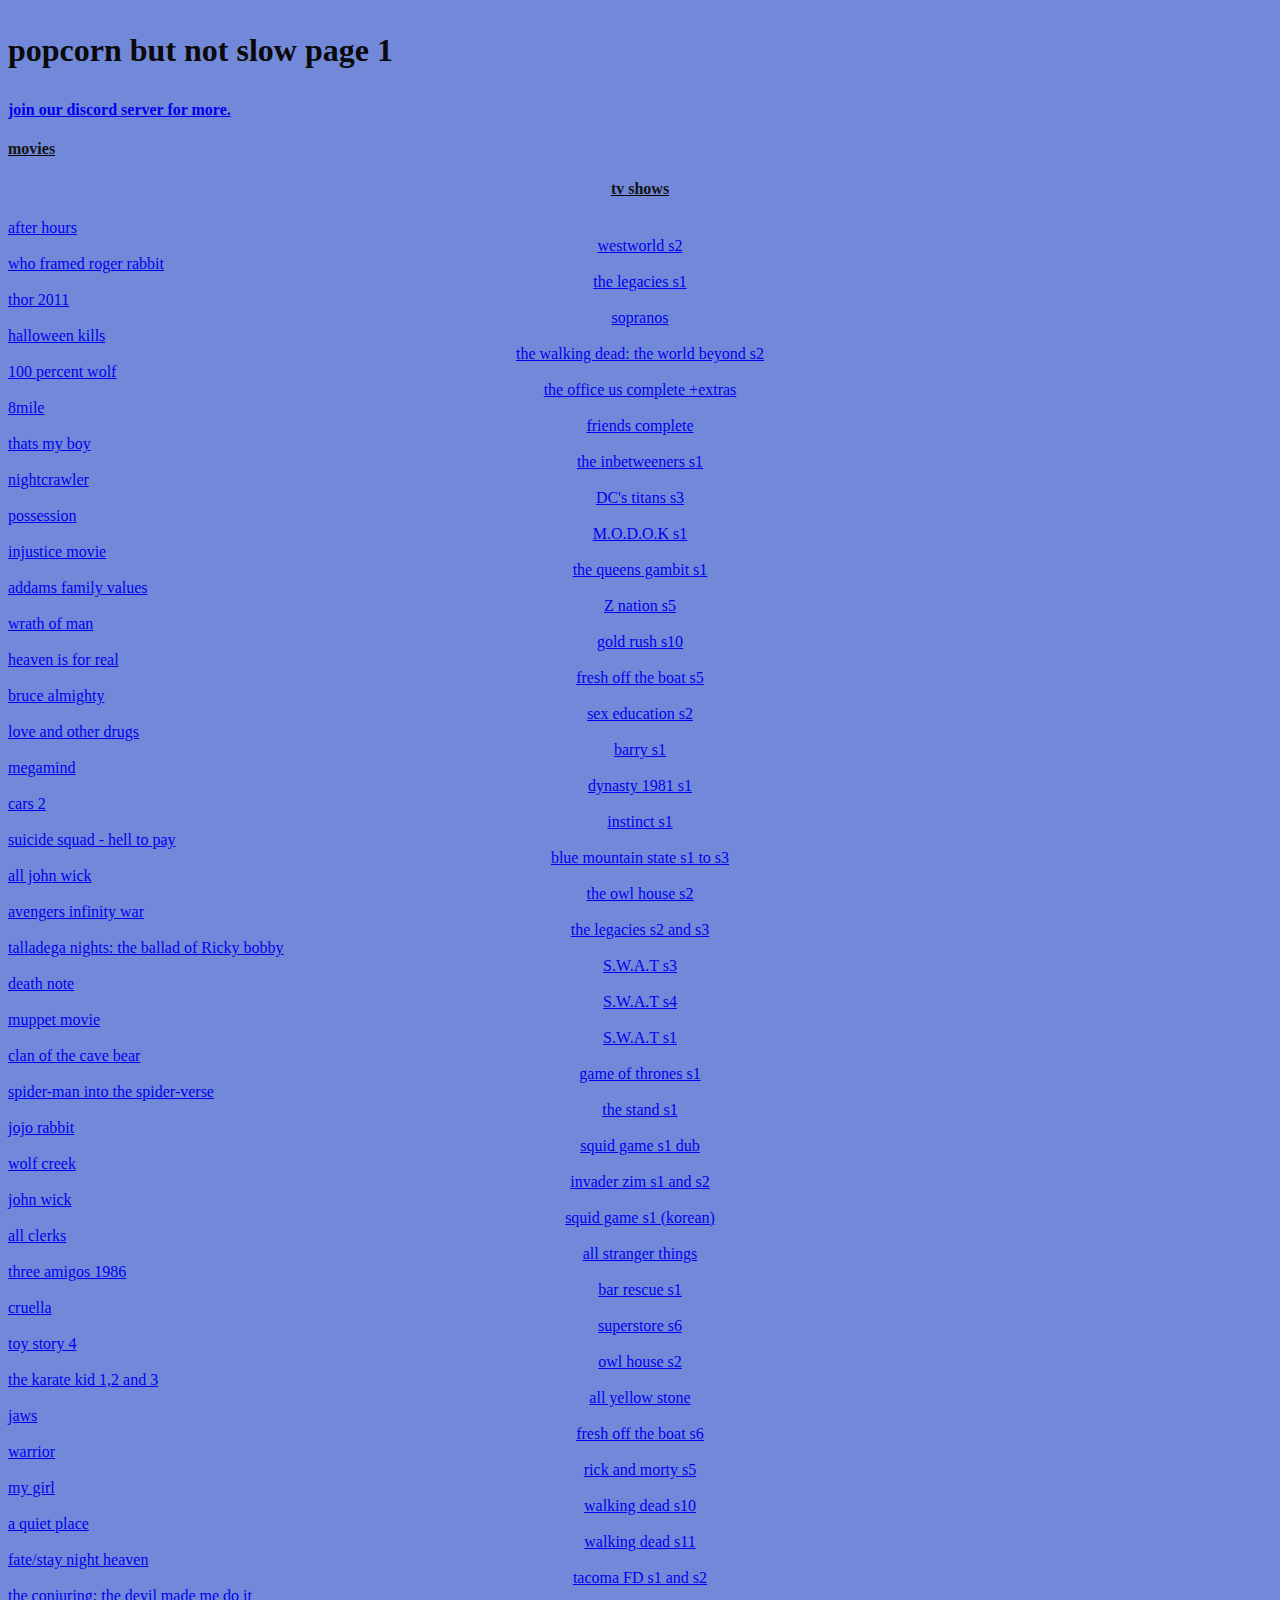
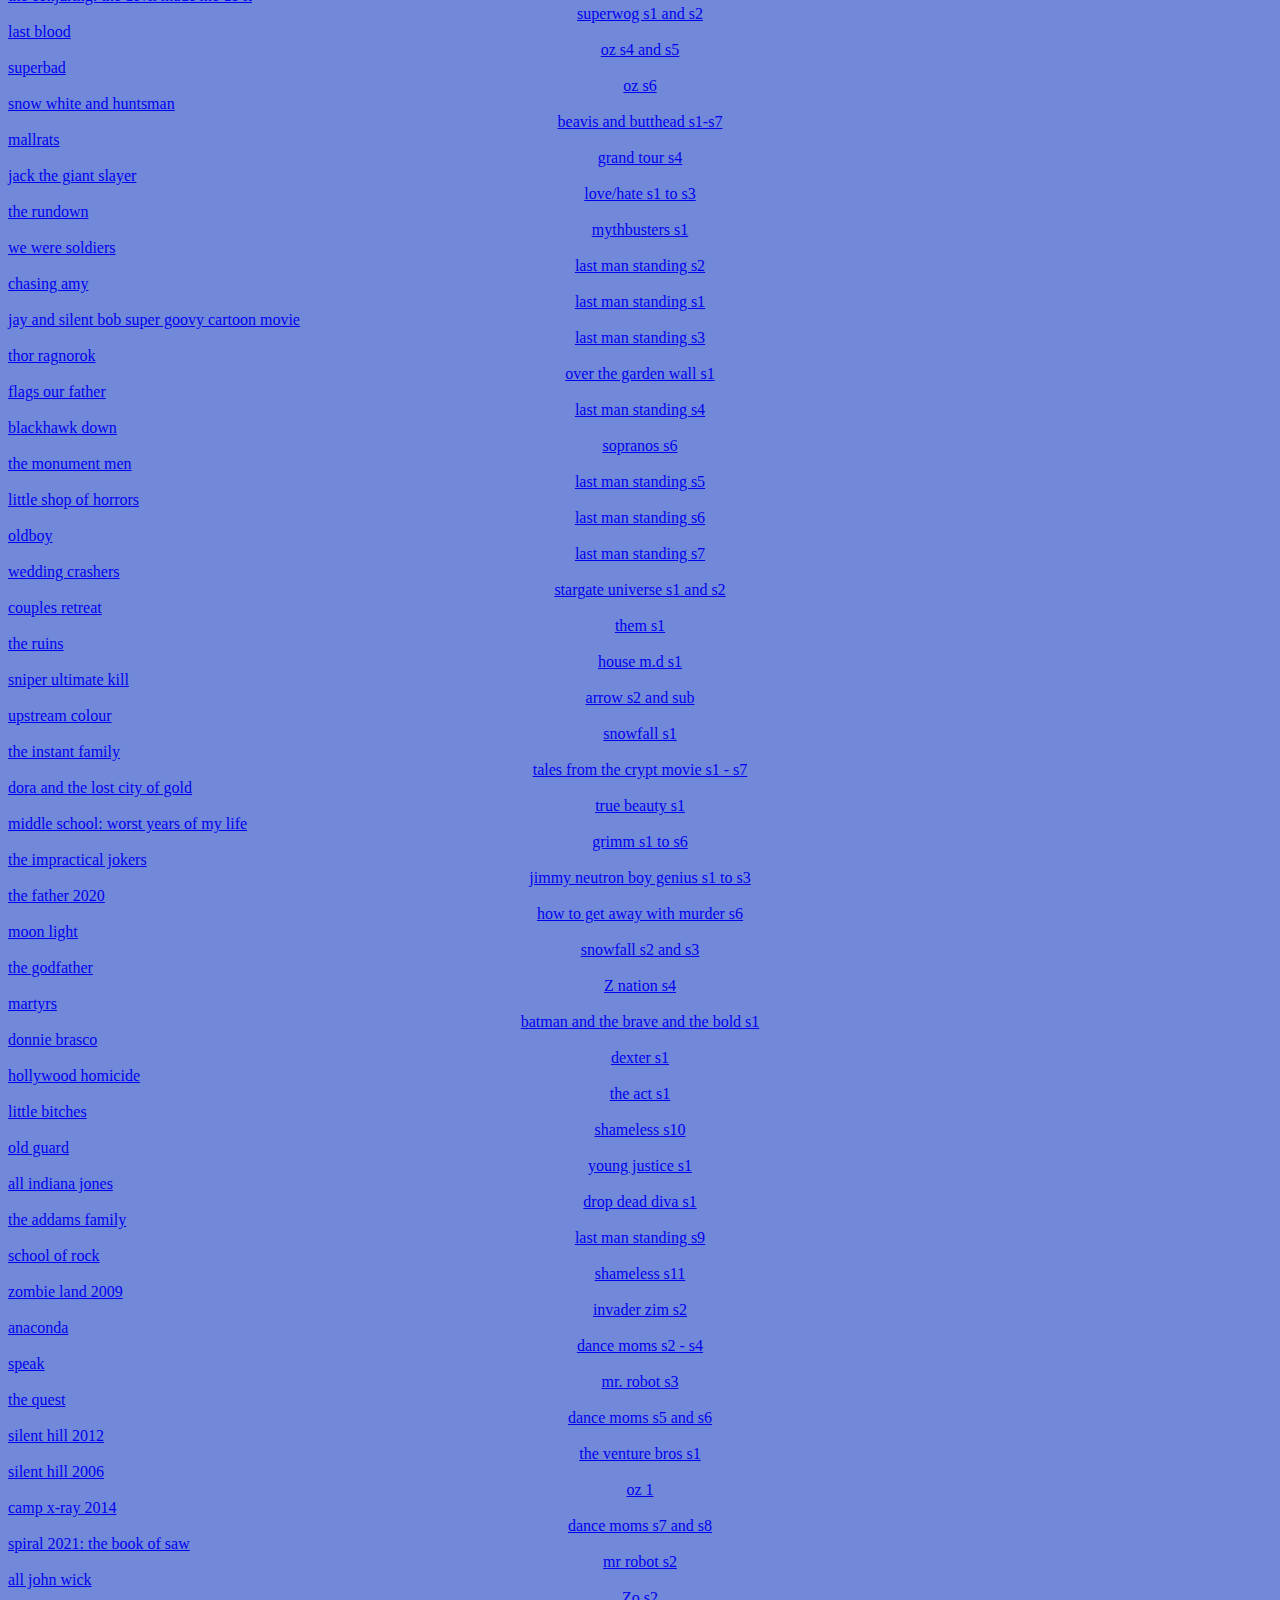
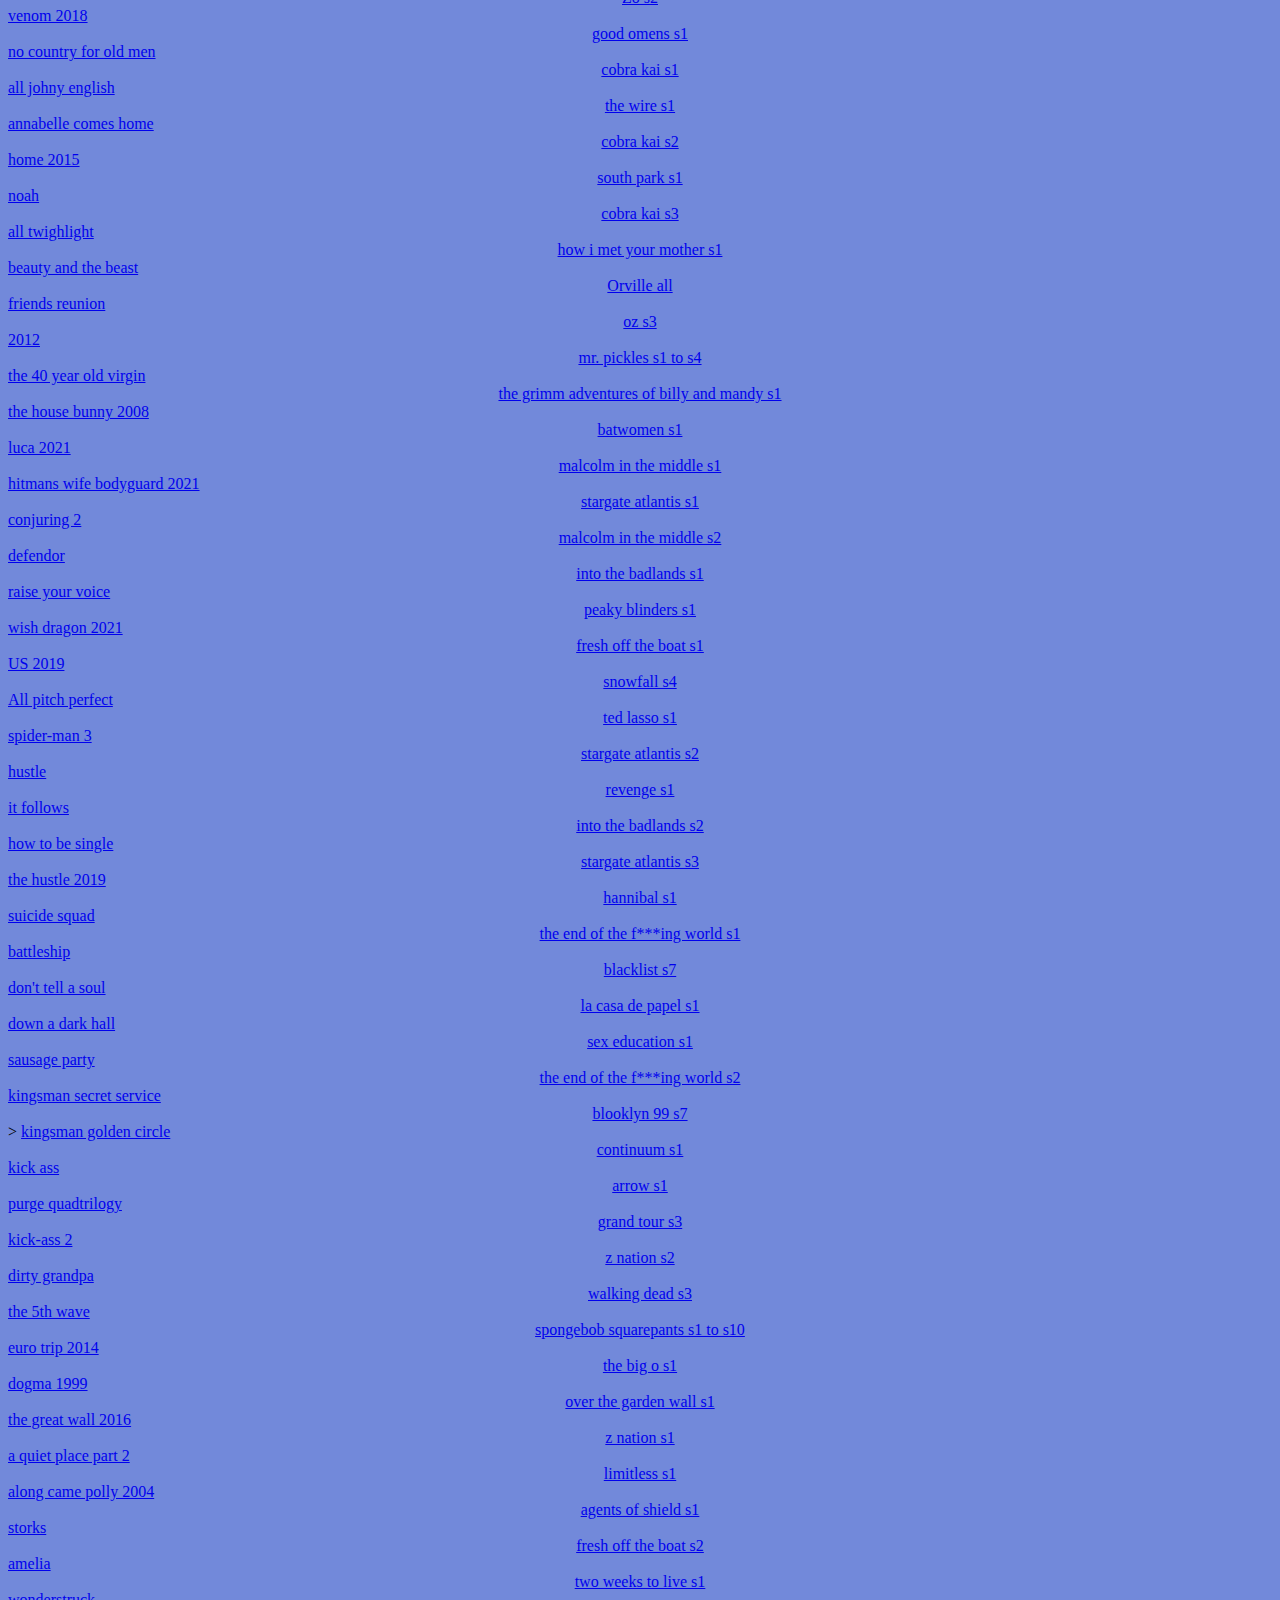
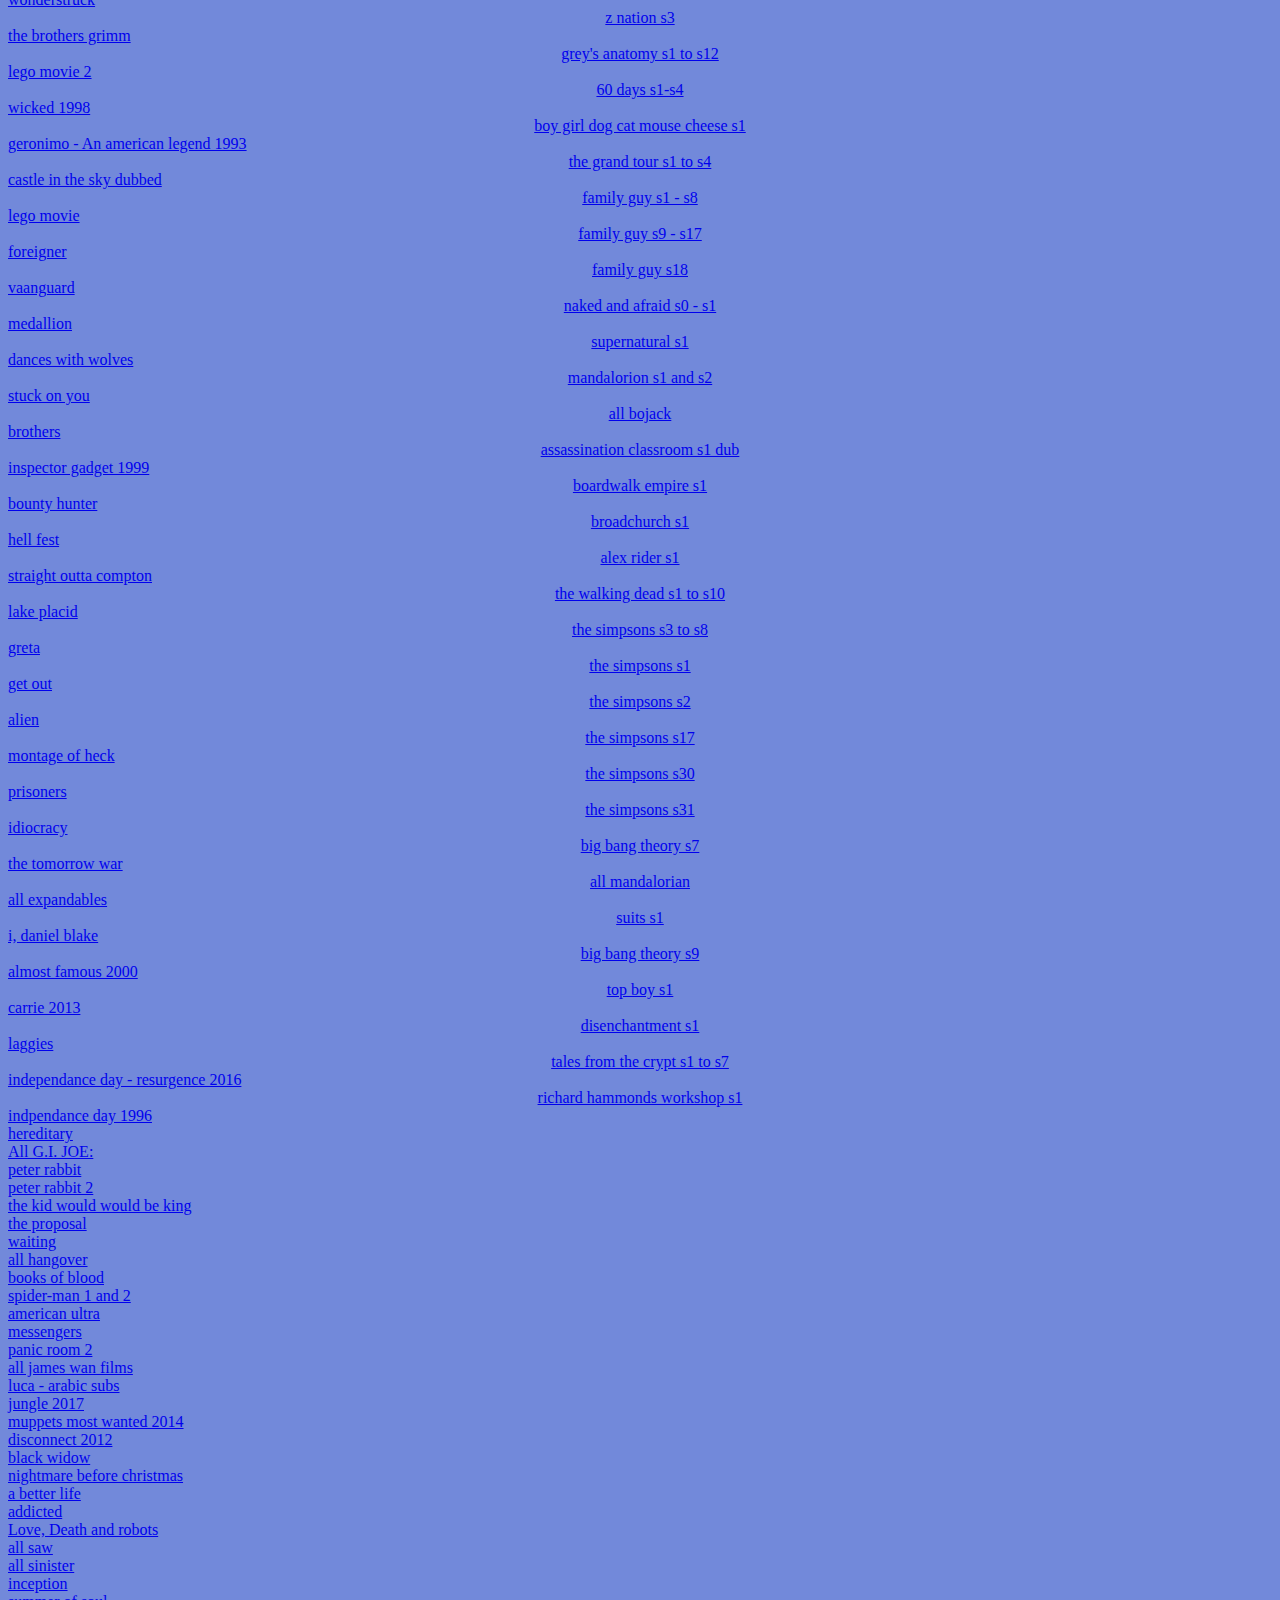
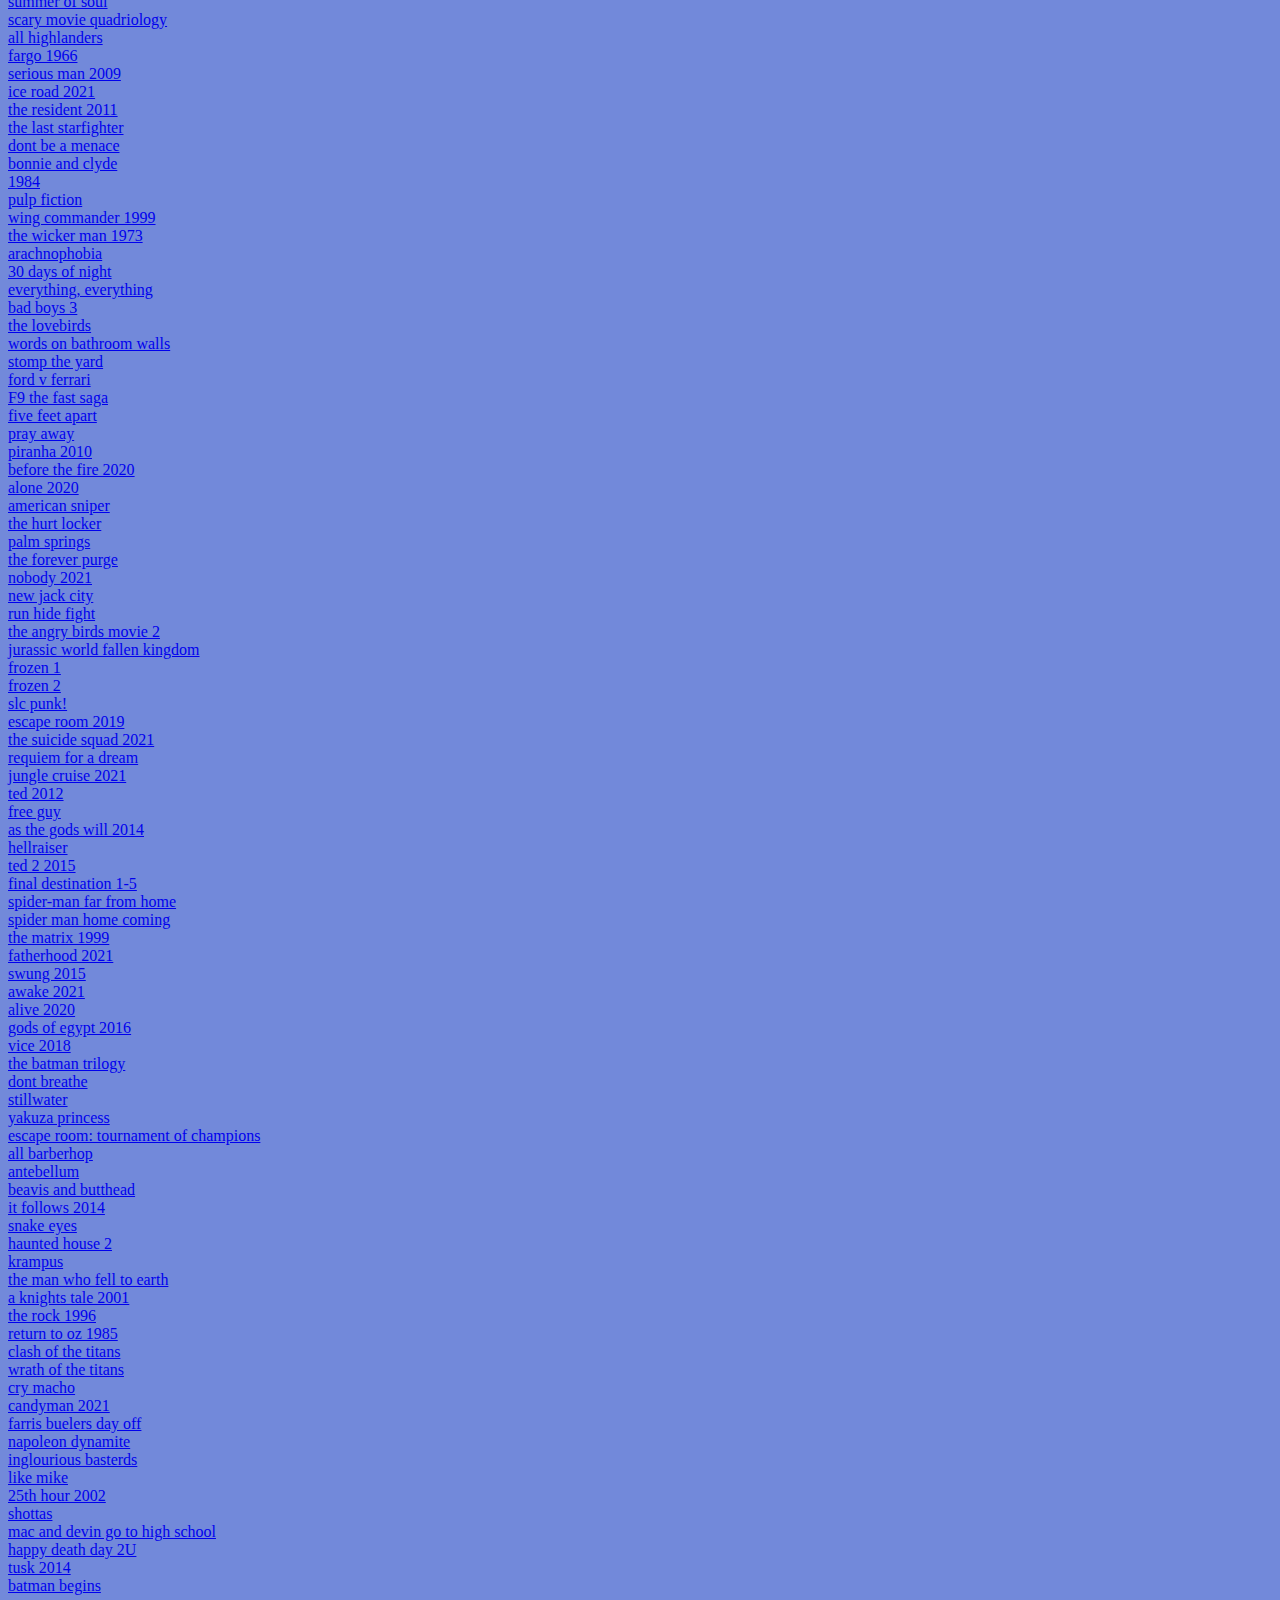
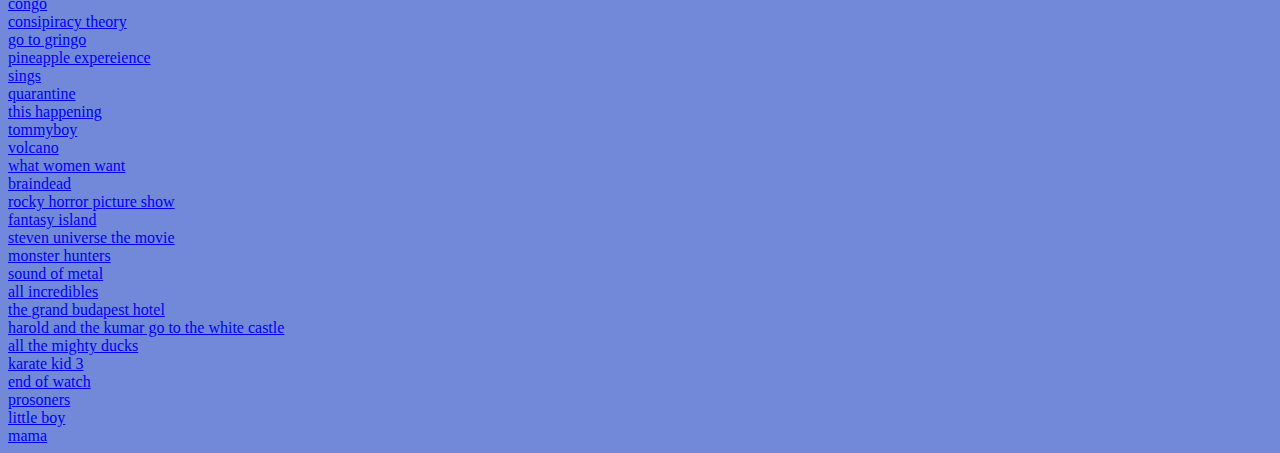
==== page1.html @ d05cae0d "Add files via upload" ====
<!DOCTYPE html>
 <html>
  <head>
    <link rel="shortcut icon" type="x-icon" href="popcorn.ico"
  </head>
  <body><b><strong><h1><p style="color:rgb(10, 10, 10)">popcorn but not slow page 1</p></h1></strong></b></body>
    <body><h4><a href="https://discord.gg/WayU6WSTW7">join our discord server for more.</a></h4></body>
      <header><h4><u><p style="color:rgb(20, 20, 20)">movies</p></u></h4></header>
       <center><header><h4><u><p style="color:rgb(17, 17, 17)">tv shows</p></u></h4></header></center>
        <link rel="stylesheet" href="style.css">
      <a href="https://mega.nz/file/ir40XTqJ#pmVoPb12myDphm5xIUqCPA4Ts8eKF9y2R7aPjlQSvHw">after hours</a> 
      <center><a href="https://mega.nz/folder/7cBgiLRb#yPS4emg0Vff_5Cm9EqpcRw">westworld s2</a></center>  
      <a href="https://mega.nz/file/az5ixR4T#OnwEswoW0GmuReVCBVRK7vQjGJ3Z7t7cr6NMkyspAeM">who framed roger rabbit</a>
      <center><a href="https://mega.nz/folder/H7BQUDjL#8l0Gnz5d1mhS3FpLyNOPIw">the legacies s1</a></center>
      <a href="https://mega.nz/folder/HgMRhASS#9hDaD5tWAKo4C9Z3b7_Upg">thor 2011</a>
      <center><a href="https://mega.nz/folder/cKgjnC7Y#vs9I0rQCOnCWVi1QtaI-WA">sopranos</a></center>
      <a href="https://mega.nz/file/zChUGLQb#GmGbJDlVBgdzUEgH1trO8lSKQVpFMHjktLaGQx4-xl8">halloween kills</a>
      <center><a href="https://mega.nz/folder/z4sGSYSJ#nCO0-sboKw4cnatKDbWF7A">the walking dead: the world beyond s2</a></center>
      <a href="https://mega.nz/file/WW4UjTSD#NVBABKhdUGFeS-_xCvpmtXjnmeFK8tL9vHwOj7jG_NE">100 percent wolf</a>
      <center><a href="https://mega.nz/folder/eVIG0Tbb#I-E15TX5I6jeZZLT68feMw">the office us complete +extras</a></center>
      <a href="https://mega.nz/folder/T0dnmY5D#Pm_bSNYk3hQDuIX9uZDxRQ">8mile</a>
      <center><a href="https://mega.nz/folder/d1oEUADB#-NVsh47XVLBRxnx3bYgzFg">friends complete</a></center>
      <a href="https://mega.nz/folder/TxEVhQxI#FQJGeTSrC8Jiuu255nalqg">thats my boy</a>
      <center><a href="https://mega.nz/folder/7kwWBYST#tutfEnHJ7JR-UeFHtNtrtg">the inbetweeners s1</a></center>
      <a href="https://mega.nz/folder/Gl1xXIgB#-NE7V6fAVAMD9x-7j_FrTw">nightcrawler</a>
      <center><a href="https://mega.nz/folder/39lxSA6Z#7Ua-F9Sknggg6p9bWIx3jw">DC's titans s3</a></center>
      <a href="https://mega.nz/folder/K501mCjC#ogDyXxpWNqWOByevxELqaw">possession</a>
      <center><a href="https://mega.nz/folder/leB2ARLD#JrE56p1a5AG2r4CWylyZaQ">M.O.D.O.K s1</a></center>
      <a href="https://mega.nz/folder/LhdmHBDJ#BMmLBryxAxC65RvjL3lcfQ">injustice movie</a>
      <center><a href="https://mega.nz/folder/SlM3RKQA#PZNbmTNDQjzuTLxVoBVGNQ">the queens gambit s1</a></center>
      <a href="https://mega.nz/folder/PgdkFJqD#4-iAU3NMJf8L1uWi_tF5Gw">addams family values</a>
      <center><a href="https://mega.nz/folder/hbZ1EQbR#rOEKVnd9FhPLOspIyJqMcA">Z nation s5</a></center>
      <a href="https://mega.nz/folder/i0YiBZAI#9JRnepoZEEi4f8D6zqPUtA">wrath of man</a>
      <center><a href="https://mega.nz/folder/weZkQD6B#OkOY0JpK_kjDHXvrmPABMQ">gold rush s10</a></center>
      <a href="https://mega.nz/folder/ywZmiZ5Y#D7WCpYykllU2_DgKA0GSUg">heaven is for real</a>
      <center><a href="https://mega.nz/folder/OHximBbJ#Nop8Sp78nn9v-1G6H4ammg">fresh off the boat s5</a></center>
      <a href="https://mega.nz/file/NXpkxKSZ#X1U5GHDNRrWRT6CNb7Zb-H74iWD3uDNBLjAtQqKEnLM">bruce almighty</a>
      <center><a href="https://mega.nz/folder/Tsl3zKgR#Njnx4i0TsHOcb8KlIyL26Q">sex education s2</a></center>
      <a href="https://mega.nz/folder/G1lSBbTC#Csd8yfx6zPMwS911n9keWQ">love and other drugs</a>
      <center><a href="https://mega.nz/folder/pkYhWQ6Q#IbfA2GdYx8ok5BjY8uBRsw">barry s1</a></center>
      <a href="https://mega.nz/file/sc8hxYKY#Fd8ebMwQ2S-cKZlsbXAjnivGaHVKLA4sekFDphlpIBo">megamind</a>
      <center><a href="https://mega.nz/folder/yKwiyZ5T#vyyjwUj6Ob8bsIv_typTnQ">dynasty 1981 s1</a></center>
      <a href="https://mega.nz/folder/ul4ThCxD#k-nQVzN9uBIJJGV9hY5GWw">cars 2</a>
      <center><a href="https://mega.nz/folder/OgtXBAQK#QjRiDJkA3si6Qz6XaglblA">instinct s1</a></center>
      <a href="https://mega.nz/folder/O4Q0jT4R#w8WgvzpzCz-cd2NK3bbEEA">suicide squad - hell to pay</a>
      <center><a href="https://mega.nz/folder/4J0BBA4B#bPWz1bh7SbHYBwCjO8KGuQ">blue mountain state s1 to s3</a></center>
      <a href="https://mega.nz/folder/Cgt2xJRR#6BNX2hf92U1yrW7kK8bGzw">all john wick</a>
      <center><a href="https://mega.nz/folder/7V5GyICD#3QL9EmU8EhLgBoxK6zbf0w">the owl house s2</a></center>
      <a href="https://mega.nz/folder/CkJCgbIQ#aJG3je14kEoE5j6RRYHSSw">avengers infinity war</a>
      <center><a href="https://mega.nz/folder/r0gS0Qha#Eo-YHpWSuSjev82Oe_EVLQ">the legacies s2 and s3</a></center>
      <a href="https://mega.nz/file/xQl1iAha#WNrVx5G9QrdPiMMdyQ1vnsqD_s4HX6K5JbXlU4905Rk">talladega nights: the ballad of Ricky bobby</a>
      <center><a href="https://mega.nz/folder/aPgxAIoA#H19ZBxSI-8OR9jiXvz3rBA">S.W.A.T s3</a></center>
      <a href="https://mega.nz/folder/LpxDDQoT#llE949RrfwbB0I6yAnlkXA">death note</a>
      <center><a href="https://mega.nz/folder/4exFkCgJ#eGpf-8xYOanQ_Vuogd9EXQ">S.W.A.T s4</a></center>
      <a href="https://mega.nz/file/RTQ0XTQY#LTUUuY3ysj48yaDzaOrfF3IlmU_KcMSfqj0k-bXKJXs">muppet movie</a>
      <center><a href="https://mega.nz/folder/OBollALZ#DA_zdMUfoKnFL9aopusCAw">S.W.A.T s1</a></center>
      <a href="https://mega.nz/folder/3hBkFRLQ#0ppO9ey2J13_bQAd4_kcuA">clan of the cave bear</a>
      <center><a href="https://mega.nz/folder/FKQg2bzb#7fmyRr85BWSbl3BMFDOjSQ">game of thrones s1</a></center>
      <a href="https://mega.nz/file/4bwTgQYD#t6VRcG95CwYKYO7wKhtysFXg1VJmd1iFBvdmeaDHvxs">spider-man into the spider-verse</a>
      <center><a href="https://mega.nz/folder/GLQXBapC#URb1PYwzy1dp5M64J21UPA">the stand s1</a></center>
      <a href="https://mega.nz/file/RXABAKIS#HYH1GDGGklIf58bYpRi0m_sP00IbK7r6jhoPMkbBcUE">jojo rabbit</a>
      <center><a href="https://mega.nz/folder/5BF2WRpa#OEGneCLzu6FZrwp_9eZIHg">squid game s1 dub</a></center>
      <a href="https://mega.nz/file/ZXIzACQD#xSehXL5a90kr8nN_M1uMm_54aNt49BIw9JREzs2xjTU">wolf creek</a>
      <center><a href="https://mega.nz/folder/XSxmBLZT#EjYS-fVbfGNiCmw5VPJARw">invader zim s1 and s2</a></center>
      <a href="https://mega.nz/folder/pWI1TQKb#ZHuv-eSqcba7PskLUAtPlg">john wick</a>
      <center><a href="https://mega.nz/folder/arpyBQDL#K-E22YE-kfRSCFTrHQ971A">squid game s1 (korean)</a></center>
      <a href="https://mega.nz/folder/IOAjRY7a#Vl6HkwMxUmzn9yRWr6zjTg">all clerks</a>
      <center><a href="https://mega.nz/folder/HCAgDZaB#7hWuMlUjTMhtJY4YiSnAxg">all stranger things</a></center>
      <a href="https://mega.nz/folder/yloH3ayS#tAkIo62YFflTvgyhndYUVQ">three amigos 1986</a>
      <center><a href="https://mega.nz/folder/nW50nY4a#9xgJRXDUEj53Ab-kTZKIfw">bar rescue s1</a></center>
      <a href="https://mega.nz/folder/XkRhlQ5a#nGyHYANDgi99_tVT28fHbA">cruella</a>
      <center><a href="https://mega.nz/folder/GigU3SQC#W5iY50soFdRG1WMoWShBhA">superstore s6</a></center>
      <a href="https://mega.nz/folder/it4SAJJb#R2DGjoIHmLSUpj4DY_ZeOg">toy story 4</a>
      <center><a href="https://mega.nz/folder/LOxXAazJ#ngXGNd_M9AqiNIEqPkJhTw">owl house s2</a></center>
      <a href="https://mega.nz/folder/ChwhTYrL#0eXNOcYBhxzgay1cWLKcaw">the karate kid 1,2 and 3</a>
      <center><a href="https://mega.nz/folder/iKokQDLQ#Azwpevm21CKw77bMyFZbxA">all yellow stone</a></center>
      <a href="https://mega.nz/file/FbBAxLIR#MCMbPiBoL2gQH2rDGINGFgWAT2pZ1pbAqMJMzx_HlkI">jaws</a>
      <center><a href="https://mega.nz/folder/XigDwCxB#CXJnVvhwsfk4jjhl5FFczw">fresh off the boat s6</a></center>
      <a href="https://mega.nz/file/9SQEwDjT#k5Jxti9kCz4DNEYvF4ZqkISRMgRowLTZ1Qpmze3dvQY">warrior</a>
      <center><a href="https://mega.nz/folder/CyRHhKSC#WKtphgJN498ez6MO0RqrAg">rick and morty s5</a></center>
      <a href="https://mega.nz/file/sHQyTLjD#cvCyh1LL5cVD31ALhlEVm3cfS1HCu7Pol_tTnvqmj-E">my girl</a>
      <center><a href="https://mega.nz/folder/KywEVL5I#WFRMlttAxKrSO8kbSybe7w">walking dead s10</a></center>
      <a href="https://mega.nz/file/MLByUTZI#Ehy5mDF9toe45xAXgL3hC0XZcXLMPBOIhibjA2KGdEs">a quiet place</a>
      <center><a href="https://mega.nz/folder/p45ywTxC#6w1VBtvifNJYYoKKJwK53Q">walking dead s11</a></center>
      <a href="https://mega.nz/folder/5aokkZpY#2Ckxop4kn3mmvtPAGW32GQ">fate/stay night heaven</a>
      <center><a href="https://mega.nz/folder/Dq5SCTBb#av8Efdln9IEaD0L1PdSBeQ">tacoma FD s1 and s2</a></center>
      <a href="https://mega.nz/file/VsIxEI5R#elkAXzdExPa7a60E3XOqq4RqhkE832QZcoPVC9u14ds">the conjuring: the devil made me do it</a>
      <center><a href="https://mega.nz/folder/u7YE3LTI#DJEFZdP8qKMI7cYvgaDMlQ">superwog s1 and s2</a></center>
      <a href="https://mega.nz/file/1RsnGYxR#Ev-TxGu8bleNiRMzjSBFUQbyWKuYdanR2QscqWiNnVc">last blood</a>
      <center><a href="https://mega.nz/folder/X6Jy3TSK#gFLU9lssYJDOEoq0cTqvoA">oz s4 and s5</a></center>
      <a href="https://mega.nz/folder/G5lTyCbB#f7bUYsATqq4CWaawoOklFg">superbad</a>
      <center><a href="https://mega.nz/folder/KjwEQDrY#tbL1_YVIGEtw8WHQpNJcWQ">oz s6</a></center>
      <a href="https://mega.nz/file/Rs5iwL5R#MqKMkpzJzkdbVzTdbg9YPyugw8iEWn3APTor443Sxxg">snow white and huntsman</a>
      <center><a href="https://mega.nz/folder/6mIynTxR#PoE-5aVBkk7ilWw9EFVEXA">beavis and butthead s1-s7</a></center>
      <a href="https://mega.nz/file/whhkkRgL#wDdfV4P_5x6xUZ0Mf18-N40-aymIiMW-yQ7IljDJzRI">mallrats</a>
      <center><a href="https://mega.nz/folder/qupkDaJK#W1XAy7VXNnZVU6p4-nSgRQ">grand tour s4</a></center>
      <a href="https://mega.nz/file/B9x2xLbQ#TRr7Y4uoVrBpXlN4LrRck4RHh2hxqFAuUKB7r924xCA">jack the giant slayer</a>
      <center><a href="https://mega.nz/folder/TqQnEAwL#SMnPeGWBfU4n7CA_DeTfIw">love/hate s1 to s3</a></center>
      <a href="https://mega.nz/file/FswyFR4K#PdYT_0TsN6DFR_mknnjqEFwqIqfkMkWUPFyzRJOlxX8">the rundown</a>
      <center><a href="https://mega.nz/folder/Qh1ABKpa#rKHmbGSr5cVMkxuTEjjxmg">mythbusters s1</a></center>
      <a href="https://mega.nz/file/JppAHJIS#gmSKBqvEVvOe-RW6ynqGjfJvL2TUxePWiRF8UEYxjTE">we were soldiers</a>
      <center><a href="https://mega.nz/folder/9x1SAayZ#rx90UI3ND1SRoLXfLeNwBw">last man standing s2</a></center>
      <a href="https://mega.nz/file/0sBH1IyA#YmbrUfDsBs86m0-CzjplKkUxUPqITcOBabJrWX5PT94">chasing amy</a>
      <center><a href="https://mega.nz/folder/l9NGhbKI#AdzXKizNoY8958Yz7Ir3lA">last man standing s1</a></center>
      <a href="https://mega.nz/file/JlZDgCxQ#QeZNiyxM1ZGmn2lmkcSmKLZN4IfPQ7Nha0R2-CS6r8U">jay and silent bob super goovy cartoon movie</a>
      <center><a href="https://mega.nz/folder/SAtESDSK#7qLlLkuiVNPoamPqV1GWvw">last man standing s3</a></center>
      <a href="https://mega.nz/file/8wAnlCqY#-x1kwD2jGo6BV0TFHuh1ssClRPxGJXhOoyhEJf5jxbE">thor ragnorok</a>
      <center><a href="https://mega.nz/folder/KVsWFahD#7V80QefaHi5GeEV91_lWWw">over the garden wall s1</a></center>
      <a href="https://mega.nz/file/tgIylJrD#GbILBvWYH8UeQyUC1lhD8-yLqxFDvX5tiRQdWsSOs2k">flags our father</a>
      <center><a href="https://mega.nz/folder/uVU1zYwK#lETEktsUVDB6roSZ7Uu73Q">last man standing s4</a></center>
      <a href="https://mega.nz/file/k5AGGRjR#rVBtswokRL6VWP6w4W0icB_rXZxdDLWw_VvexLMGHvw">blackhawk down</a>
      <center><a href="https://mega.nz/folder/L58gwSDK#2RPEeh5Q8BCHMwII_1qu6g">sopranos s6</a></center>
      <a href="https://mega.nz/file/phQyVLqQ#keKB8ODXkD65lzFJVMtbgSgs_V34MsqzyDykfoqYI5g">the monument men</a>
      <center><a href="https://mega.nz/folder/S19RQCza#ute1myiqKZDjyDs7FL0h3Q">last man standing s5</a></center>
      <a href="https://mega.nz/file/MlIVHaYQ#vCM6QManE1PLa9NBo4LzQxiQ5nhi6Rl7WhufZvLqixk">little shop of horrors</a>
      <center><a href="https://mega.nz/folder/QTQ1GYYb#UwJ2YaNAo_4pd9HmRYF3iw">last man standing s6</a></center>
      <a href="https://mega.nz/folder/x5JVVSxA#y9Hgsr0J1Onl3TQR_EsX7w">oldboy</a>
      <center><a href="https://mega.nz/folder/YPonnSyT#MaFhLB25yVXAbkVBBBY4uQ">last man standing s7</a></center>
      <a href="https://mega.nz/file/glYlzSwb#MB8E7MbJ196vkh31NIwaVpHw-vnVRCncN9TLgklT80M">wedding crashers</a>
      <center><a href="https://mega.nz/folder/hOBkGYBS#iR6S6g2WNuWDnWEHk8inpQ">stargate universe s1 and s2</a></center>
      <a href="https://mega.nz/file/wtJn0IIZ#j7DW9XwRAZVczDR7AiHPq11mmG09aZjSMFpYeaBi2Hg">couples retreat</a>
      <center><a href="https://mega.nz/folder/VRtk3BJD#PIeb4Icm2XrOgNiplBRLFA">them s1</a></center>
      <a href="https://mega.nz/file/Y9xykLzB#joDc92nDqsVbUzanZ76TlxdM4UGPHkMTgGUAk0G6i7I">the ruins</a>
      <center><a href="https://mega.nz/folder/zYQETTbB#ar-UJ4m77yRMt2SblUM2fw">house m.d s1</a></center>
      <a href="https://mega.nz/file/08YjESoR#a5P-E7SqrCCJT98uadj4PhqNhMljjiVMkDI4v3pYn_Q">sniper ultimate kill</a>
      <center><a href="https://mega.co.nz/#F!Gl5XBbgA!TmaDVy71r0Kof9n1v7o-bg">arrow s2 and sub</a></center>
      <a href="https://mega.nz/file/CHo3yAbJ#3sdS76aCDERtxzuK1KUKD3MEEvOOeVKuxk9jXGHPtX0">upstream colour</a>
      <center><a href="https://mega.nz/folder/8BoDxKpL#5mRBtxGCFcNahOBXcbZLuA">snowfall s1</a></center>
      <a href="https://mega.nz/folder/7TAyCZpJ#0MJSxjvaHUU_ZFq75kYNVQ">the instant family</a>
      <center><a href="https://mega.nz/folder/5VQWGBbZ#oL3_dAMa21CBmNkzq-9Nfg">tales from the crypt movie s1 - s7</a></center>
      <a href="https://mega.nz/folder/vax0iYYJ#vw03MQfL7hW7x03G0Sp3Aw">dora and the lost city of gold</a>
      <center><a href="https://mega.nz/folder/UJAW1L6K#TUamqZGVGU7PuGs-3ON4Rw">true beauty s1</a></center>
      <a href="https://mega.nz/folder/uegmAZKS#HU7vIAfLh4Qzl5ENQHUmPw">middle school: worst years of my life</a>
      <center><a href="https://mega.nz/folder/uI5jyQjS#qdqsqAgTZh9UiQn4tFWLtw">grimm s1 to s6</a></center>
      <a href="https://mega.nz/file/uCxXSS5S#pZDj_w3HQ-ZL2EwRMkLY1zO3SEPEwuJFXjVlaQImW0s">the impractical jokers</a>
      <center><a href="https://mega.nz/folder/5Nw0iIhL#AaWJ0GfA3cri-RS2mtixKA">jimmy neutron boy genius s1 to s3</a></center>
      <a href="https://mega.nz/folder/rPpWgTrD#g_kDDvFre3H2G0Dntob2Rg">the father 2020</a>
      <center><a href="https://mega.nz/folder/RQMHgSqD#MBtYLJLT2Ww5561Fvh_msQ">how to get away with murder s6</a></center>
      <a href="https://mega.nz/file/6CpUzIJA#x9jBsSp753w-DSKgfY69nE-sJqjTKys727P0qIxbZnw">moon light</a>
      <center><a href="https://mega.nz/folder/wJBwjLwK#dBNU4dTmpe5_63d0KYpYyw">snowfall s2 and s3</a></center>
      <a href="https://mega.nz/folder/vOpynKBC#hQLHZbVoyWwQjKKyjlvUgA">the godfather</a>
      <center><a href="https://mega.nz/folder/9UsiGQjY#zdGP3Vlo8KKTCGX2PtuH0A">Z nation s4</a></center>
      <a href="https://mega.nz/file/ybowHTIZ#tDjoPzPwjWgT8l5vQ7s8UYMnJRsmZOhbJgmR3oWflm4">martyrs</a>
      <center><a href="https://mega.nz/folder/VAUnTYoC#mZok1BtXaYZ7TM3yslBmPA">batman and the brave and the bold s1</a></center>
      <a href="https://mega.nz/file/iboiwYDD#euHdZ4kyFZOnx3g5tdd6XiZd_Bdpblud1hkVCSCRFd0">donnie brasco</a>
      <center><a href="https://mega.nz/folder/1FV1jI5C#HGy4teROl9s-kmSIQ3qOpw">dexter s1</a></center>
      <a href="https://mega.nz/file/vW4SWbgA#cGICTbxrKU0Z6E8dcZTI5DBSsxTju39M_oN1Y33k6QI">hollywood homicide</a>
      <center><a href="https://mega.nz/folder/Rc5FVYCb#Yc4VO_Iw_COIdWyoi6EjAA">the act s1</a></center>
      <a href="https://mega.nz/file/WC4X1abK#4X8LXQHzQEL_sC2AjUwpkAhLS68cO37ypfyX78k9eiE">little bitches</a>
      <center><a href="https://mega.nz/folder/5hY0nZxS#7C9Is2oyz1e2_IeGXSWcFg">shameless s10</a></center>
      <a href="https://mega.nz/file/bGxxyKpK#jbz4rtYX6OhlgB6OOiyN0dZetGubFvEQSZ0F4tS5pgc">old guard</a>
      <center><a href="https://mega.nz/folder/AxoUVYKb#y7AGFMp6q41Ucbd2H2ljbw">young justice s1</a></center>
      <a href="https://mega.nz/folder/ePBR3AbS#RdiC8yqLofWLbYdo9UODrg">all indiana jones</a>
      <center><a href="https://mega.nz/folder/0xhSEAbS#nDCMm2G7JCxOIa6sl390zg">drop dead diva s1</a></center>
      <a href="https://mega.nz/folder/z1kHGSTB#V2N5sV3KXLVfb2n1Shndng">the addams family</a>
      <center><a href="https://mega.nz/folder/51ghXC5R#xyBACQndU_dJOfJio4zzkg">last man standing s9</a></center>
      <a href="https://mega.nz/file/XepQFLqZ#uY779yeTqM4X0TTOADgQSdqaZLtz0o1NVJIf87XXFfo">school of rock</a>
      <center><a href="https://mega.nz/folder/mttSmTBB#iDFB8g-mrSaoai1Zhd6X7A">shameless s11</a></center>
      <a href="https://mega.nz/folder/j14ihYSQ#AqG6Wqw4SYgRfID2wopUsA">zombie land 2009</a>
      <center><a href="https://mega.nz/folder/7p0CFbRa#4VIzszXyfCFtWNngav6TWw">invader zim s2</a></center>
      <a href="https://mega.nz/file/SDoCmDLY#uw8ccb_UeWbvr65qX92n3dmVG3AytqwAQBO9uBbhfrc">anaconda</a>
      <center><a href="https://t.co/wWXhhCTS8E">dance moms s2 - s4</a></center>
      <a href="https://mega.nz/file/jOxmSZQC#8OjAMT6aOwacUu2Rm4AUUk-b4vVmTo_L3hTeHctme2w">speak</a>
      <center><a href="https://mega.nz/folder/qhcxiSDQ#ZokWqBEWARy0g5uY2NqlLw">mr. robot s3</a></center>
      <a href="https://mega.nz/file/nLpmCBZR#lqZo4rWFAVlyUgQRznScqB4hM_kyrSEgM3Vb1iUz_aE">the quest</a>
      <center><a href="https://mega.nz/folder/HpVhCY5L#35p5BMSuszo8KMFAMw9VOA">dance moms s5 and s6</a></center>
      <a href="https://mega.nz/folder/e5JWlBga#UflP7QTxlC6dycjvooTMdw">silent hill 2012</a>
      <center><a href="https://mega.nz/folder/f9dRxQwR#5Q5Y0BW4ypqTOMCPT4pxuA">the venture bros s1</a></center>
      <a href="https://mega.nz/folder/blATEYqI#mckGbyY-1fD4E4ERMyMLxA">silent hill 2006</a>
      <center><a href="https://mega.nz/folder/twklHArY#hWca60WKIkhiww9pwDSCdA">oz 1</a></center>
      <a href="https://mega.nz/folder/7sBQyLBS#zxTH8gLDZ4QxJbUFwKAniA">camp x-ray 2014</a>
      <center><a href="https://mega.nz/folder/tk1SUByL#F0rK1jHFkgCHdEmrnzfPFw">dance moms s7 and s8</a></center>
      <a href="https://mega.nz/folder/i5ZxGaqR#wGdQ9sG9qNEeKg1fhtW9SQ">spiral 2021: the book of saw</a>
      <center><a href="https://mega.nz/folder/2JkBEKLI#i_O0b4XwhsgA4hyp5a7fnA">mr robot s2</a></center>
      <a href="https://mega.nz/folder/pWI1TQKb#ZHuv-eSqcba7PskLUAtPlg">all john wick</a>
      <center><a href="https://mega.nz/folder/l59yGAyY#qHTaRl3uzNrIC5d0KmKTFA">Zo s2</a></center>
      <a href="https://mega.nz/file/3XpghbBY#zw1Pk7bNTGt5Or-t_f-I8JBsOPnyV7nBN0CRuAPADyY">venom 2018</a>
      <center><a href="https://mega.nz/folder/jE101ZTA#oclgrDf8PeWAKBFdsganSg">good omens s1</a></center>
      <a href="https://mega.nz/file/y9tXhaYK#9kD6PnPAIdOXo2_oizsUTBxMzZL4puC7HjEz8EnHuxs">no country for old men</a>
      <center><a href="https://mega.nz/folder/qBVmxJyb#jNKFKtW5u4yaHSubB5ZJzw">cobra kai s1</a></center>
      <a href="https://mega.nz/folder/mXpUCRAD#3-YeGqs24nQ9oAx8oV1KfQ">all johny english</a>
      <center><a href="https://mega.nz/folder/SQ9SAT6J#vqgdhmyyfl38Y8wpwdwEYA">the wire s1</a></center>
      <a href="https://mega.nz/file/fT42jL6I#rwNAm9w2c-VxQCJtNiMkTSStlA7ac10pD3dq0fDGZ70">annabelle comes home</a>
      <center><a href="https://mega.nz/folder/xfgx2AJb#ZiCIi5O01SIUqDfESBipwA">cobra kai s2</a></center>
      <a href="https://mega.nz/file/zdhBXQQT#3r6EQatcPIWzV1nXDVsJaT6k86Ns_uRRGyr1a2w7V-E">home 2015</a>
      <center><a href="https://mega.nz/folder/pXomlZJS#Xl4aHxU95Z0IJJv0GT2tLg">south park s1</a></center>
      <a href="https://mega.nz/file/eGoRgQrQ#3AtMfmO-lLaZ6wo2c8q997LGINll8rOi9XhLIU7kscI">noah</a>
      <center><a href="https://mega.nz/folder/xXgkybgL#RkloG5aApEnpPpVVzfH9SQ">cobra kai s3</a></center>
      <a href="https://mega.nz/folder/bUpnFCib#lanYgRBc2Tg9psLjpoPm5w">all twighlight</a>
      <center><a href="https://mega.nz/folder/L0w2jYpI#xK5Ih9enEMIYQzt2nqQ36g">how i met your mother s1</a></center>
      <a href="https://mega.nz/file/vd5XVYhL#TFdX19CX32Tp33YXBspT-GZ-ckQyDKXz5PnkPpRIH6U">beauty and the beast</a>
      <center><a href="https://mega.nz/folder/XhYykbSC#J9RI3OUFUtCGIoGI9m4gAQ">Orville all</a></center>
      <a href="https://mega.nz/file/rdgHkYqD#McT6pAx91SiTHh5yfC7zxAYb39-EFV3LSi0s4vx2bcY">friends reunion</a>
      <center><a href="https://mega.nz/folder/u8JBBYaQ#5Cz1Bh5frFTbEKXy5PnndQ">oz s3</a></center>
      <a href="https://mega.nz/file/6BoSRJrC#3wFoPjNKU-CUA7y1NGL8jlC8OtYrE93Aj5VsItzwjKQ">2012</a>
      <center><a href="https://mega.nz/folder/HBJ1BYKD#UNKql0OJOH8os6KhQ2byWQ">mr. pickles s1 to s4</a></center>
      <a href="https://mega.nz/folder/21QEjbCC#-osKRk5nzl8EN6R0e06qXQ">the 40 year old virgin</a>
      <center><a href="https://mega.nz/folder/vZQXCAgY#YYOuzpJGC_CDayDE4mRC1w">the grimm adventures of billy and mandy s1</a></center>
      <a href="https://mega.nz/folder/3ghgRKxb#28Rq7gT06UAQsSkKqgAt5g">the house bunny 2008</a>
      <center><a href="https://mega.nz/folder/7h4ygSQZ#aTAtsFQ3EnGR7fI_6hrU4g">batwomen s1</a></center>
      <a href="https://mega.nz/folder/vpB0UbpI#Ehw11WV22sNZP5Fi1ZZD6w">luca 2021</a>
      <center><a href="https://mega.nz/folder/PxBlyYwY#YN0fWx6rRuiB8WBvVgJVjQ">malcolm in the middle s1</a></center>
      <a href="https://mega.nz/folder/2aI1lAzS#Q_eO8vccd5o5047pOW4TNQ">hitmans wife bodyguard 2021</a>
      <center><a href="https://mega.nz/folder/X94hgKYY#YZRHKX-CbmBBon89opGUOQ">stargate atlantis s1</a></center>
      <a href="https://mega.nz/file/jQw2WaxI#6q_gLHKtJytFwLKGOHLYF5k_S6pBRBk_E99XPqU3S5A">conjuring 2</a>
      <center><a href="https://mega.nz/folder/GhRHQSqQ#qKnTQejGFkV6SNJfaGDHaA">malcolm in the middle s2</a></center>
      <a href="https://mega.nz/file/qZgGCCJK#drHHr1fMN65BL8Cm9jHG0XQn8RmP5XV3sg8K1LjITGM">defendor</a>
      <center><a href="https://mega.nz/folder/7h4ygSQZ#aTAtsFQ3EnGR7fI_6hrU4g">into the badlands s1</a></center>
      <a href="https://mega.nz/file/idoGkQ5a#l_L6U4Dz0NSKb_IL6hk90-XM2oKGTPMuwXI1FCuYu-E">raise your voice</a>
      <center><a href="https://mega.nz/folder/NOZHBa5A#U7dKp3pd2tiRYt2e5_H0TQ">peaky blinders s1</a></center>
      <a href="https://mega.nz/folder/qchETDoD#-TBvYD-dqIt_q3BIJK7gyQ">wish dragon 2021</a>
      <center><a href="https://mega.nz/folder/lxpmgZgK#fdDa1iCFuVXGec3Qy1SEmA">fresh off the boat s1</a></center>
      <a href="https://mega.nz/folder/aUYABBpB#iST5TNn-7J6KPTUanZ9DRA">US 2019</a>
      <center><a href="https://mega.nz/folder/sGISmZDb#5fSQ-9iYUr9QqVLRlYKesA">snowfall s4</a></center>
      <a href="https://mega.nz/folder/vEJXGYzQ#0Vu03npdjwCHPuMMDUlkkg">All pitch perfect</a>
      <center><a href="https://mega.nz/folder/s5A0yDwB#BJbyc6XV5-Oq_MefGBnglQ">ted lasso s1</a></center>
      <a href="https://mega.nz/file/OdRhUKwJ#s94udwUeCCuwAAJ9opqI6imiX3AoUS9oxJqomnPLIN8">spider-man 3</a>
      <center><a href="https://mega.nz/folder/JoIzSaya#y2lEdrTSjlWJj12cfQ8N7A">stargate atlantis s2</a></center>
      <a href="https://mega.nz/file/vtoADL4Z#FgbIdwVP2_7EfGfYc_p6_dPTVZoSaiec-wQDjPbby7o">hustle</a>
      <center><a href="https://mega.nz/folder/7sxyTSwC#FOjQTekRLzqjDasas3RzdA">revenge s1</a></center>
      <a href="https://mega.nz/file/b5pARbRC#DyqoSpZTda4-95zZrfBarzf5VCd0PaIedSwC_2fxJh0">it follows</a>
      <center><a href="https://mega.nz/folder/y9lH0a5Z#dAS6MQyw26BSrnCjdKDf6g">into the badlands s2</a></center>
      <a href="https://mega.nz/file/fshChBSB#JwjilxfyIDz0mCXQZYkzvhB0fh4V-shy06MPPgYxFog">how to be single</a>
      <center><a href="https://mega.nz/folder/z1lkVBrJ#HC_tJRSBCyN7CdhRgCMFSw">stargate atlantis s3</a></center>
      <a href="https://mega.nz/folder/fI4UAQTL#Gte5f7OKYWbumtS8xdRapQ">the hustle 2019</a>
      <center><a href="https://mega.nz/folder/6sdhCI4A#rnB562gJEseNgd-5rKH-Iw">hannibal s1</a></center>
      <a href="https://mega.nz/folder/CRIizRbb#CT0yHJTkP-C_YTG99ytS8w">suicide squad</a>
      <center><a href="https://mega.nz/folder/pNJwVDTT#p5SK2uwJJff-sQ-fQhEGIA">the end of the f***ing world s1</a></center>
      <a href="https://mega.nz/file/S5w0gaRD#YpSHOY8fl66oDwUhDmjIFBiX48Ebomsm0tHrok6CY0c">battleship</a>
      <center><a href="https://mega.nz/folder/IVoGiZha#xiCim8qJ7PRG6-zwvXrvBQ">blacklist s7</a></center>
      <a href="https://mega.nz/file/Cl4WWIRD#MGuXs85VscDO1rnq17lLa-Bq22HGkPWJk2-k31NEhW8">don't tell a soul</a>
      <center><a href="https://mega.nz/folder/mpliVLyT#sIo3MiTMWx-OfempJRp9kw">la casa de papel s1</a></center>
      <a href="https://mega.nz/file/iw4ARIRK#yzCgeDWG62oTq75aSRDb-GSKk0Ongstncx20aqTtCFU">down a dark hall</a>
      <center><a href="https://mega.nz/folder/v50iUBQQ#vvcfkiv2jV1XzogYseSXnw">sex education s1</a></center>
      <a href="https://mega.nz/file/P4wk1SgI#FOcGqUk0qRjGWzHYxoKfvirBquZiL7RszCxEE8ZzrsU">sausage party</a>
      <center><a href="https://mega.nz/folder/HlkkECzR#BkboJK9zEKaU6bo-KsmYQw">the end of the f***ing world s2</a></center>
      <a href="https://mega.nz/folder/3M50QJiA#N18krf9zuY5BaRr6VDBD8A">kingsman secret service</a>
      <center><a href="https://mega.nz/folder/y09Ela5C#W8gmNd3MDAXrkNm1FRgRNw">blooklyn 99 s7</a></center>>
      <a href="https://mega.nz/folder/vMoSGR7R#QBh4B_sLgjPln3EO6MUJ7A">kingsman golden circle</a>
      <center><a href="https://mega.nz/folder/6gsQzS4B#fWHnzVf2JJpgTz97Srhr7Q">continuum s1</a></center>
      <a href="https://mega.nz/file/e9BkhBQT#fUMnOEi-tF__OpiFQ5N-LCXMX2Y9CgHcyq01knt_XXk">kick ass</a>
      <center><a href="https://mega.nz/folder/e5pQzTxR#thQMYd72nDy9_ADymSa9FQ">arrow s1</a></center>
      <a href="https://mega.nz/folder/DhwigDiD#OoP8f5n8ZRwzK0KujJkeRA">purge quadtrilogy</a>
      <center><a href="https://mega.nz/folder/Skoi0RrZ#_OVu6Us0nADtk6qM6PXGSg">grand tour s3</a></center>
      <a href="https://mega.nz/file/i9JgRRJA#wArdSwynk88kBdFXAi4CLRU2br9y7ydCv1y4lw857n0">kick-ass 2</a>
      <center><a href="https://mega.nz/folder/TtBBVQzK#AhdkVozdmNi-S6WOqAF8fA">z nation s2</a></center>
      <a href="https://mega.nz/file/NWYi2BoA#OCXnfTrS4I3YqJRd_zqhFWVhvOr7aiLRkbkvoomn0r4">dirty grandpa</a>
      <center><a href="https://mega.nz/folder/jgxWzBAZ#a0WedbWzsOICWiXawdY1sQ">walking dead s3</a></center>
      <a href="https://mega.nz/file/FWR0mBRR#mL3FObEA14nQ_2xwlDzkMMnNu-zaoCW0yTyVoWY_b7M">the 5th wave</a>
      <center><a href="https://mega.nz/folder/C25HHLaS#dWN8mxM-CkOzwdMLoBlqew">spongebob squarepants s1 to s10</a></center>
      <a href="https://mega.nz/folder/yKx2TbbI#4f72kjE5i_842usdE78x5Q">euro trip 2014</a>
      <center><a href="https://mega.nz/folder/GYZWjJYb#_Kj--Z4G2sW9zrI02jO24g">the big o s1</a></center>
      <a href="https://mega.nz/folder/3PAnQQaK#BFDV5EsEDZC9Zt0opKzQjA">dogma 1999</a>
      <center><a href="https://mega.nz/folder/WAhUSSBJ#Xdvg3xsM2Y6RU9gzUknTIA">over the garden wall s1</a></center>
      <a href="https://mega.nz/folder/3X5zASIL#lYqg6OwirtlhorB0YpJTKg">the great wall 2016</a>
      <center><a href="https://mega.nz/folder/iIJCxLDB#TVAbTKy_MiXkALVjvmlMpA">z nation s1</a></center>
      <a href="https://mega.nz/folder/mDAmHbSS#vZepMx13UCu8-gwO3A4UCA">a quiet place part 2</a>
      <center><a href="https://mega.nz/folder/bcJznISD#wck4m-ZCbvnSER-JLxjIHQ">limitless s1</a></center>
      <a href="https://mega.nz/folder/rbRDSSiS#s5fliPKnMkZ2flB63Nf8sg">along came polly 2004</a>
      <center><a href="https://mega.nz/folder/Ep5mFbrI#119IhENzmtxadFF1Ab4bjw">agents of shield s1</a></center>
      <a href="https://mega.nz/folder/DbJU3ZhT#dyMaeIQXKM6k1fYISMcuJw">storks</a>
      <center><a href="https://mega.nz/folder/WQxU0KgT#E2P-4cgu_yn4NNmYE1az7g">fresh off the boat s2</a></center>
      <a href="https://mega.nz/file/ZfwgVIRL#AT7aKAEB9F83DUngMi7M4a5xU9N4YrUzn0hnctDVP-Y">amelia</a>
      <center><a href="https://mega.nz/folder/ypQRzaZT#vChzBwpnGvkf6ld8TtPgDQ">two weeks to live s1</a></center>
      <a href="https://mega.nz/file/1GJC0RiK#eufq_1bSRMeDpPbLQqbDxXivlJPf1NDhNdQZSwz7f3U">wonderstruck</a>
      <center><a href="https://mega.nz/folder/nt5VCCBD#MVGSKNn7w3i7SnK9Fo3c_g">z nation s3</a></center>
      <a href="https://mega.nz/file/BDIEHBYI#1AkDF07zTMQz88Ju7D0JLyxsUqlGV6XSSvxSsaP3NhI">the brothers grimm</a>
      <center><a href="https://www.mediafire.com/folder/5p4k65kf63uv3/Greys_Anatomy">grey's anatomy s1 to s12</a></center>
      <a href="https://mega.nz/file/sChxSIZC#dzyVJ-P2Kz7XXbZdFheUDckcmu5XSy2yp0AoK97rAmk">lego movie 2</a>
      <center><a href="https://mega.nz/folder/gjASgBDA#sS3FgvtConyT7O_WKaVc6g">60 days s1-s4</a></center>
      <a href="https://mega.nz/folder/meIGATJS#CxqW1rtX4ZhMoIKFlGOc7g">wicked 1998</a>
      <center><a href="https://mega.nz/folder/1s0y2SpD#CVFPiONXa0NLOLlbhVp9Og">boy girl dog cat mouse cheese s1</a></center>
      <a href="https://mega.nz/folder/iKQEGBZR#6V38a75DM8BHNOj1R9SWiA">geronimo - An american legend 1993</a>
      <center><a href="https://mega.nz/folder/JdExVYIK#JaA9Ffw77FNmMcZmU3pgZw">the grand tour s1 to s4</a></center>
      <a href="https://mega.nz/folder/bu5FRaBC#kRz1SwdS_ZBTYErKGWPg3A">castle in the sky dubbed</a>
      <center><a href="https://mega.nz/folder/Uzw21LBQ#14_qfh6aIlvgjEHvFqjHew">family guy s1 - s8</a></center>
      <a href="https://mega.nz/file/7CYkVbDR#j32qt2lYTv_jXi17OAXGF31UG1fzShN8-dbIiGmJ_-Y">lego movie</a>
      <center><a href="https://mega.nz/folder/Ak0CnCib#BztP82qKBAxT8nROSb3aig">family guy s9 - s17</a></center>
      <a href="https://mega.nz/file/WXBC1BbA#k_Rr_Jq8-rYiB7mITuRSMfj1GZhKRGeSrTvBVLAPIdQ">foreigner</a>
      <center><a href="https://mega.nz/folder/tZc0wYbS#1ZYVVH3G1uh8Ri4MxRuSAA">family guy s18</a></center>
      <a href="https://mega.nz/file/iCBAnbLa#6hQPNkmT2MsTxpcxgBobOpqMBfOly6Eid85cEDJePbM">vaanguard</a>
      <center><a href="https://mega.nz/folder/FddjEKTb#zPLkkanm3BfVkgixSgx29w">naked and afraid s0 - s1</a></center>
      <a href="https://mega.nz/file/fCJwWBwB#lwyLrZTXVngQKI-cxPjM-JD7My6rY8wGkb7S_s_BQbk">medallion</a>
      <center><a href="https://mega.nz/folder/QBgDTQhL#jugR-6ui1fXQ2kYL1zo1Pw">supernatural s1</a></center>
      <a href="https://mega.nz/file/maJiFDaL#hTqEbdjFgmDWoTaWnl8R-OsmzNN3yVxX5IMKm-HKALE">dances with wolves</a>
      <center><a href="https://mega.nz/folder/ROQUxbAa#jPEBL-cEtNhKpOfhhm58DA">mandalorion s1 and s2</a></center>
      <a href="https://mega.nz/file/yCIC3bxL#UihHTz8rovRqewIFY3SvaZPEx0lbABCBQ6QlqIIZpiE">stuck on you</a>
      <center><a href="https://mega.nz/folder/CTAmwbaB#sAby3TRAAmXe5zt6YWiDCQ">all bojack</a></center>
      <a href="https://mega.nz/file/zDRQ3DaA#3TZj6KE0RC5FUvQpbV1SzzvaP6jbsV3AFepgxe0_J5Q">brothers</a>
      <center><a href="https://mega.nz/folder/psh0SJIS#xcOuPq2SQ4hh244TkTtPAw">assassination classroom s1 dub</a></center>
      <a href="https://mega.nz/folder/TYxRXISR#eMEnHTjG8lCUymCNh80NgA">inspector gadget 1999</a>
      <center><a href="https://mega.nz/folder/a0lwxZIA#ET6ktKeQ_wQvsPyAXpdv6g">boardwalk empire s1</a></center>
      <a href="https://mega.nz/file/afxCjAIB#HhHffkiTsAT3bx3uvc8vAHmyaA4FodPLgvk_W1SdfVI">bounty hunter</a>
      <center><a href="https://mega.nz/folder/Fkoh2AhJ#IUL8NNAUPdZ8Z1m5AuqcRA">broadchurch s1</a></center>
      <a href="https://mega.nz/file/bYAVla4C#3g8jDUbSnexkbYIeMdC0JaG6I2WrzB8opdjnFWq13Bg">hell fest</a>
      <center><a href="https://mega.nz/folder/I5IVFaSZ#hYQMQdQg0o4pG1aOmkxmeQ">alex rider s1</a></center>
      <a href="https://mega.nz/file/aYpFDYgT#EwhcnngK83WXrIAy1VY10NtJ4HeQIMK7RMLLIWg6pQw">straight outta compton</a>
      <center><a href="https://mega.nz/folder/dSxEiBjB#DP0nwfw-tvNQ_HObuF1g4w">the walking dead s1 to s10</a></center>
      <a href="https://mega.nz/file/OZIDlKBT#WrbxeSLBtAKtKHW9okTkRN5Aw7H0-693RMz0q0iq-Js">lake placid</a>
      <center><a href="https://mega.nz/folder/HoAgSIaa#tQSqQrrXmW_a6vpPYzqZYg">the simpsons s3 to s8</a></center>
      <a href="https://mega.nz/file/vYIhiCzD#c-tDrgotTZqD5NSZWCL-6KTKiKyPY_LPfJIEQ4FgZq0">greta</a>
      <center><a href="https://mega.nz/folder/KlZlmAbI#G6QpE9IPwThtktHy-A4YVw">the simpsons s1</a></center>
      <a href="https://mega.nz/file/bBxFTS7B#Ojz7aOzTsVbEMRxvicM1NkkG6OqFRGppH1r3XuILcm0">get out</a>
      <center><a href="https://mega.nz/folder/W4w3wTrS#Lgg1JFSzpsAuqbRMHXezPQ">the simpsons s2</a></center>
      <a href="https://mega.nz/file/zI5mkBjb#J-nIy6d4BvxRJ1AGYSECWpARbxg1yHE6XTP4oP5WYAU">alien</a>
      <center><a href="https://mega.nz/folder/I0RGDIZC#Xu9mraeLOiFPWXtNnHio9g">the simpsons s17</a></center>
      <a href="https://mega.nz/file/eQxWHJhK#x8FC923NNK1bHmCQ5I5HbJXxmILuf7A9O4meXfqVpgQ">montage of heck</a>
      <center><a href="https://mega.nz/folder/LwwQlapR#Xg4EDyVCQReU4SxDniPHPw">the simpsons s30</a></center>
      <a href="https://mega.nz/file/zQ52VBAB#94hynkCo-T1ZgfbKCauJOZsq-59euz10PWQ71W4HfhA">prisoners</a>
      <center><a href="https://mega.nz/folder/LooFjQTb#NrTzK1sUl1JfQ9Rs6t3RsQ">the simpsons s31</a></center>
      <a href="https://mega.nz/file/1CRE3Zga#C355FrxrmkHllm2VjGQssaZCkzyjGKX-fb_tE5FsHnk">idiocracy</a>
      <center><a href="https://mega.nz/folder/x8pCwLZZ#bYVfkbsjT1XPedcBJ5gsKQ">big bang theory s7</a></center>
      <a href="https://mega.nz/file/tT40HDgT#G1KVnH9bthDF2L8-s1lzMwiWPT2B4Q1lLLfxssBEeu8">the tomorrow war</a>
      <center><a href="https://mega.nz/folder/tDpShDCb#Nn2KvHVLoEDP3C8kztdphg">all mandalorian</a></center>
      <a href="https://mega.nz/folder/vCgQBTqb#6fBnyqOOquUtq5kpiGcbiQ">all expandables</a>
      <center><a href="https://mega.nz/folder/w5xAjJKK#-MPzPmCXbY5ODfVBVczy6A">suits s1</a></center>
      <a href="https://mega.nz/folder/mPIABJAS#8bHYx5g54gXemVe9doFeQw">i, daniel blake</a>
      <center><a href="https://mega.nz/folder/4hgkVC7a#Q6lleoxRt_1WG7VFfYvF_w">big bang theory s9</a></center>
      <a href="https://mega.nz/folder/yHRggb7a#wKcDRzaP6IDX0h622wYaDg">almost famous 2000</a>
      <center><a href="https://mega.nz/folder/lkQkTZhA#rTjDffWiFfJTYSkm7YyACA">top boy s1</a></center>
      <a href="https://mega.nz/folder/mCYVGarS#0H87Pl33zc7dwVAa8ToQ9Q">carrie 2013</a>
      <center><a href="https://mega.nz/folder/VkoQSIZI#aoOfJhTdXTkGni8BkugZjg">disenchantment s1</a></center>
      <a href="https://mega.nz/folder/aXxAUDhJ#5Hm-_O-ZoBPdWGfpq2TE2Q">laggies</a>
      <center><a href="https://mega.nz/folder/5VQWGBbZ#oL3_dAMa21CBmNkzq-9Nfg">tales from the crypt s1 to s7</a></center>
      <a href="https://mega.nz/folder/DOxUGRBY#v10wp3OoULx7wzdIYAXfqA">independance day - resurgence 2016</a>
      <center><a href="https://mega.nz/file/X48zEITJ#rPpxJPmxtHd-LJoO6cf3vA--j68kb2Kr8IpvzvSK85I">richard hammonds workshop s1</a></center>
      <a href="https://mega.nz/folder/Lf5mCBYR#t_VS_2HbEsktU6aYnFxaqA">indpendance day 1996</a>
      <center><a href=""></a></center>
      <a href="https://mega.nz/folder/WXwQiBzL#E85Kzeo3ZvKOyyF4l6aNQw">hereditary</a>
      <center><a href=""></a></center>
      <a href="https://mega.nz/folder/uKhEVRCT#VQoPgRzEDo4baJl9XGMk2g">All G.I. JOE:</a>
      <center><a href=""></a></center>
      <a href="https://mega.nz/folder/eL5WQDCK#7D74mdjb5qkX8WGoOdmJOA">peter rabbit</a>
      <center><a href=""></a></center>
      <a href="https://mega.nz/folder/vCxXHKha#YeQDn-9ofBspXfKuHcmSYQ">peter rabbit 2</a>
      <center><a href=""></a></center>
      <a href="https://mega.nz/folder/i7hGlBiQ#ODLw671_zKn9RVnbkjZkkA">the kid would would be king</a>
      <center><a href=""></a></center>
      <a href="https://mega.nz/folder/eWJA2LiA#mAhr6Q3hYPHuxGu9iImIxA">the proposal</a>
      <center><a href=""></a></center>
      <a href="https://mega.nz/folder/efI0nDqB#Z07rZCSZR5R2JoxvgFz0Uw">waiting</a>
      <center><a href=""></a></center>
      <a href="https://mega.nz/folder/iSI1GSoQ#pK5oEtLZyclsOzTgMHtbOw">all hangover</a>
      <center><a href=""></a></center>
      <a href="https://mega.nz/folder/SKxABJza#dA5jUCNsVKnsS_K7aMvSvA">books of blood</a>
      <center><a href=""></a></center>
      <a href="https://mega.nz/folder/eW4mTTBb#vRPkwq25EXmGdxmJ1dFqpQ">spider-man 1 and 2</a>
      <center><a href=""></a></center>
      <a href="https://mega.nz/folder/uCpkUDzA#sSdOMeQVGcCt1Rgrb7yiEg">american ultra</a>
      <center><a href=""></a></center>
      <a href="https://mega.nz/folder/SGh0BBIS#lsQePzyVeW0d4vAbHpjhQA">messengers</a>
      <center><a href=""></a></center>
      <a href="https://mega.nz/folder/zP5WUBhY#UPo6FTG6nysPvSLh-ID7Xw">panic room 2</a>
      <center><a href=""></a></center>
      <a href="https://mega.nz/folder/STg2gY5a#FCY3qZs3HN6lrf1ISb__1A">all james wan films</a>
      <center><a href=""></a></center>
      <a href="https://mega.nz/folder/HXRXyAzC#2l51bZL0Y7eHVZuCLZY0eg">luca - arabic subs</a>
      <center><a href=""></a></center>
      <a href="https://mega.nz/folder/rWYXnSQY#RTwdg_sTQjm9eMIseTqzUw">jungle 2017</a>
      <center><a href=""></a></center>
      <a href="https://mega.nz/folder/HHwWjLyS#2ZT9FaA7pvXfqi_hdb9sAA">muppets most wanted 2014</a>
      <center><a href=""></a></center>
      <a href="https://mega.nz/folder/zG4yELrA#mIGlqc9cNyaQemm7-dW1gg">disconnect 2012</a>
      <center><a href=""></a></center>
      <a href="https://mega.nz/folder/PLgQFTaJ#3eeWu3Zscb6it4NAB6BVOw">black widow</a>
      <center><a href=""></a></center>
      <a href="https://mega.nz/folder/W7oinSBL#smwlqSCWv0imBGh0VjWiYw">nightmare before christmas</a>
      <center><a href=""></a></center>
      <a href="https://mega.nz/folder/rbJQRbJR#NvO_4xVJQXJSUySBvIJl4w">a better life</a>
      <center><a href=""></a></center>
      <a href="https://mega.nz/folder/na5THQwJ#2N-D13peEgpeReIDPhKklg">addicted</a>
      <center><a href=""></a></center>
      <a href="https://mega.nz/folder/zTBDjAwQ#h0nq4Glj6vJ8KbNdOZ-WaA">Love, Death and robots</a>
      <center><a href=""></a></center>
      <a href="https://mega.nz/folder/PKpyzbzD#wCWeozNyk0SwbxieCnHBiw">all saw</a>
      <center><a href=""></a></center>
      <a href="https://mega.nz/folder/2OQCjbjJ#0OViVoGRY6u5vSbL9dUMlA">all sinister</a>
      <center><a href=""></a></center>
      <a href="https://mega.nz/folder/nSwgyaqT#ZWnARllZNWD6pnDHf90UQA">inception</a>
      <center><a href=""></a></center>
      <a href="https://mega.nz/folder/fTx2EBwS#94hbMfbgXu-8YKt-CaUz_Q">summer of soul</a>
      <center><a href=""></a></center>
      <a href="https://mega.nz/folder/SW4FVarD#5WPUYMfqShsJCSOFIVQNSg">scary movie quadriology</a>
      <center><a href=""></a></center>
      <a href="https://mega.nz/folder/yCggXRoR#HufgJgTBG65rY5e3G7kR0A">all highlanders</a>
      <center><a href=""></a></center>
      <a href="https://mega.nz/folder/3GZVHACL#N5kECz4gPupXNql6PxHu0Q">fargo 1966</a>
      <center><a href=""></a></center>
      <a href="https://mega.nz/folder/2fQTHQZQ#c-jufe9y0bbCLWe6F2_jTg">serious man 2009</a>
      <center><a href=""></a></center>
      <a href="https://mega.nz/folder/zGZA0TAI#SSHfdkSxLO2kblW6GauKbg">ice road 2021</a>
      <center><a href=""></a></center>
      <a href="https://mega.nz/folder/beACRJ6Z#1t1CrXN1oip9mBrNbL-UqQ">the resident 2011</a>
      <center><a href=""></a></center>
      <a href="https://mega.nz/folder/6WBGGRyZ#9Hmv2-3mFqqt233OXVtXEA">the last starfighter</a>
      <center><a href=""></a></center>
      <a href="https://mega.nz/folder/iaRmSbJa#1X3muCRwpjakwM-zQjjthA">dont be a menace</a>
      <center><a href=""></a></center>
      <a href="https://mega.nz/folder/GHAWlbIA#fSMug2x4_knyon07aRGQfg">bonnie and clyde</a>
      <center><a href=""></a></center>
      <a href="https://mega.nz/folder/3bQm2T6C#2alNrZyOVvNt8Gz8SoGhEQ">1984</a>
      <center><a href=""></a></center>
      <a href="https://mega.nz/folder/z35WEYII#XDMadbG8eDFs7tQ23LJdrg">pulp fiction</a>
      <center><a href=""></a></center>
      <a href="https://mega.nz/folder/XaYymDRS#hcxPKNqkyZWe-cDFVvuSyA">wing commander 1999</a>
      <center><a href=""></a></center>
      <a href="https://mega.nz/folder/CK4wGYKI#Wz18ivoyYnzkPVS3kA2R_w">the wicker man 1973</a>
      <center><a href=""></a></center>
      <a href="https://mega.nz/folder/XCpTiAqR#rTIxSFOL6gk-NgHP3urxWA">arachnophobia</a>
      <center><a href=""></a></center>
      <a href="https://mega.nz/folder/WLwXxQba#Igfml7_ExyLZjO_Lzf7RqQ">30 days of night</a>
      <center><a href=""></a></center>
      <a href="https://mega.nz/folder/yahXyIKA#NCRwV3MYTuUDOH57pek_iA">everything, everything</a>
      <center><a href=""></a></center>
      <a href="https://mega.nz/folder/HWwyQBBD#gtbieS064o8Noa5nz1A-QQ">bad boys 3</a>
      <center><a href=""></a></center>
      <a href="https://mega.nz/folder/XTI3mYJT#1C5n7fxcNeIXrW06qENa3w">the lovebirds</a>
      <center><a href=""></a></center>
      <a href="https://mega.nz/folder/aWQjTaha#YuTTNB4bcYwd5WbdkeLpew">words on bathroom walls</a>
      <center><a href=""></a></center>
      <a href="https://mega.nz/folder/SeBhhQhJ#2HwwUM_qGhsmHF0T9oH3JA">stomp the yard</a>
      <center><a href=""></a></center>
      <a href="https://mega.nz/folder/mDYxHYDT#zWfPcub5HzJT8Pdc5QF0Bg">ford v ferrari</a>
      <center><a href=""></a></center>
      <a href="https://mega.nz/file/9kxx0IhT#x3TOHgrdTQQ_N4yu-SwybBFBrcwpsivbHi1qtSYsXC4">F9 the fast saga</a>
      <center><a href=""></a></center>
      <a href="https://mega.nz/file/x5wA3DJJ#wbYOAOzSH8b1EvMshuZzdOs5o6jBaxl5m7QgSoOSvaQ">five feet apart</a>
      <center><a href=""></a></center>
      <a href="https://mega.nz/file/J5oSCD4Z#QKCFFeKduzng1jIevqt85WbaEg-4DiG-Y23GVWXK9sc">pray away</a>
      <center><a href=""></a></center>
      <a href="https://mega.nz/folder/7O4GXAwC#YoJs5ofDltTOJMJ1Jg4Bew">piranha 2010</a>
      <center><a href=""></a></center>
      <a href="https://mega.nz/folder/yO42BKhK#Bkes9COpRO3qaMnz_QJ2aA">before the fire 2020</a>
      <center><a href=""></a></center>
      <a href="https://mega.nz/folder/Tfg0UYjB#-tYQYZZ7cWuVYo3exhIIqQ">alone 2020</a>
      <center><a href=""></a></center>
      <a href="https://mega.nz/folder/7bwQwA6D#8QLJvNx9qmxn6eX9DYBNDg">american sniper</a>
      <center><a href=""></a></center>
      <a href="https://mega.nz/folder/bVI0hbQI#BnuZtEIkMLsoDaU5DUbpzw">the hurt locker</a>
      <center><a href=""></a></center>
      <a href="https://mega.nz/folder/eS4ATA6R#SucHeY8RAt5_6DEUvB_Q4A">palm springs</a>
      <center><a href=""></a></center>
      <a href="https://mega.nz/folder/eIxgyIJJ#D1i3UGrI2Pd_NFcfGglJMw">the forever purge</a>
      <center><a href=""></a></center>
      <a href="https://mega.nz/folder/XWQR0KIR#9vbrELovbZEItjSOuEoxdw">nobody 2021</a>
      <center><a href=""></a></center>
      <a href="https://mega.nz/folder/PH4iQQjb#wv2p10yrpOnPzHVuYUgnbg">new jack city</a>
      <center><a href=""></a></center>
      <a href="https://mega.nz/folder/TAIAwBKR#iWz5Vah3S0BUFDkPFuYrbQ">run hide fight</a>
      <center><a href=""></a></center>
      <a href="https://mega.nz/folder/fd4AxYaC#42faOIb0HTvFBYhmKc1VIw">the angry birds movie 2</a>
      <center><a href=""></a></center>
      <a href="https://mega.nz/folder/3aABSKTS#Ecv-OR9RVYeCrFTsSq_b5w">jurassic world fallen kingdom</a>
      <center><a href=""></a></center>
      <a href="https://mega.nz/folder/3e4ywSRI#MKJ1_OfeNnaH7YbNR1A4bQ">frozen 1</a>
      <center><a href=""></a></center>
      <a href="https://mega.nz/folder/KOR3DCyT#rjNeYIo4swMozfQMubcSVw">frozen 2</a>
      <center><a href=""></a></center>
      <a href="https://mega.nz/folder/vZBnWQLY#7Q0gk7prsElce6dKetf5JQ#">slc punk!</a>
      <center><a href=""></a></center>
      <a href="https://mega.nz/folder/iaoA2KyI#R7xTiXa2ruUXifcCEV-tmw">escape room 2019</a>
      <center><a href=""></a></center>
      <a href="https://mega.nz/folder/fI4UAQTL#Gte5f7OKYWbumtS8xdRapQ">the suicide squad 2021</a>
      <center><a href=""></a></center>
      <a href="https://mega.nz/folder/iPAj1KyQ#chpmbSpsuPLgcQMB4CCk5w">requiem for a dream</a>
      <center><a href=""></a></center>
      <a href="https://mega.nz/folder/qaw21CSQ#tZgKibEaZ4Dg-YkIQqfJLg">jungle cruise 2021</a>
      <center><a href=""></a></center>
      <a href="https://mega.nz/folder/PygkTaJL#qreXPmuMCKFpuBEJNcP_aQ">ted 2012</a>
      <center><a href=""></a></center>
      <a href="https://mega.nz/folder/W6gyCZbR#XwiJw1Ylqe0PseiJm7Oj0A">free guy</a>
      <center><a href=""></a></center>
      <a href="https://mega.nz/folder/bz4AlJzC#nQ0xX3CnDIc3VOB_Qy2Jew">as the gods will 2014</a>
      <center><a href=""></a></center>
      <a href="https://mega.nz/file/DyowEKqI#QyGGsEervqPo4r4PV1-iAjqjmT2KHtuQR7jZfFPFuNw">hellraiser</a>
      <center><a href=""></a></center>
      <a href="https://mega.nz/folder/23gVmKhD#LH4931M3J76pushaXfutGQ">ted 2 2015</a>
      <center><a href=""></a></center>
      <a href="https://mega.nz/folder/fqgGUDaS#K3Tf7AW_LyFGjmZpCjFR9g">final destination 1-5</a>
      <center><a href=""></a></center>
      <a href="https://mega.nz/folder/2zJyyJhA#UEwHOi9xa610Q-pRaRmjJg">spider-man far from home</a>
      <center><a href=""></a></center>
      <a href="https://mega.nz/file/Pvhh3IyK#nzELdqqc-07XC3OiBC7kHk-2x1XZ4qJYsKQ6gPIv-fU">spider man home coming</a>
      <center><a href=""></a></center>
      <a href="https://mega.nz/folder/PzpExIqT#pgdljgeUlKnhvP1aFRtoNw">the matrix 1999</a>
      <center><a href=""></a></center>
      <a href="https://mega.nz/folder/evAhja7Z#BJmluFeU11nm_01i5dofRg">fatherhood 2021</a>
      <center><a href=""></a></center>
      <a href="https://mega.nz/folder/iyRzSaxK#K_ySWJWoM5R2BpSy1F9uyg">swung 2015</a>
      <center><a href=""></a></center>
      <a href="https://mega.nz/folder/6vhH1YDZ#KoVn8csxXkW5sGV7pAYpAw">awake 2021</a>
      <center><a href=""></a></center>
      <a href="https://mega.nz/folder/KuxRDIwY#USB3dtByW6tUhWveMV39jw">alive 2020</a>
      <center><a href=""></a></center>
      <a href="https://mega.nz/folder/j3RXWCxI#Qv3CXndUMYK_oGd45gHDkA">gods of egypt 2016</a>
      <center><a href=""></a></center>
      <a href="https://mega.nz/folder/eq5yQTKb#MnJTuDoGsvhLAs9NKWOMgg">vice 2018</a>
      <center><a href=""></a></center>
      <a href="https://mega.nz/folder/63RjxSTS#njcJCwpcIqzRfkYeGJmg7A">the batman trilogy</a>
      <center><a href=""></a></center>
      <a href="https://mega.nz/folder/GzoVzAzB#OGzmTXL_sXobC3ft9V8G6A">dont breathe</a>
      <center><a href=""></a></center>
      <a href="https://mega.nz/folder/DiwymJjR#pvyQmQiby0fIeHthP87LDw">stillwater</a>
      <center><a href=""></a></center>
      <a href="https://mega.nz/folder/fjQShTDJ#-DbUk545vRUtcRbR-CK18g">yakuza princess</a>
      <center><a href=""></a></center>
      <a href="https://mega.nz/folder/3yxHTSpZ#FjgDrkXd2K6-Fg4IjEhE8Q">escape room: tournament of champions</a>
      <center><a href=""></a></center>
      <a href="https://mega.nz/folder/zyQiiJ5A#m7_Xgf092RLqIrdRHgMkhw">all barberhop</a>
      <center><a href=""></a></center>
      <a href="https://mega.nz/folder/TvJB2Y4a#SAQuHH3-j0Vlv_Twexr25Q">antebellum</a>
      <center><a href=""></a></center>
      <a href="https://mega.nz/folder/qvxHhagB#Fb8axPyb1FSqF1vwjtn8kA">beavis and butthead</a>
      <center><a href=""></a></center>
      <a href="https://mega.nz/folder/C2wT1Qpb#GKVbQm2tXUetlpMXXjP7IA">it follows 2014</a>
      <center><a href=""></a></center>
      <a href="https://mega.nz/folder/r2ZWhDbC#obRlhnCWS18Lw1zeiihh9w">snake eyes</a>
      <center><a href=""></a></center>
      <a href="https://mega.nz/folder/CzRgnTTZ#DPYJ4kvmeCDcU4pXsgC4-w">haunted house 2</a>
      <center><a href=""></a></center>
      <a href="https://mega.nz/folder/Grp2HKrK#ee9WV0aXgCRSd7wh2dHUTg">krampus</a>
      <center><a href=""></a></center>
      <a href="https://mega.nz/folder/yzwSySqb#FinGHOYyrc0JQDAlNQ9I8A">the man who fell to earth</a>
      <center><a href=""></a></center>
      <a href="https://mega.nz/folder/zqZHiYII#XZ17igHlofKCCgaH4SXA8Q">a knights tale 2001</a>
      <center><a href=""></a></center>
      <a href="https://mega.nz/folder/WmRhiSxQ#u8wMk-itGdA2cTPeMbYqGg">the rock 1996</a>
      <center><a href=""></a></center>
      <a href="https://mega.nz/folder/D3YVGI7Y#3nDKvDAem-hOoDQPxfRmWQ">return to oz 1985</a>
      <center><a href=""></a></center>
      <a href="https://mega.nz/folder/uzhQFaCB#N0qZ1Q3HPlp8oqnOBmKifQ">clash of the titans</a>
      <center><a href=""></a></center>
      <a href="https://mega.nz/folder/mrJTHQ7Z#LKhsGCdFAyTGfdRqU-Qjmw">wrath of the titans</a>
      <center><a href=""></a></center>
      <a href="https://mega.nz/folder/6zBlyKpQ#XtCRNdbVDqfFJd-CkW_wBw">cry macho</a>
      <center><a href=""></a></center>
      <a href="https://mega.nz/folder/LzoyxBha#iEwF2_O2TtLpdFLyRinR5A">candyman 2021</a>
      <center><a href=""></a></center>
      <a href="https://mega.nz/folder/GjgDWQiZ#zvel1wySjnitqw58M90-jQ">farris buelers day off</a>
      <center><a href=""></a></center>
      <a href="https://mega.nz/folder/XigWxbKA#NqZ-6UeuHrHsgCB3ywXP6g">napoleon dynamite</a>
      <center><a href=""></a></center>
      <a href="https://mega.nz/folder/CvJiFB6I#DezHwAV5m7WNAZw2XY1PcA">inglourious basterds</a>
      <center><a href=""></a></center>
      <a href="https://mega.nz/folder/WuoyBYZY#I4LhUb7pqLjcVN4BL7qz0g">like mike</a>
      <center><a href=""></a></center>
      <a href="https://mega.nz/folder/ayBW3b4L#ulV30uKfHcbUkHlMNRjXNg">25th hour 2002</a>
      <center><a href=""></a></center>
      <a href="https://mega.nz/folder/jiwAlDyZ#bGOJy8kaEuMmEvC-DAfb5w">shottas</a>
      <center><a href=""></a></center>
      <a href="https://mega.nz/folder/XvRC1RTL#7zSUPs0ooVP7kPyji51z4w">mac and devin go to high school</a>
      <center><a href=""></a></center>
      <a href="https://mega.nz/folder/LupCTBwI#NPS1jo_-SZ7tCy9vIwBzgw">happy death day 2U</a>
      <center><a href=""></a></center>
      <a href="https://mega.nz/folder/fqRnmALQ#q1IFizK42dYXgbOt3CGGIw">tusk 2014</a>
      <center><a href=""></a></center>
      <a href="https://mega.nz/file/7bIwUR5R#7-oFEkbpfEqOd76rRF20gLqPkiJ6uiETq-zuqx2GfBw">batman begins</a>
      <center><a href=""></a></center>
      <a href="https://mega.nz/file/OSw0SZba#4oHTMF0E2i66OUBn4MHSNaFdpoyDeMyNo4HspmAezZA">congo</a>
      <center><a href=""></a></center>
      <a href="https://mega.nz/file/WKomQbLT#yToK_b0Yvw0WlVtohqquBFgqQl0UUIfWMtoYfBGycoE">consipiracy theory</a>
      <center><a href=""></a></center>
      <a href="https://mega.nz/file/7agmkLwZ#kd4Fcv61IZWh6m3mlYkb-yVkDh7kCrc2dc25IZkB5MM">go to gringo</a>
      <center><a href=""></a></center>
      <a href="https://mega.nz/file/zCg00DDS#DETy0drpJV3ZTqV8SJweh02zWtj_tPkBEXWwJ2_oCB4">pineapple expereience</a>
      <center><a href=""></a></center>
      <a href="https://mega.nz/file/zWwmEZDZ#C5TSZyxEnTixguReHW-8dB-vBGShlBnBvQNAjVIOJ3A">sings</a>
      <center><a href=""></a></center>
      <a href="https://mega.nz/file/eDwkxTrB#mRfFQ_a8uDMSKFOcY5Lw0oOwAqWOaUMvQkei4nxhL_Q">quarantine</a>
      <center><a href=""></a></center>
      <a href="https://mega.nz/file/HPoWGRqT#Ck6DMKWofYtjY4Fpslp39RYKuax6Fg5vPG3glVckzxY">this happening</a>
      <center><a href=""></a></center>
      <a href="https://mega.nz/file/LX4WRDCb#Rp-EKexXCuRxSapim0Vrbus4hBRKZ3d9N7V3yCaK_d4">tommyboy</a>
      <center><a href=""></a></center>
      <a href="https://mega.nz/file/vOwCQB7Q#20q1i8OYnniQFaqNmByOFOHH2lPtcL-B6aIOh6DeOK4">volcano</a>
      <center><a href=""></a></center>
      <a href="https://mega.nz/file/ra4g0JSB#RaaT_XovQxR3pdROwp6CAHX_4UQWzE-ZKqD3Nf6upjA">what women want</a>
      <center><a href=""></a></center>
      <a href="https://mega.nz/file/D5N2hR4b#Nr2glxeQBmBrNMsn-fhvFF2ZdX6u7ryP7a_QcZVJ9cI">braindead</a>
      <center><a href=""></a></center>
      <a href="https://mega.nz/file/llVhSS7L#78Lsa4p1-DKZPY63y6DRf86PD9tO_qwY1NJxPmN_nBc">rocky horror picture show</a> 
      <center><a href=""></a></center>
      <a href="https://mega.nz/file/Y9UUTLYC#LsyyDsWfakiqytuMnddZvwDI5ZNN3PIc1vMwcgvUkLM">fantasy island</a>
      <center><a href=""></a></center>
      <a href="https://mega.nz/file/cw8BTSQC#fSEnYlRBom0vq9hTHlHANBWLVSg5zAXv8gg6nJzFXx4">steven universe the movie</a>
      <center><a href=""></a></center>
      <a href="https://mega.nz/file/uRkwjSYQ#DwICxEaddSmCfdxCnZOrHTfImfE3XC4GWvHM9SKStls">monster hunters</a>
      <center><a href=""></a></center>
      <a href="https://mega.nz/file/KQ9m0QxQ#se2wnidJVHEBthsNP0_JOTcKdd8K9xkjhukhhcZmxc4">sound of metal</a>
      <center><a href=""></a></center>
      <a href="https://mega.nz/folder/2JsgUQqb#Udm6Ky0czTouDuvjmrxnHQ">all incredibles</a>
      <center><a href=""></a></center>
      <a href="https://mega.nz/file/fZsgEQgK#bemSaPsJneQXkBA6EsJYGRTjWszp62c6mx1PEP64J14">the grand budapest hotel</a>
      <center><a href=""></a></center>
      <a href="https://mega.nz/file/DZ82TIyD#jYaM7Wf7pgUKj0G-g2bxPb0GgR5zhqyvFZUSF59QVe4">harold and the kumar go to the white castle</a>
      <center><a href=""></a></center>
      <a href="https://mega.nz/folder/OdkGzYQA#BDhbOwLk2cqC1EW0xVBppQ">all the mighty ducks</a>
      <center><a href=""></a></center>
      <a href="https://mega.nz/file/PI8GWaAL#EXw3bQV03pa5-wfQ62iP7Nilw58isYpdFoTrpbLh_Ag">karate kid 3</a>
      <center><a href=""></a></center>
      <a href="https://mega.nz/file/qREwnLxA#AV26naydk0cFfYVpmXa7Hv1UThWWyTyQKwfFxoOvnvU">end of watch</a>
      <center><a href=""></a></center>
      <a href="https://mega.nz/file/SFtmUb5Z#ISLBfLOMBEmdIlbNVlrXjlqLIFdmTh2_6QKc5MpaMXA">prosoners</a>
      <center><a href=""></a></center>
      <a href="https://mega.nz/file/LF0hASoL#NIi7itO8680RFwZN4eik57RBKTULjLKWPMWI-HFJd6Y">little boy</a>
      <center><a href=""></a></center>
      <a href="https://mega.nz/file/nMsVFCBb#S9UOs0DmQkh6VUGnY99utwz15dA4Ek_eu4JeUMO9GvY">mama</a>
      </html>
---- style.css ----
body {
    background-color: #7289DA;
   }
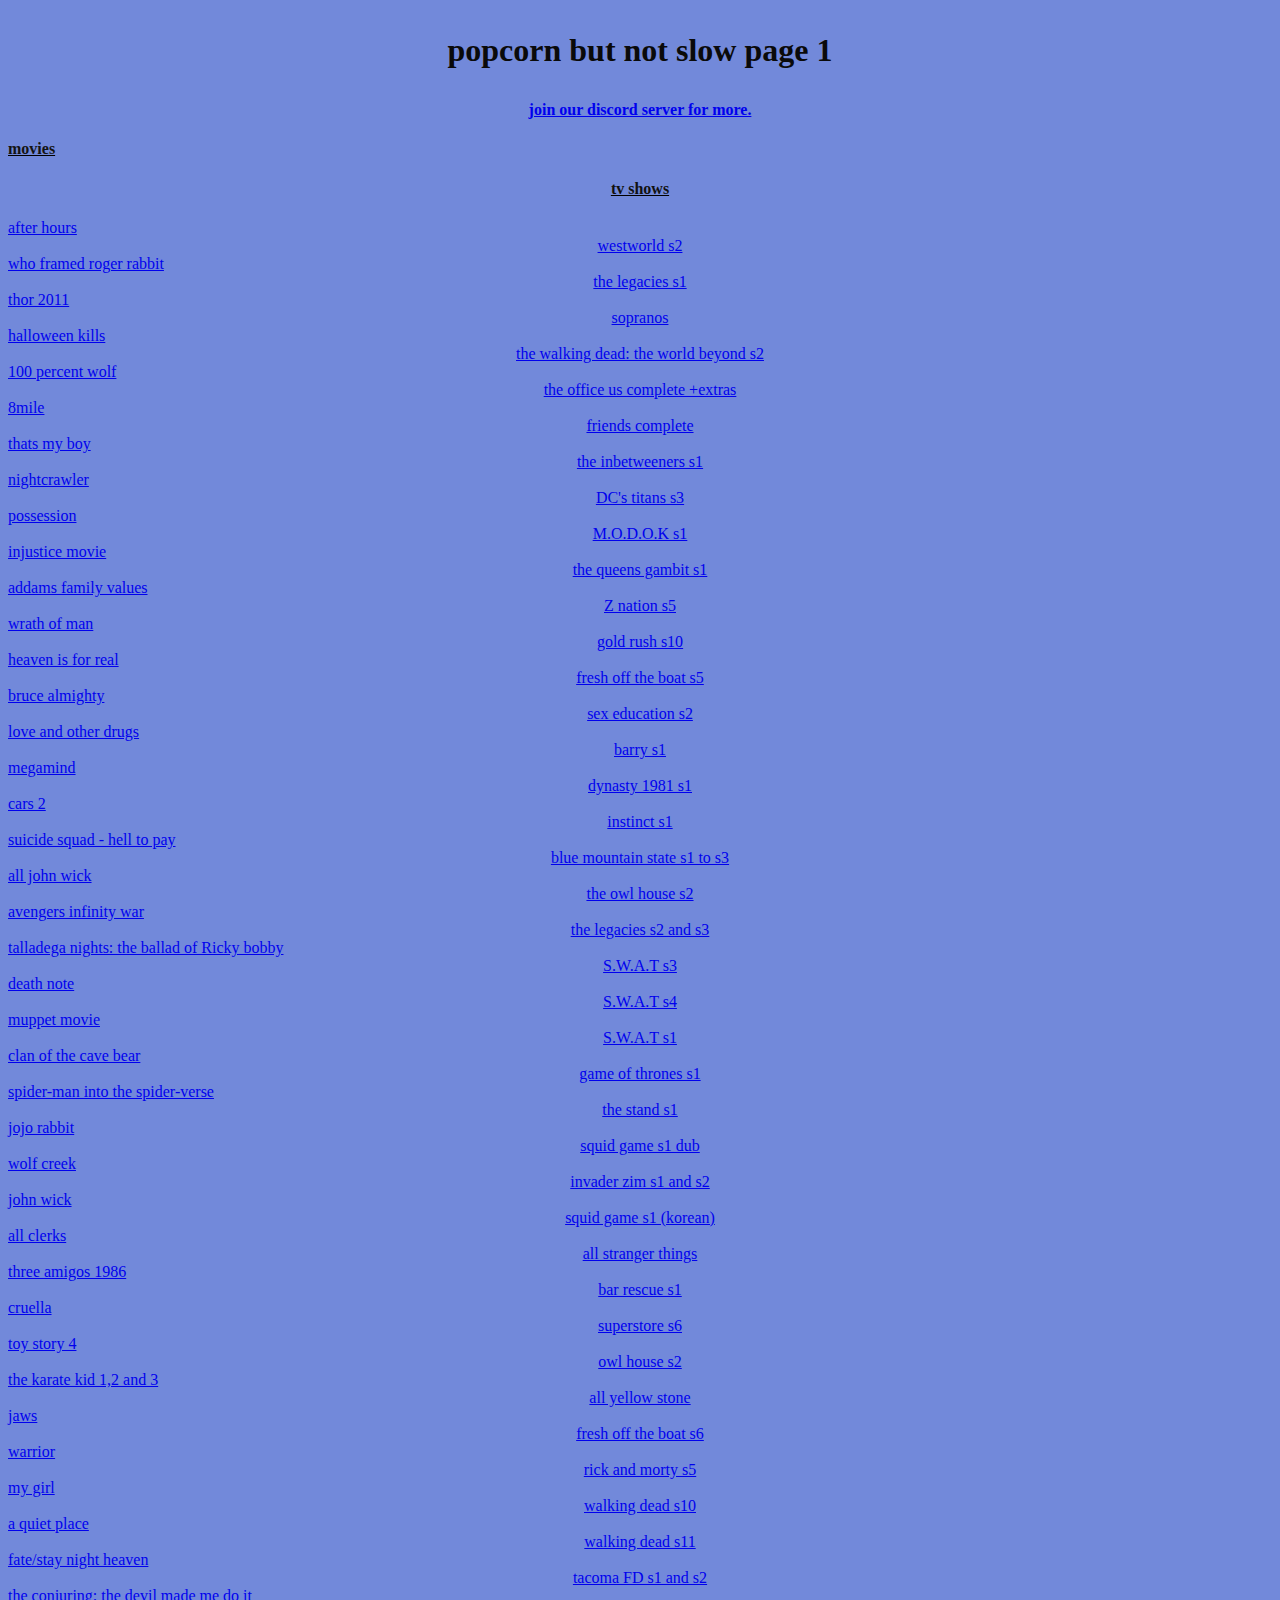
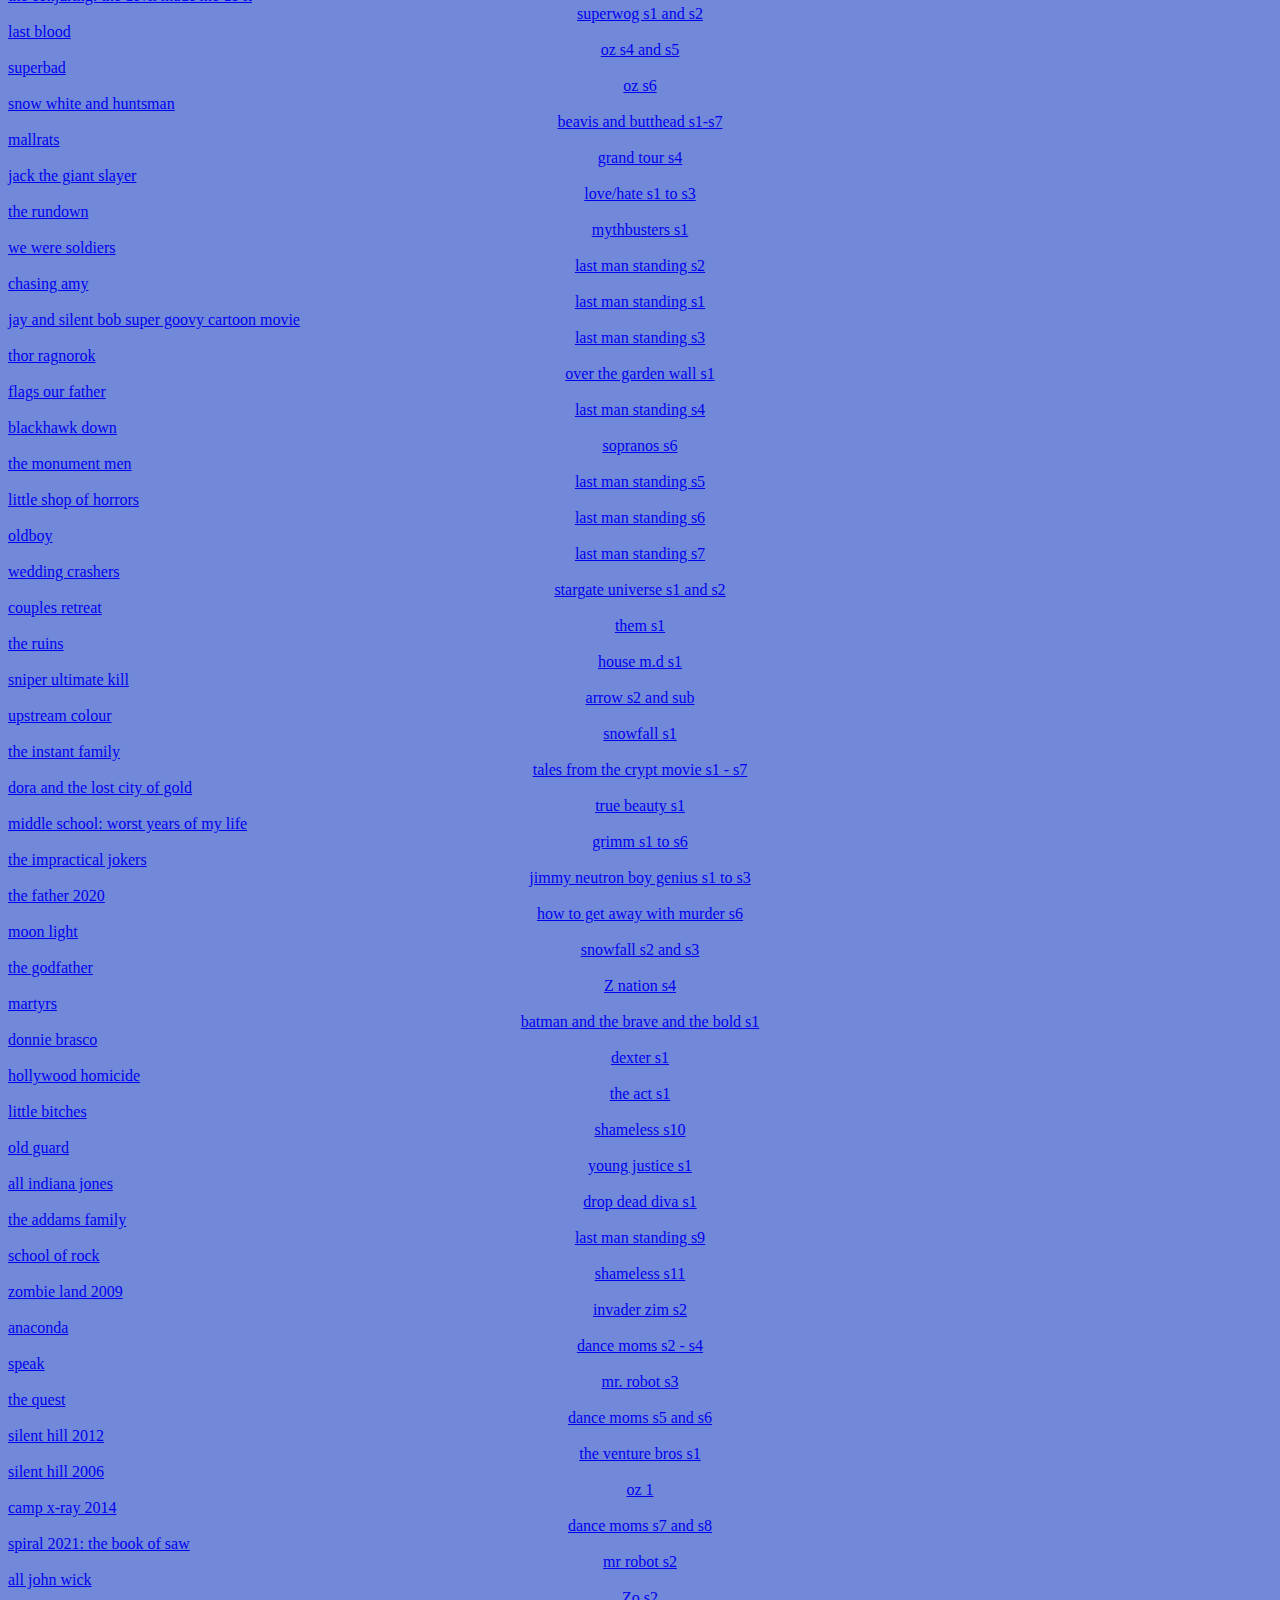
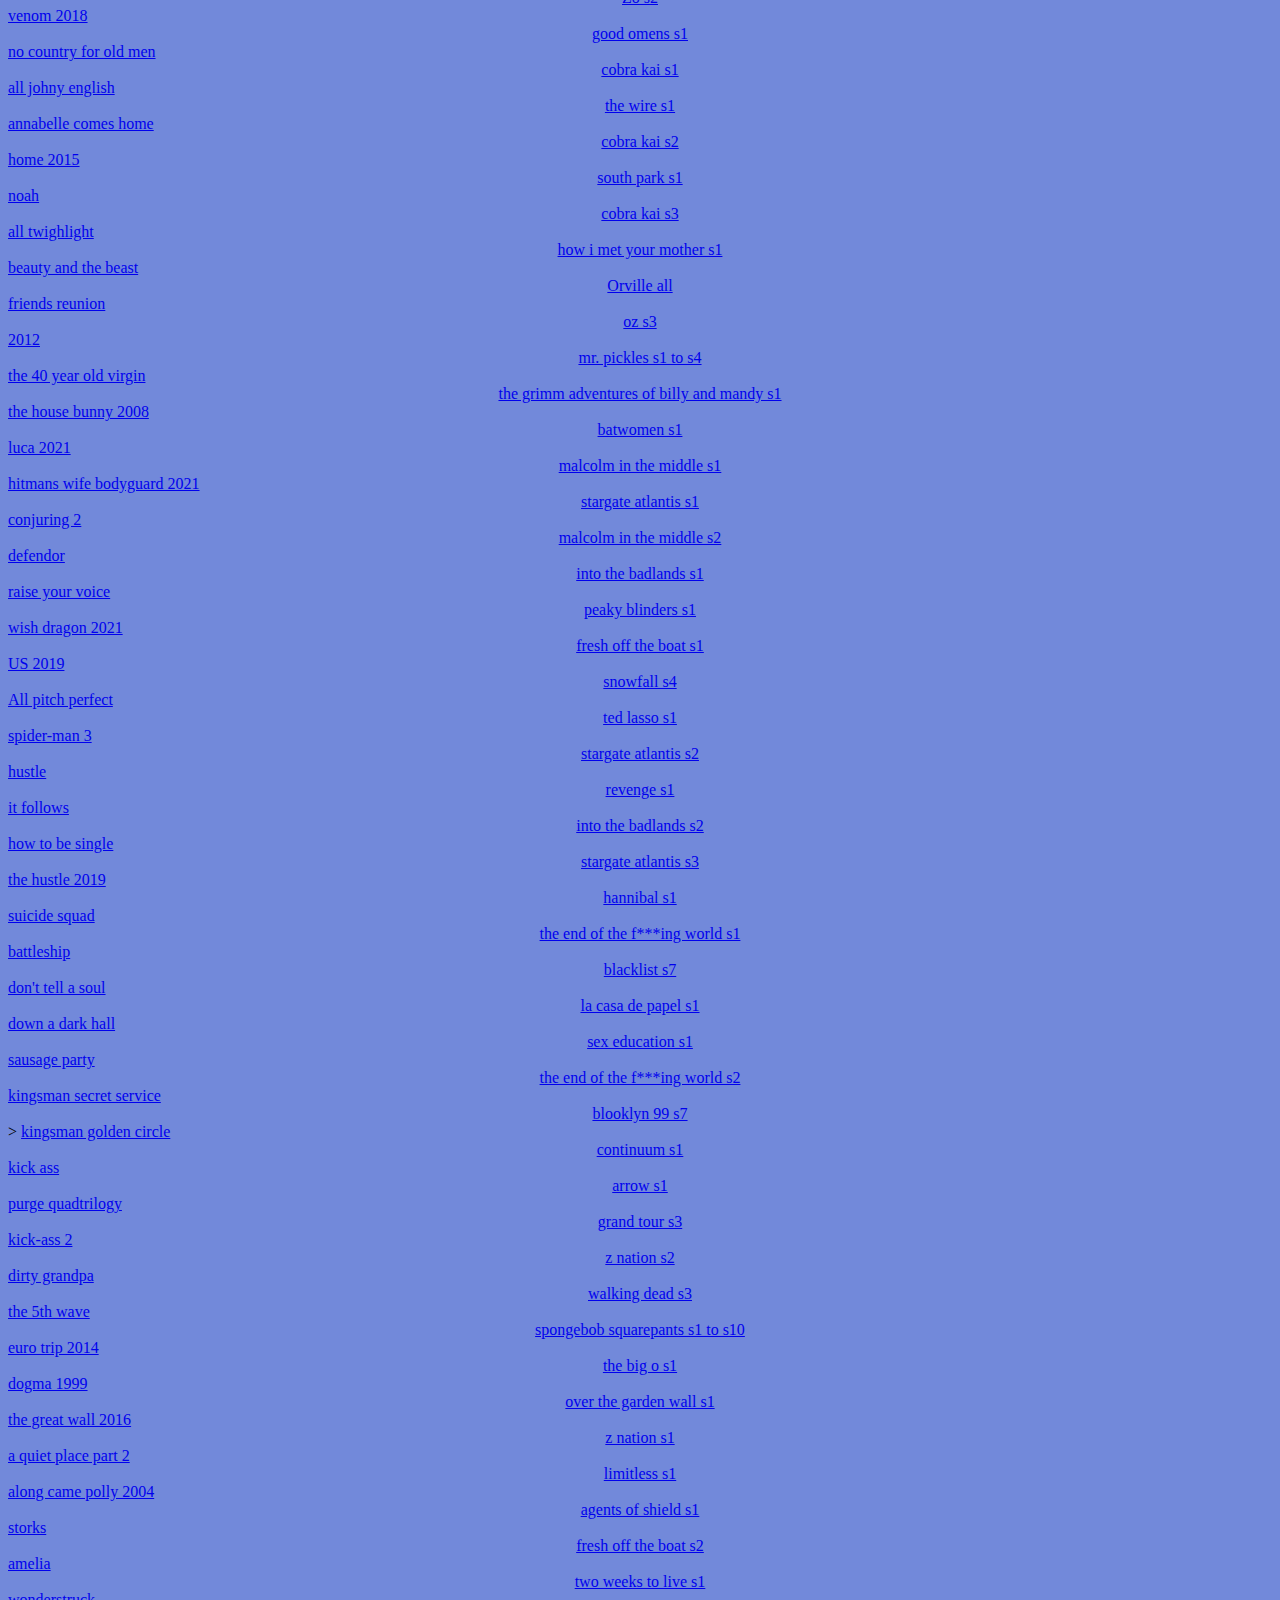
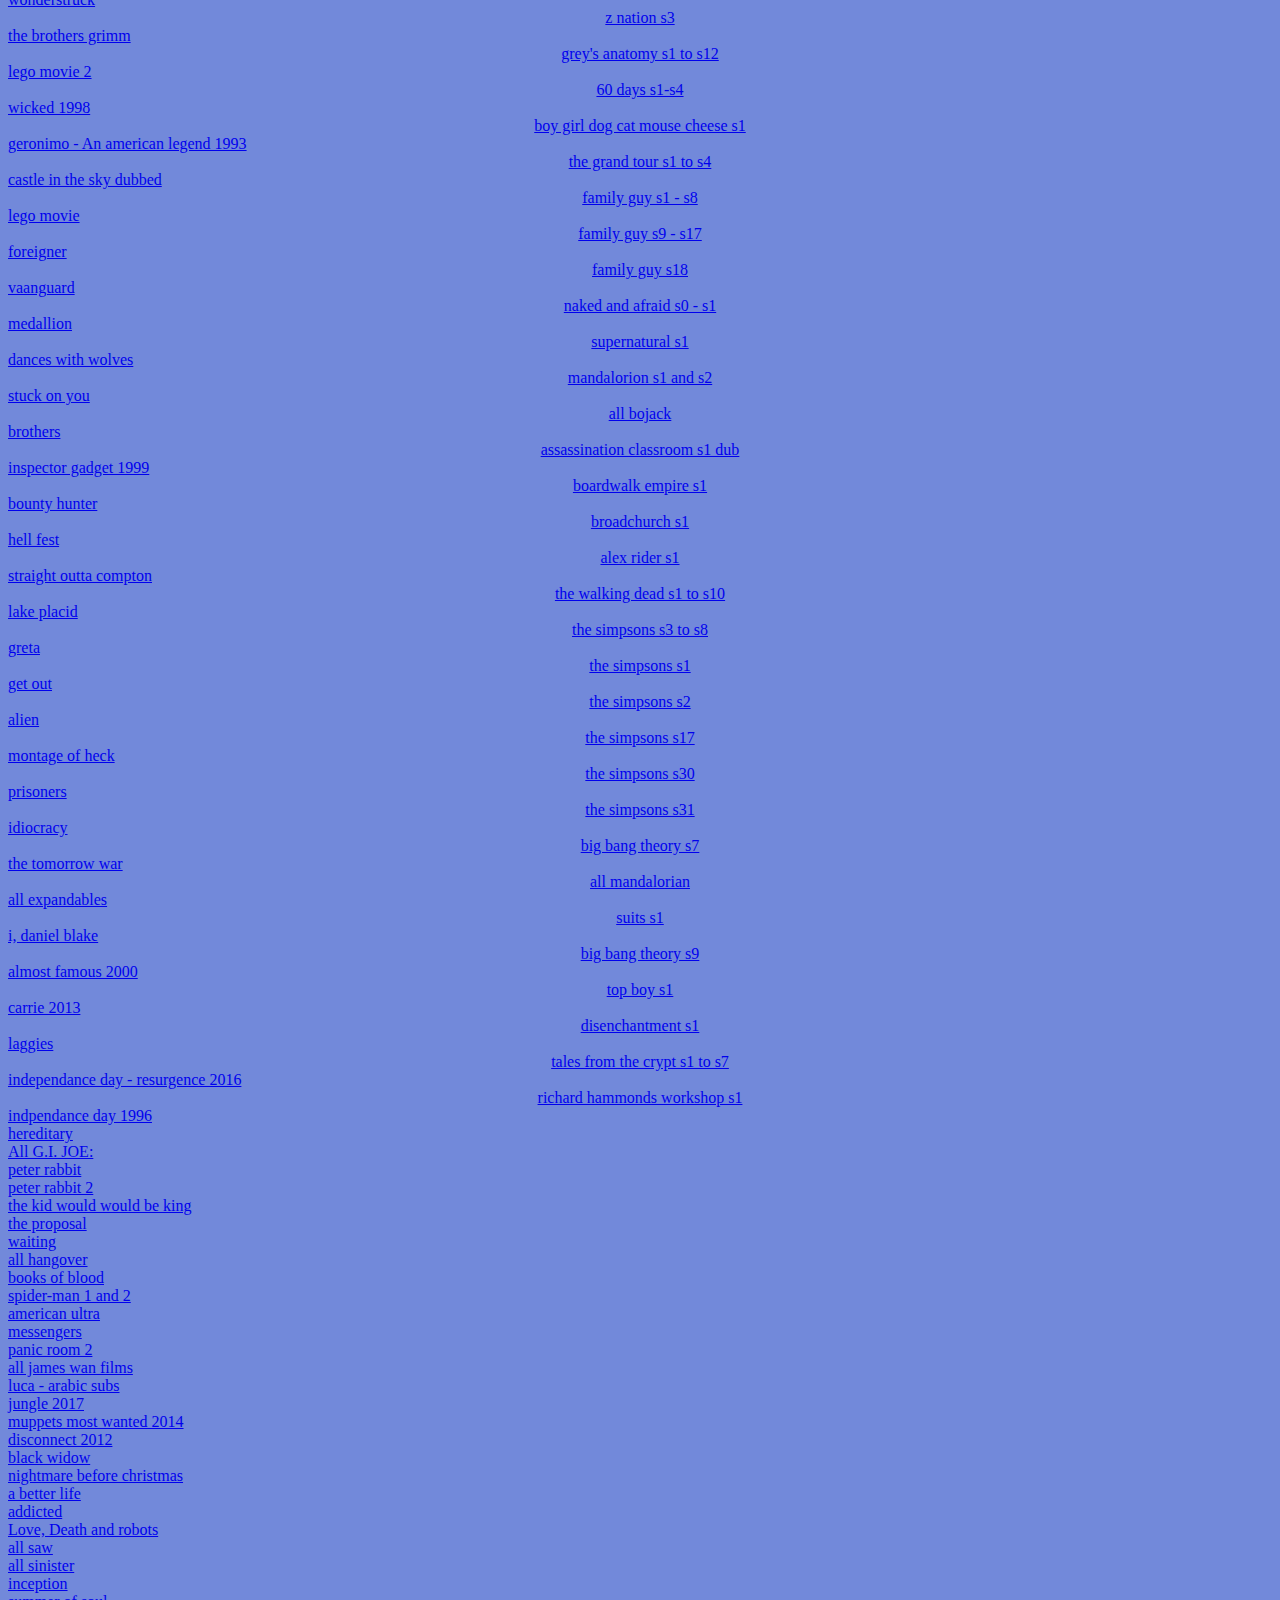
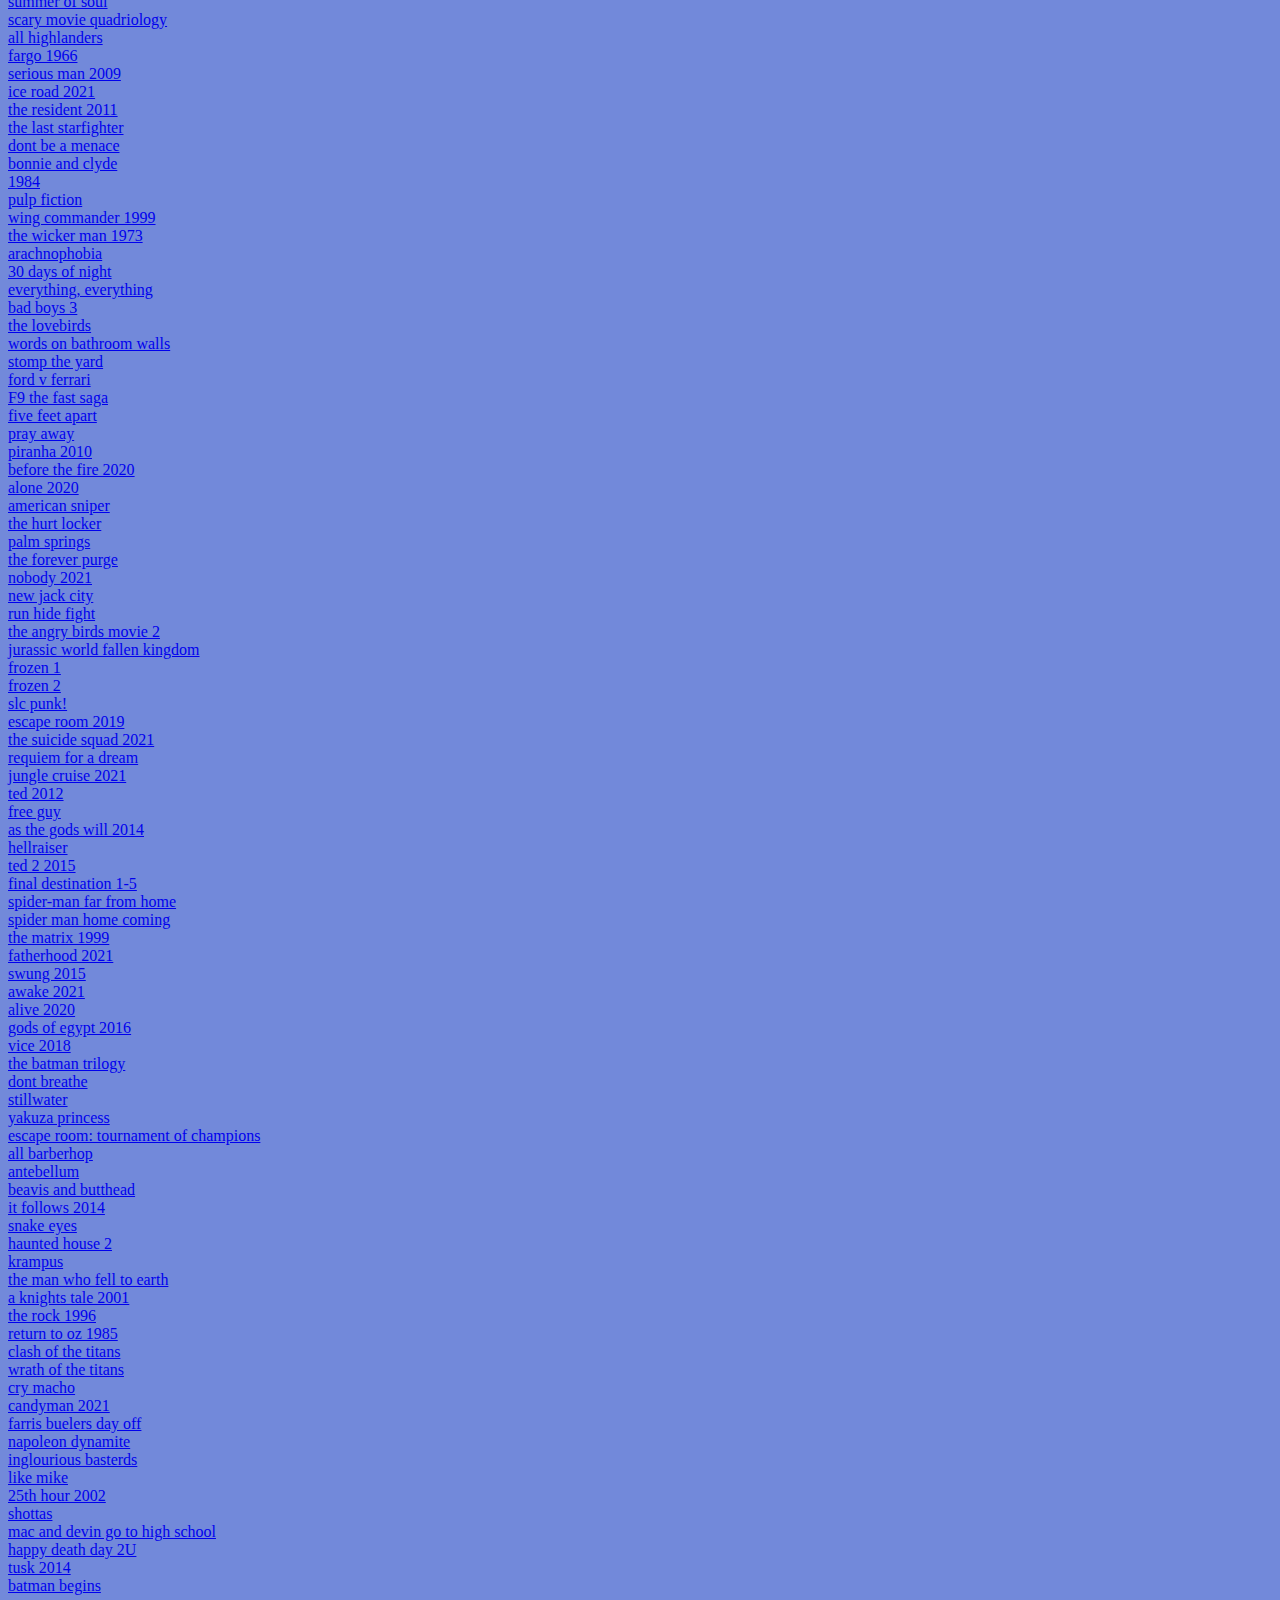
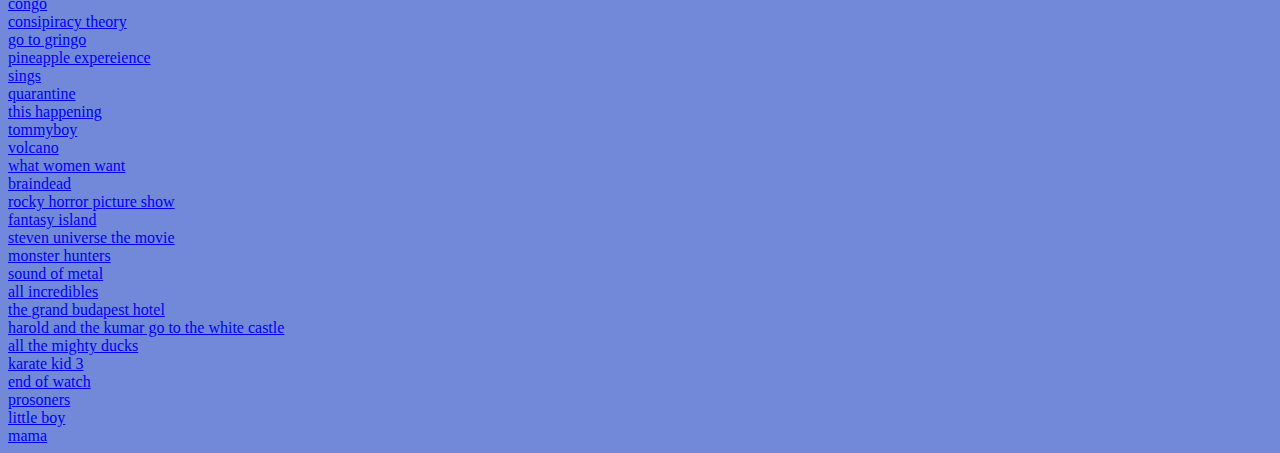
==== commit f8a50409: "Update page1.html" ====
--- a/page1.html
+++ b/page1.html
@@ -3,8 +3,8 @@
   <head>
     <link rel="shortcut icon" type="x-icon" href="popcorn.ico"
   </head>
-  <body><b><strong><h1><p style="color:rgb(10, 10, 10)">popcorn but not slow page 1</p></h1></strong></b></body>
-    <body><h4><a href="https://discord.gg/WayU6WSTW7">join our discord server for more.</a></h4></body>
+   <center><body><b><strong><h1><p style="color:rgb(10, 10, 10)">popcorn but not slow page 1</p></h1></strong></b></body></center>
+  <center><body><h4><a href="https://discord.gg/WayU6WSTW7">join our discord server for more.</a></h4></body></center>
       <header><h4><u><p style="color:rgb(20, 20, 20)">movies</p></u></h4></header>
        <center><header><h4><u><p style="color:rgb(17, 17, 17)">tv shows</p></u></h4></header></center>
         <link rel="stylesheet" href="style.css">
@@ -605,4 +605,4 @@
       <a href="https://mega.nz/file/LF0hASoL#NIi7itO8680RFwZN4eik57RBKTULjLKWPMWI-HFJd6Y">little boy</a>
       <center><a href=""></a></center>
       <a href="https://mega.nz/file/nMsVFCBb#S9UOs0DmQkh6VUGnY99utwz15dA4Ek_eu4JeUMO9GvY">mama</a>
-      </html>+      </html>
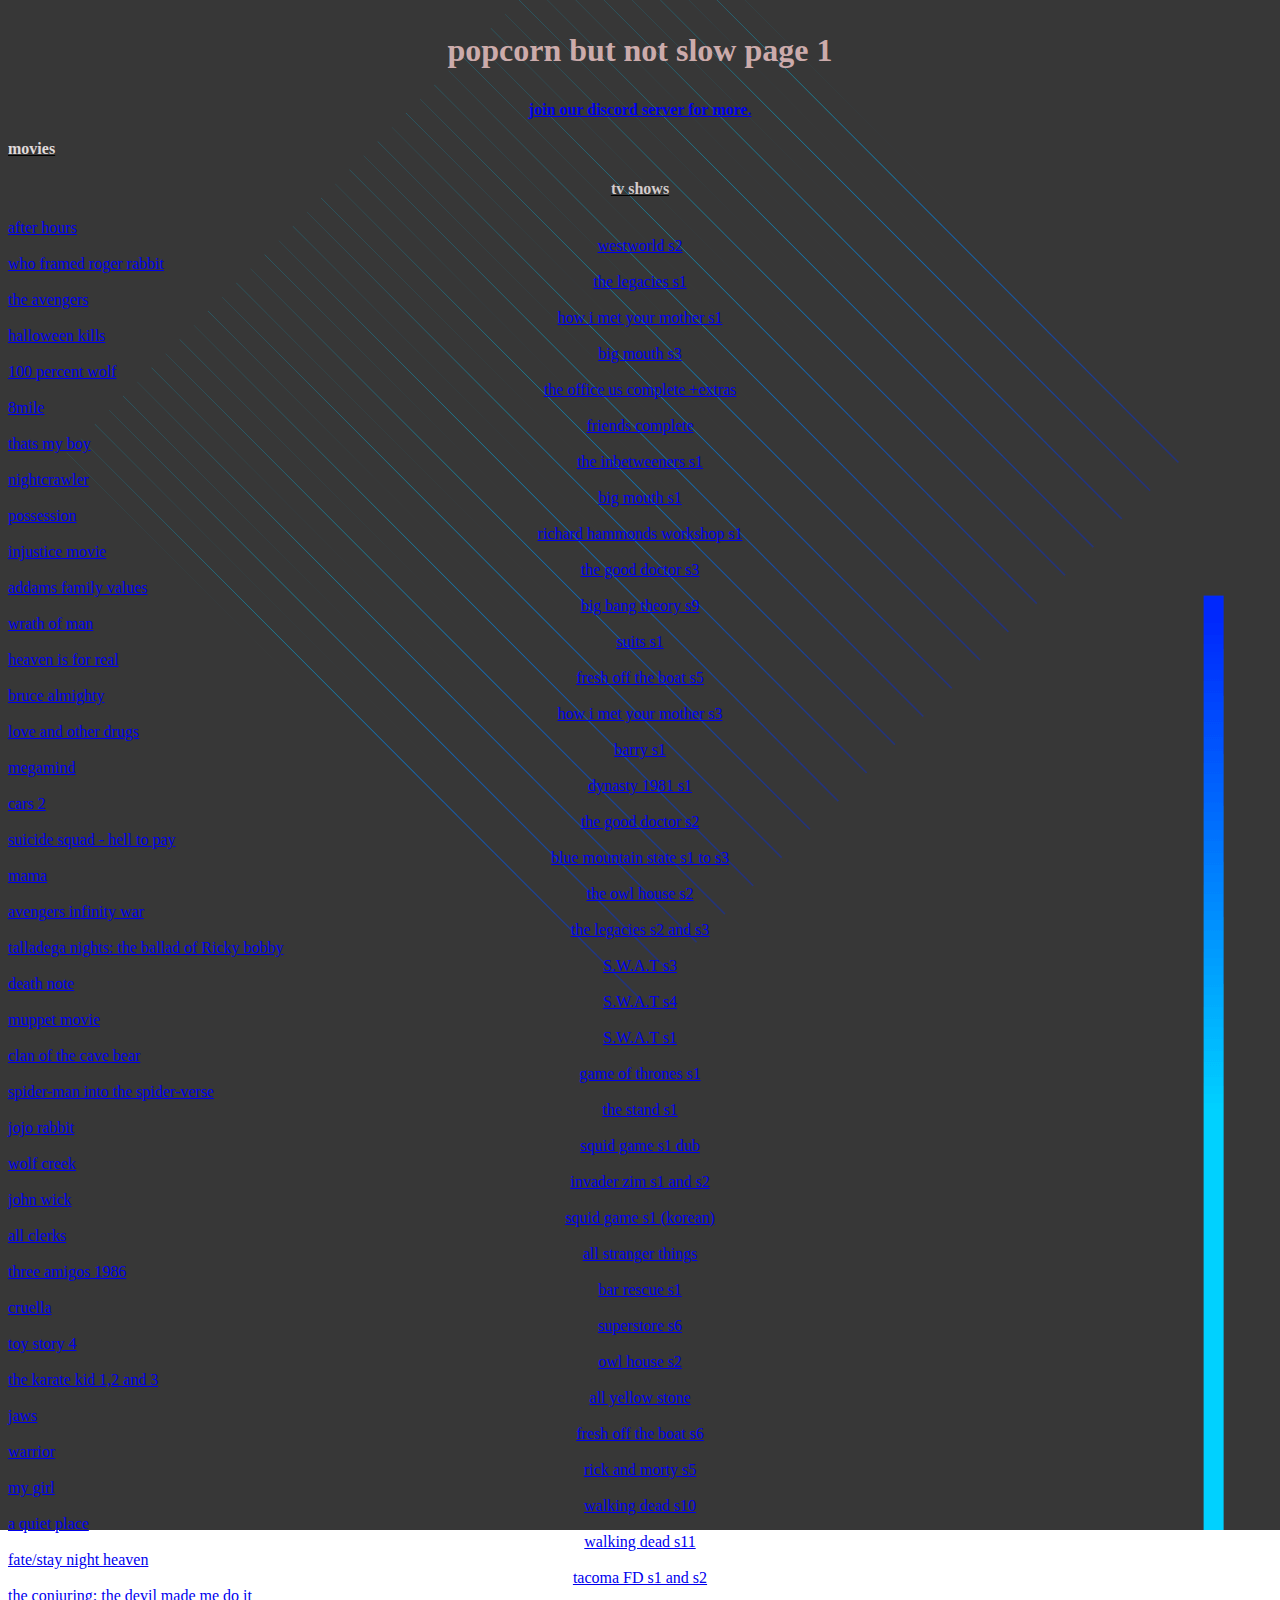
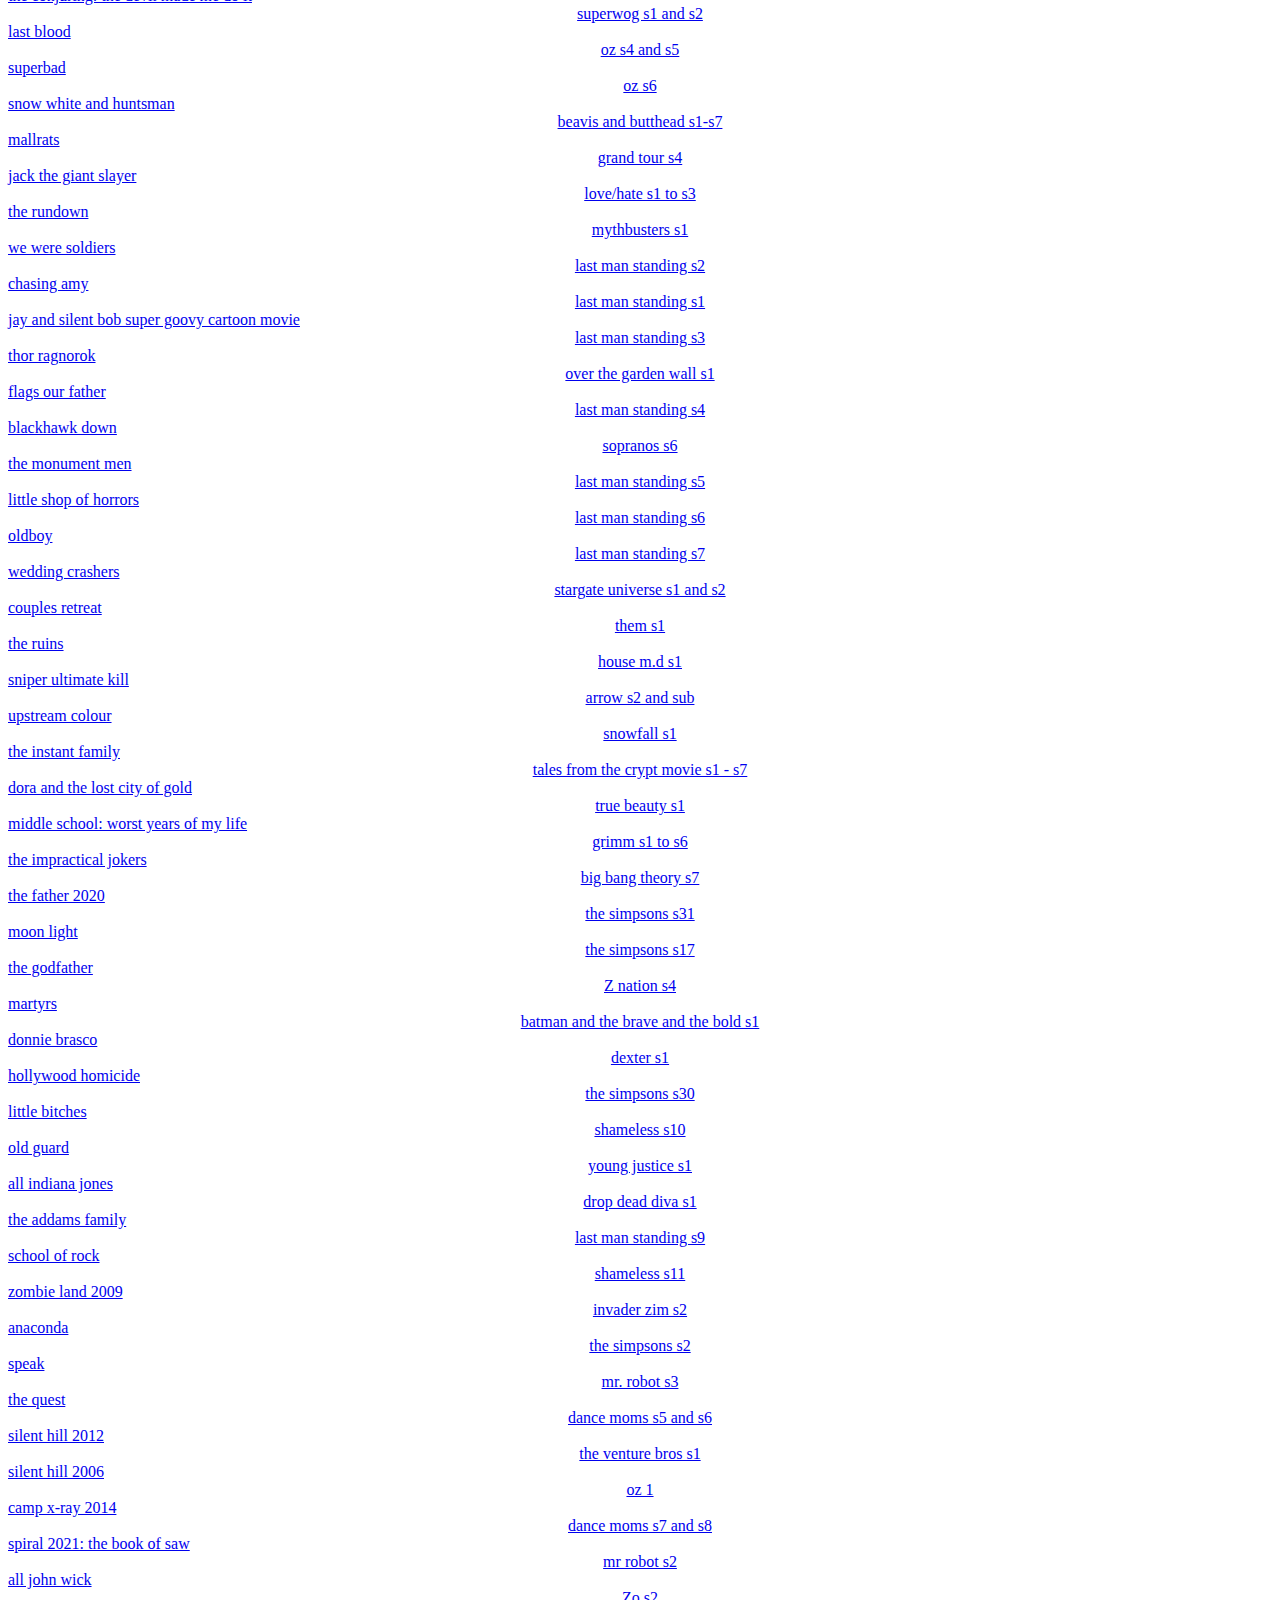
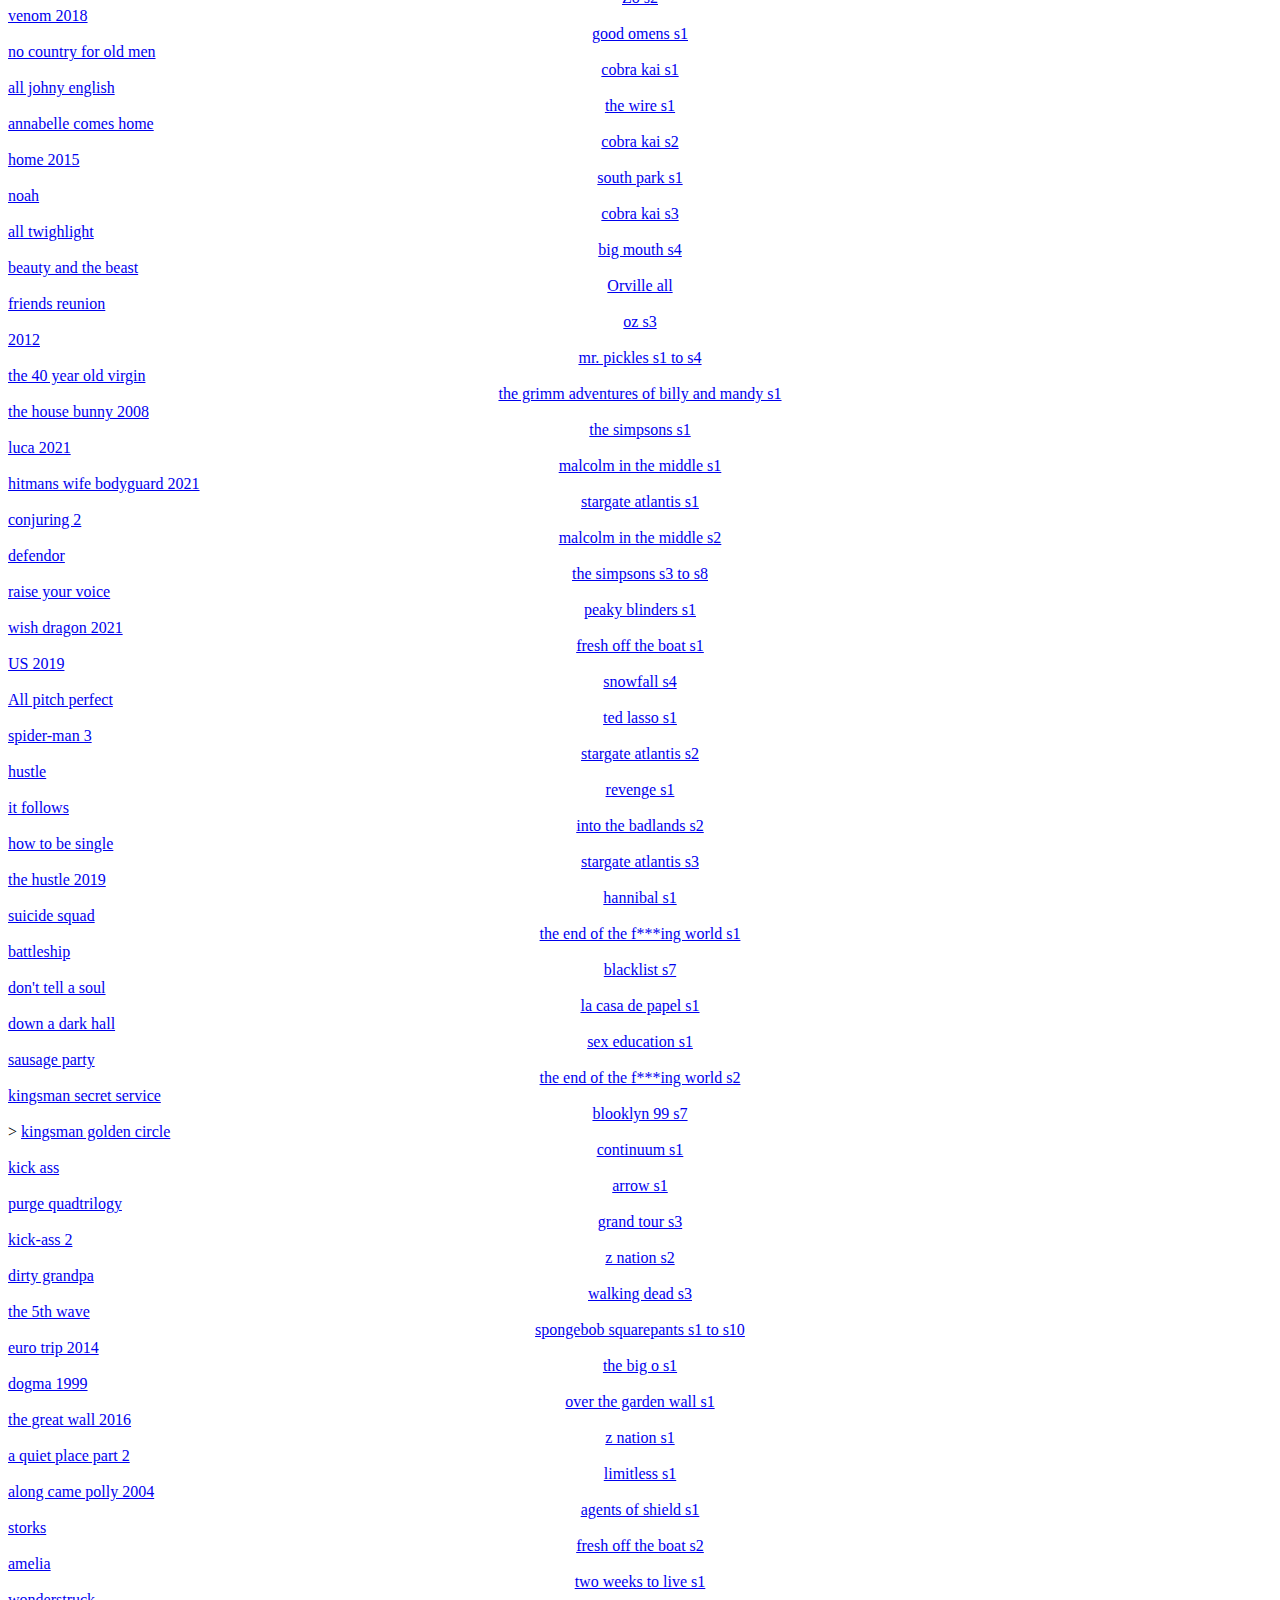
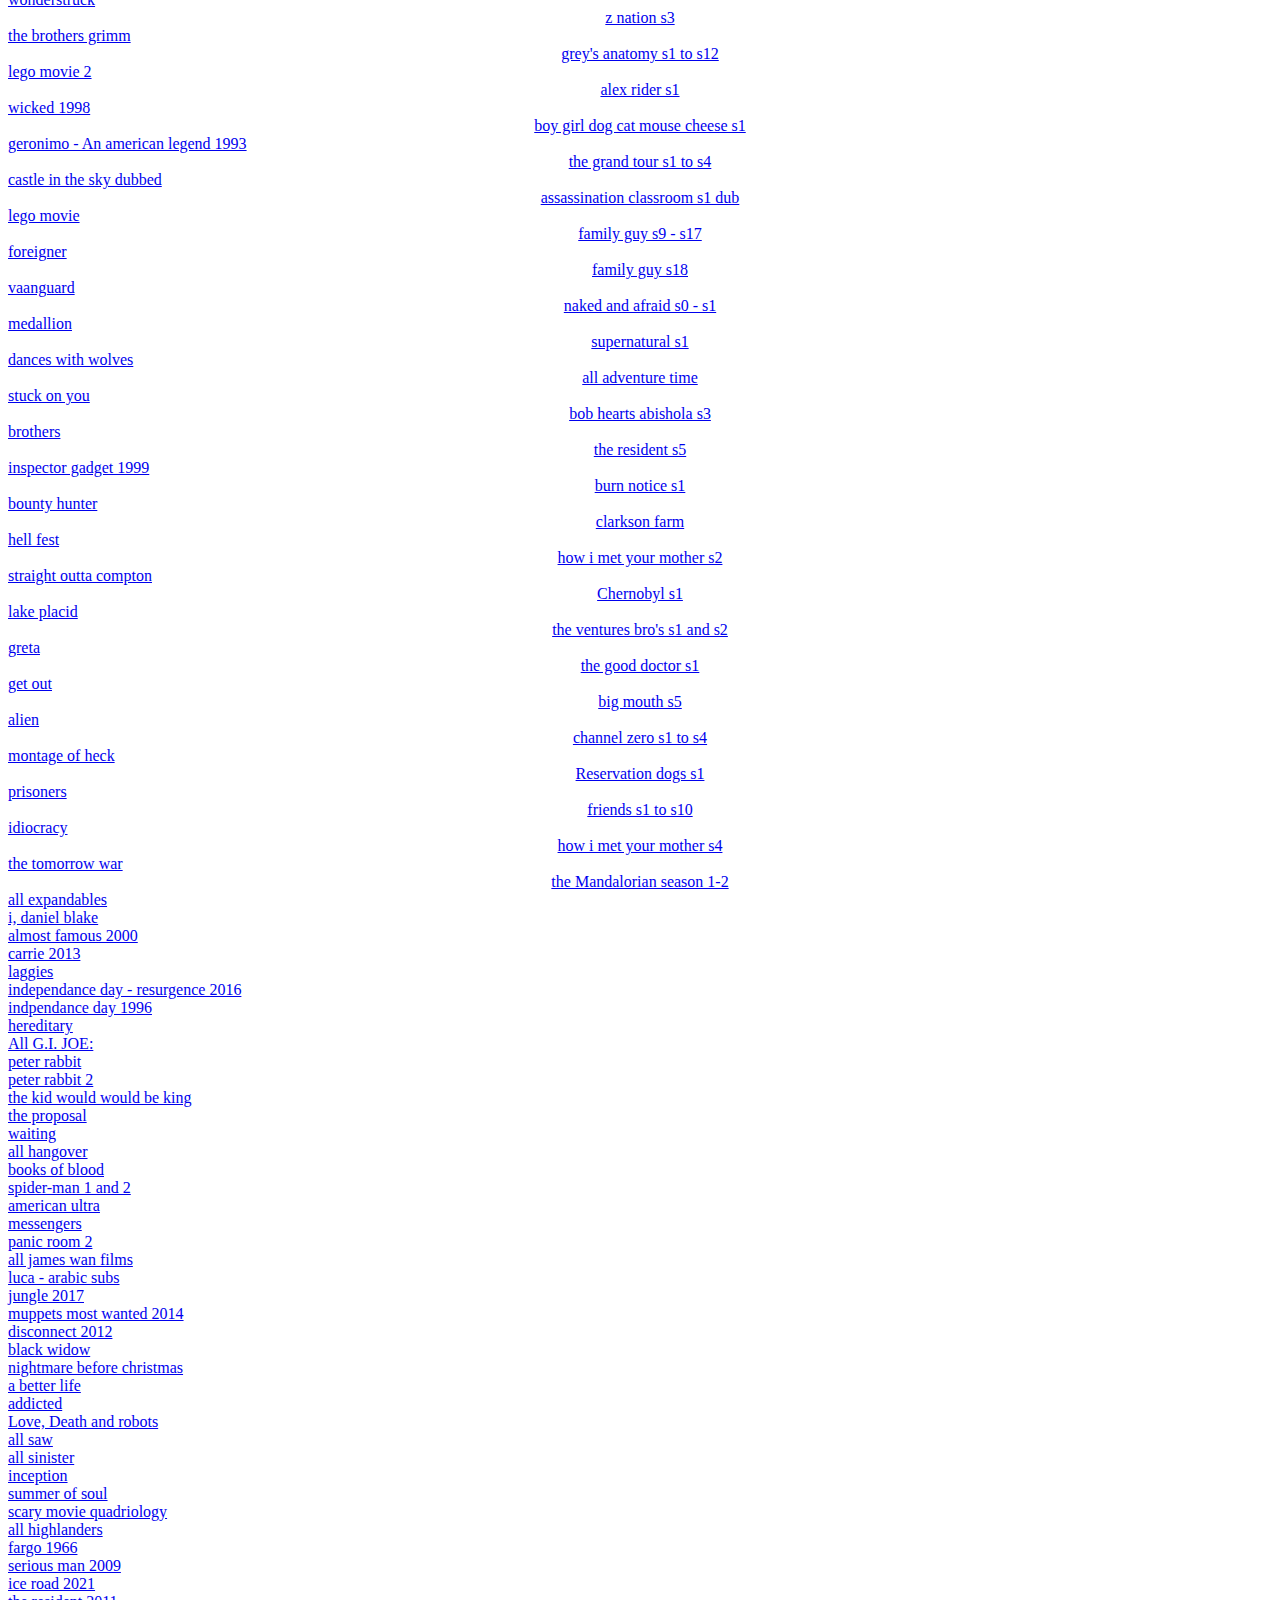
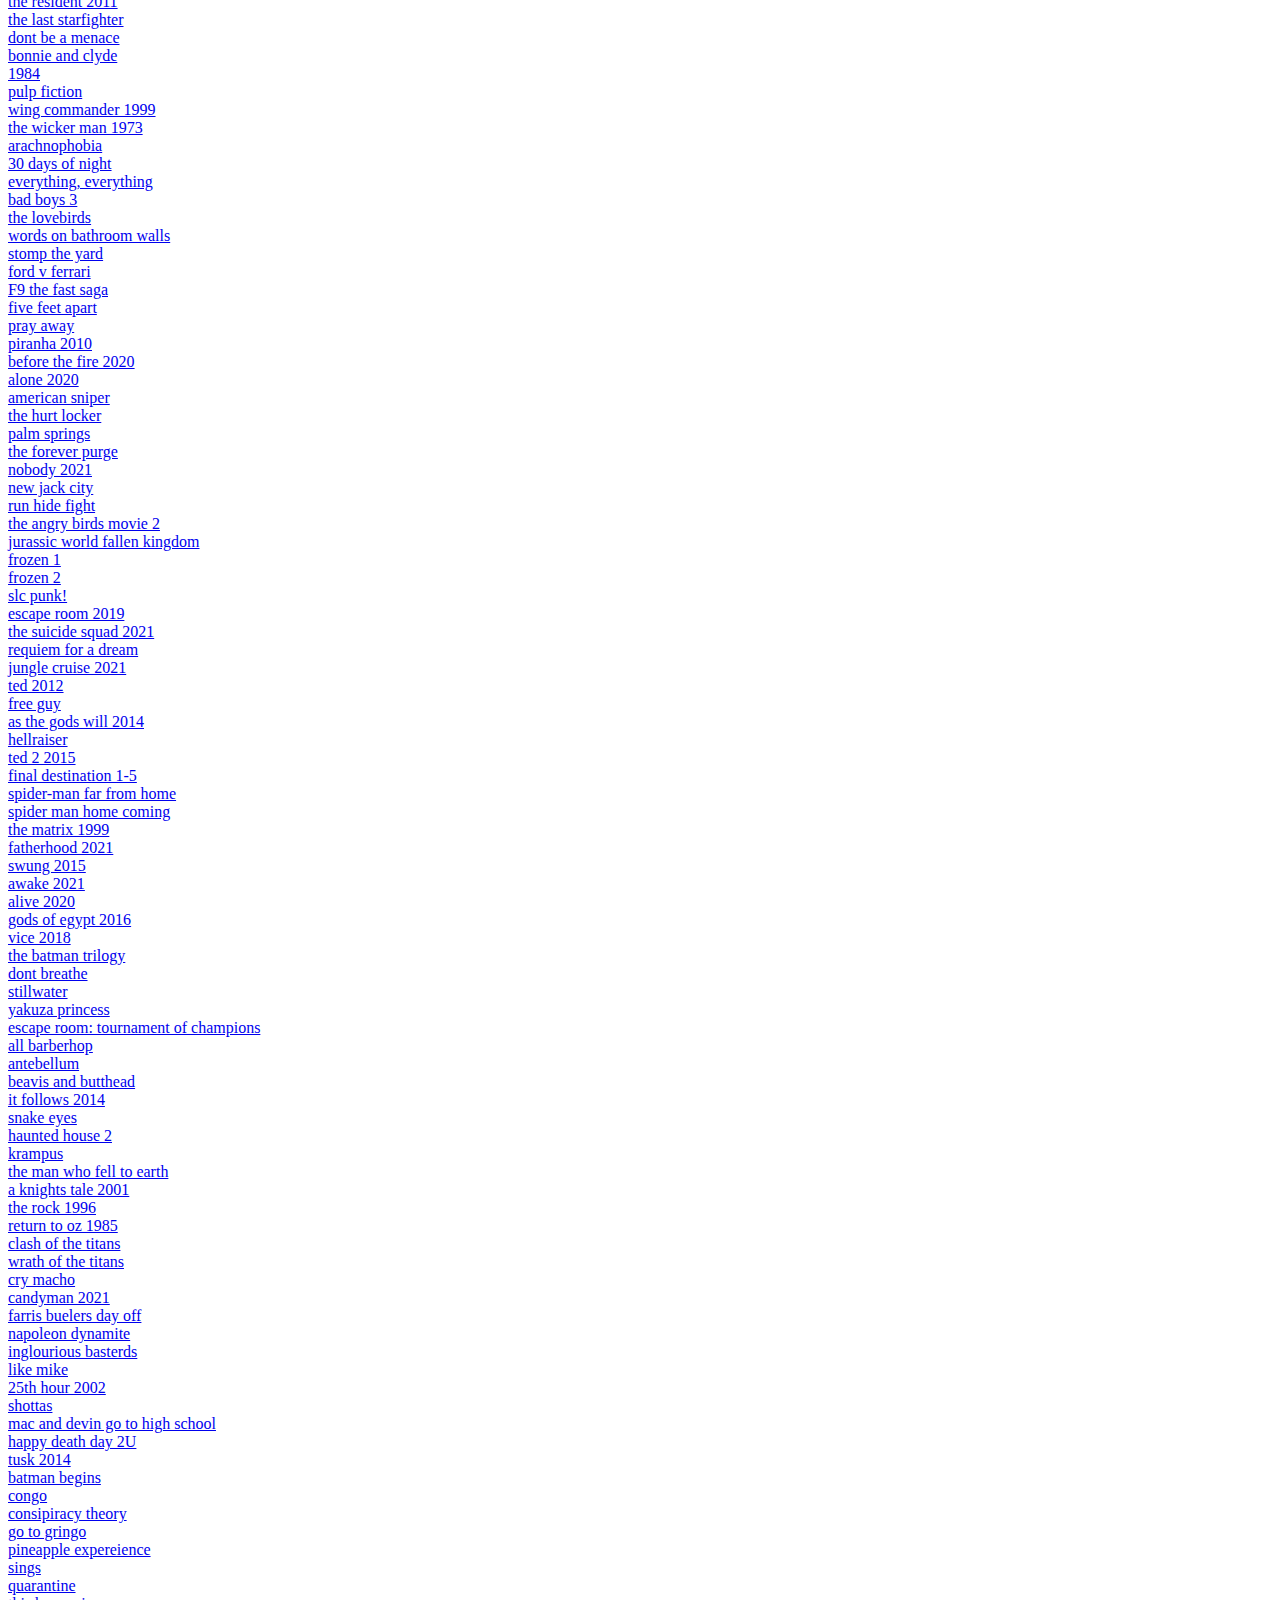
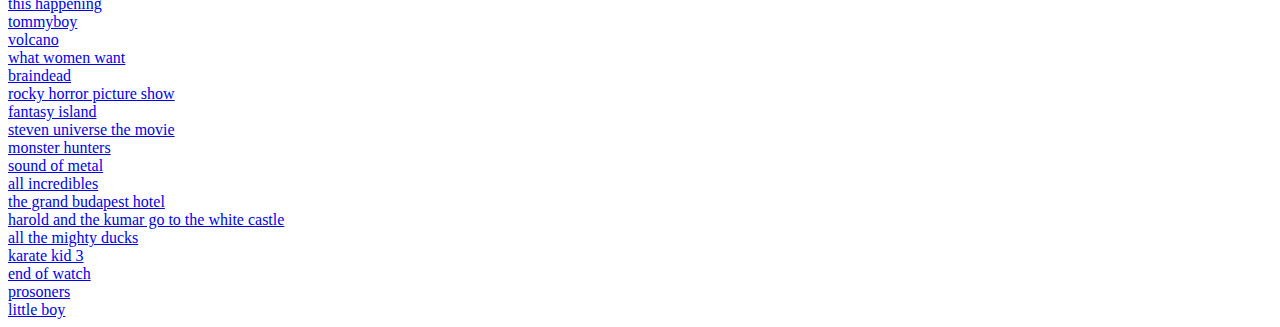
==== commit de01fba4: "Add files via upload" ====
--- a/page1.html
+++ b/page1.html
@@ -1,608 +1,610 @@
-<!DOCTYPE html>
- <html>
-  <head>
-    <link rel="shortcut icon" type="x-icon" href="popcorn.ico"
-  </head>
-   <center><body><b><strong><h1><p style="color:rgb(10, 10, 10)">popcorn but not slow page 1</p></h1></strong></b></body></center>
-  <center><body><h4><a href="https://discord.gg/WayU6WSTW7">join our discord server for more.</a></h4></body></center>
-      <header><h4><u><p style="color:rgb(20, 20, 20)">movies</p></u></h4></header>
-       <center><header><h4><u><p style="color:rgb(17, 17, 17)">tv shows</p></u></h4></header></center>
-        <link rel="stylesheet" href="style.css">
-      <a href="https://mega.nz/file/ir40XTqJ#pmVoPb12myDphm5xIUqCPA4Ts8eKF9y2R7aPjlQSvHw">after hours</a> 
-      <center><a href="https://mega.nz/folder/7cBgiLRb#yPS4emg0Vff_5Cm9EqpcRw">westworld s2</a></center>  
-      <a href="https://mega.nz/file/az5ixR4T#OnwEswoW0GmuReVCBVRK7vQjGJ3Z7t7cr6NMkyspAeM">who framed roger rabbit</a>
-      <center><a href="https://mega.nz/folder/H7BQUDjL#8l0Gnz5d1mhS3FpLyNOPIw">the legacies s1</a></center>
-      <a href="https://mega.nz/folder/HgMRhASS#9hDaD5tWAKo4C9Z3b7_Upg">thor 2011</a>
-      <center><a href="https://mega.nz/folder/cKgjnC7Y#vs9I0rQCOnCWVi1QtaI-WA">sopranos</a></center>
-      <a href="https://mega.nz/file/zChUGLQb#GmGbJDlVBgdzUEgH1trO8lSKQVpFMHjktLaGQx4-xl8">halloween kills</a>
-      <center><a href="https://mega.nz/folder/z4sGSYSJ#nCO0-sboKw4cnatKDbWF7A">the walking dead: the world beyond s2</a></center>
-      <a href="https://mega.nz/file/WW4UjTSD#NVBABKhdUGFeS-_xCvpmtXjnmeFK8tL9vHwOj7jG_NE">100 percent wolf</a>
-      <center><a href="https://mega.nz/folder/eVIG0Tbb#I-E15TX5I6jeZZLT68feMw">the office us complete +extras</a></center>
-      <a href="https://mega.nz/folder/T0dnmY5D#Pm_bSNYk3hQDuIX9uZDxRQ">8mile</a>
-      <center><a href="https://mega.nz/folder/d1oEUADB#-NVsh47XVLBRxnx3bYgzFg">friends complete</a></center>
-      <a href="https://mega.nz/folder/TxEVhQxI#FQJGeTSrC8Jiuu255nalqg">thats my boy</a>
-      <center><a href="https://mega.nz/folder/7kwWBYST#tutfEnHJ7JR-UeFHtNtrtg">the inbetweeners s1</a></center>
-      <a href="https://mega.nz/folder/Gl1xXIgB#-NE7V6fAVAMD9x-7j_FrTw">nightcrawler</a>
-      <center><a href="https://mega.nz/folder/39lxSA6Z#7Ua-F9Sknggg6p9bWIx3jw">DC's titans s3</a></center>
-      <a href="https://mega.nz/folder/K501mCjC#ogDyXxpWNqWOByevxELqaw">possession</a>
-      <center><a href="https://mega.nz/folder/leB2ARLD#JrE56p1a5AG2r4CWylyZaQ">M.O.D.O.K s1</a></center>
-      <a href="https://mega.nz/folder/LhdmHBDJ#BMmLBryxAxC65RvjL3lcfQ">injustice movie</a>
-      <center><a href="https://mega.nz/folder/SlM3RKQA#PZNbmTNDQjzuTLxVoBVGNQ">the queens gambit s1</a></center>
-      <a href="https://mega.nz/folder/PgdkFJqD#4-iAU3NMJf8L1uWi_tF5Gw">addams family values</a>
-      <center><a href="https://mega.nz/folder/hbZ1EQbR#rOEKVnd9FhPLOspIyJqMcA">Z nation s5</a></center>
-      <a href="https://mega.nz/folder/i0YiBZAI#9JRnepoZEEi4f8D6zqPUtA">wrath of man</a>
-      <center><a href="https://mega.nz/folder/weZkQD6B#OkOY0JpK_kjDHXvrmPABMQ">gold rush s10</a></center>
-      <a href="https://mega.nz/folder/ywZmiZ5Y#D7WCpYykllU2_DgKA0GSUg">heaven is for real</a>
-      <center><a href="https://mega.nz/folder/OHximBbJ#Nop8Sp78nn9v-1G6H4ammg">fresh off the boat s5</a></center>
-      <a href="https://mega.nz/file/NXpkxKSZ#X1U5GHDNRrWRT6CNb7Zb-H74iWD3uDNBLjAtQqKEnLM">bruce almighty</a>
-      <center><a href="https://mega.nz/folder/Tsl3zKgR#Njnx4i0TsHOcb8KlIyL26Q">sex education s2</a></center>
-      <a href="https://mega.nz/folder/G1lSBbTC#Csd8yfx6zPMwS911n9keWQ">love and other drugs</a>
-      <center><a href="https://mega.nz/folder/pkYhWQ6Q#IbfA2GdYx8ok5BjY8uBRsw">barry s1</a></center>
-      <a href="https://mega.nz/file/sc8hxYKY#Fd8ebMwQ2S-cKZlsbXAjnivGaHVKLA4sekFDphlpIBo">megamind</a>
-      <center><a href="https://mega.nz/folder/yKwiyZ5T#vyyjwUj6Ob8bsIv_typTnQ">dynasty 1981 s1</a></center>
-      <a href="https://mega.nz/folder/ul4ThCxD#k-nQVzN9uBIJJGV9hY5GWw">cars 2</a>
-      <center><a href="https://mega.nz/folder/OgtXBAQK#QjRiDJkA3si6Qz6XaglblA">instinct s1</a></center>
-      <a href="https://mega.nz/folder/O4Q0jT4R#w8WgvzpzCz-cd2NK3bbEEA">suicide squad - hell to pay</a>
-      <center><a href="https://mega.nz/folder/4J0BBA4B#bPWz1bh7SbHYBwCjO8KGuQ">blue mountain state s1 to s3</a></center>
-      <a href="https://mega.nz/folder/Cgt2xJRR#6BNX2hf92U1yrW7kK8bGzw">all john wick</a>
-      <center><a href="https://mega.nz/folder/7V5GyICD#3QL9EmU8EhLgBoxK6zbf0w">the owl house s2</a></center>
-      <a href="https://mega.nz/folder/CkJCgbIQ#aJG3je14kEoE5j6RRYHSSw">avengers infinity war</a>
-      <center><a href="https://mega.nz/folder/r0gS0Qha#Eo-YHpWSuSjev82Oe_EVLQ">the legacies s2 and s3</a></center>
-      <a href="https://mega.nz/file/xQl1iAha#WNrVx5G9QrdPiMMdyQ1vnsqD_s4HX6K5JbXlU4905Rk">talladega nights: the ballad of Ricky bobby</a>
-      <center><a href="https://mega.nz/folder/aPgxAIoA#H19ZBxSI-8OR9jiXvz3rBA">S.W.A.T s3</a></center>
-      <a href="https://mega.nz/folder/LpxDDQoT#llE949RrfwbB0I6yAnlkXA">death note</a>
-      <center><a href="https://mega.nz/folder/4exFkCgJ#eGpf-8xYOanQ_Vuogd9EXQ">S.W.A.T s4</a></center>
-      <a href="https://mega.nz/file/RTQ0XTQY#LTUUuY3ysj48yaDzaOrfF3IlmU_KcMSfqj0k-bXKJXs">muppet movie</a>
-      <center><a href="https://mega.nz/folder/OBollALZ#DA_zdMUfoKnFL9aopusCAw">S.W.A.T s1</a></center>
-      <a href="https://mega.nz/folder/3hBkFRLQ#0ppO9ey2J13_bQAd4_kcuA">clan of the cave bear</a>
-      <center><a href="https://mega.nz/folder/FKQg2bzb#7fmyRr85BWSbl3BMFDOjSQ">game of thrones s1</a></center>
-      <a href="https://mega.nz/file/4bwTgQYD#t6VRcG95CwYKYO7wKhtysFXg1VJmd1iFBvdmeaDHvxs">spider-man into the spider-verse</a>
-      <center><a href="https://mega.nz/folder/GLQXBapC#URb1PYwzy1dp5M64J21UPA">the stand s1</a></center>
-      <a href="https://mega.nz/file/RXABAKIS#HYH1GDGGklIf58bYpRi0m_sP00IbK7r6jhoPMkbBcUE">jojo rabbit</a>
-      <center><a href="https://mega.nz/folder/5BF2WRpa#OEGneCLzu6FZrwp_9eZIHg">squid game s1 dub</a></center>
-      <a href="https://mega.nz/file/ZXIzACQD#xSehXL5a90kr8nN_M1uMm_54aNt49BIw9JREzs2xjTU">wolf creek</a>
-      <center><a href="https://mega.nz/folder/XSxmBLZT#EjYS-fVbfGNiCmw5VPJARw">invader zim s1 and s2</a></center>
-      <a href="https://mega.nz/folder/pWI1TQKb#ZHuv-eSqcba7PskLUAtPlg">john wick</a>
-      <center><a href="https://mega.nz/folder/arpyBQDL#K-E22YE-kfRSCFTrHQ971A">squid game s1 (korean)</a></center>
-      <a href="https://mega.nz/folder/IOAjRY7a#Vl6HkwMxUmzn9yRWr6zjTg">all clerks</a>
-      <center><a href="https://mega.nz/folder/HCAgDZaB#7hWuMlUjTMhtJY4YiSnAxg">all stranger things</a></center>
-      <a href="https://mega.nz/folder/yloH3ayS#tAkIo62YFflTvgyhndYUVQ">three amigos 1986</a>
-      <center><a href="https://mega.nz/folder/nW50nY4a#9xgJRXDUEj53Ab-kTZKIfw">bar rescue s1</a></center>
-      <a href="https://mega.nz/folder/XkRhlQ5a#nGyHYANDgi99_tVT28fHbA">cruella</a>
-      <center><a href="https://mega.nz/folder/GigU3SQC#W5iY50soFdRG1WMoWShBhA">superstore s6</a></center>
-      <a href="https://mega.nz/folder/it4SAJJb#R2DGjoIHmLSUpj4DY_ZeOg">toy story 4</a>
-      <center><a href="https://mega.nz/folder/LOxXAazJ#ngXGNd_M9AqiNIEqPkJhTw">owl house s2</a></center>
-      <a href="https://mega.nz/folder/ChwhTYrL#0eXNOcYBhxzgay1cWLKcaw">the karate kid 1,2 and 3</a>
-      <center><a href="https://mega.nz/folder/iKokQDLQ#Azwpevm21CKw77bMyFZbxA">all yellow stone</a></center>
-      <a href="https://mega.nz/file/FbBAxLIR#MCMbPiBoL2gQH2rDGINGFgWAT2pZ1pbAqMJMzx_HlkI">jaws</a>
-      <center><a href="https://mega.nz/folder/XigDwCxB#CXJnVvhwsfk4jjhl5FFczw">fresh off the boat s6</a></center>
-      <a href="https://mega.nz/file/9SQEwDjT#k5Jxti9kCz4DNEYvF4ZqkISRMgRowLTZ1Qpmze3dvQY">warrior</a>
-      <center><a href="https://mega.nz/folder/CyRHhKSC#WKtphgJN498ez6MO0RqrAg">rick and morty s5</a></center>
-      <a href="https://mega.nz/file/sHQyTLjD#cvCyh1LL5cVD31ALhlEVm3cfS1HCu7Pol_tTnvqmj-E">my girl</a>
-      <center><a href="https://mega.nz/folder/KywEVL5I#WFRMlttAxKrSO8kbSybe7w">walking dead s10</a></center>
-      <a href="https://mega.nz/file/MLByUTZI#Ehy5mDF9toe45xAXgL3hC0XZcXLMPBOIhibjA2KGdEs">a quiet place</a>
-      <center><a href="https://mega.nz/folder/p45ywTxC#6w1VBtvifNJYYoKKJwK53Q">walking dead s11</a></center>
-      <a href="https://mega.nz/folder/5aokkZpY#2Ckxop4kn3mmvtPAGW32GQ">fate/stay night heaven</a>
-      <center><a href="https://mega.nz/folder/Dq5SCTBb#av8Efdln9IEaD0L1PdSBeQ">tacoma FD s1 and s2</a></center>
-      <a href="https://mega.nz/file/VsIxEI5R#elkAXzdExPa7a60E3XOqq4RqhkE832QZcoPVC9u14ds">the conjuring: the devil made me do it</a>
-      <center><a href="https://mega.nz/folder/u7YE3LTI#DJEFZdP8qKMI7cYvgaDMlQ">superwog s1 and s2</a></center>
-      <a href="https://mega.nz/file/1RsnGYxR#Ev-TxGu8bleNiRMzjSBFUQbyWKuYdanR2QscqWiNnVc">last blood</a>
-      <center><a href="https://mega.nz/folder/X6Jy3TSK#gFLU9lssYJDOEoq0cTqvoA">oz s4 and s5</a></center>
-      <a href="https://mega.nz/folder/G5lTyCbB#f7bUYsATqq4CWaawoOklFg">superbad</a>
-      <center><a href="https://mega.nz/folder/KjwEQDrY#tbL1_YVIGEtw8WHQpNJcWQ">oz s6</a></center>
-      <a href="https://mega.nz/file/Rs5iwL5R#MqKMkpzJzkdbVzTdbg9YPyugw8iEWn3APTor443Sxxg">snow white and huntsman</a>
-      <center><a href="https://mega.nz/folder/6mIynTxR#PoE-5aVBkk7ilWw9EFVEXA">beavis and butthead s1-s7</a></center>
-      <a href="https://mega.nz/file/whhkkRgL#wDdfV4P_5x6xUZ0Mf18-N40-aymIiMW-yQ7IljDJzRI">mallrats</a>
-      <center><a href="https://mega.nz/folder/qupkDaJK#W1XAy7VXNnZVU6p4-nSgRQ">grand tour s4</a></center>
-      <a href="https://mega.nz/file/B9x2xLbQ#TRr7Y4uoVrBpXlN4LrRck4RHh2hxqFAuUKB7r924xCA">jack the giant slayer</a>
-      <center><a href="https://mega.nz/folder/TqQnEAwL#SMnPeGWBfU4n7CA_DeTfIw">love/hate s1 to s3</a></center>
-      <a href="https://mega.nz/file/FswyFR4K#PdYT_0TsN6DFR_mknnjqEFwqIqfkMkWUPFyzRJOlxX8">the rundown</a>
-      <center><a href="https://mega.nz/folder/Qh1ABKpa#rKHmbGSr5cVMkxuTEjjxmg">mythbusters s1</a></center>
-      <a href="https://mega.nz/file/JppAHJIS#gmSKBqvEVvOe-RW6ynqGjfJvL2TUxePWiRF8UEYxjTE">we were soldiers</a>
-      <center><a href="https://mega.nz/folder/9x1SAayZ#rx90UI3ND1SRoLXfLeNwBw">last man standing s2</a></center>
-      <a href="https://mega.nz/file/0sBH1IyA#YmbrUfDsBs86m0-CzjplKkUxUPqITcOBabJrWX5PT94">chasing amy</a>
-      <center><a href="https://mega.nz/folder/l9NGhbKI#AdzXKizNoY8958Yz7Ir3lA">last man standing s1</a></center>
-      <a href="https://mega.nz/file/JlZDgCxQ#QeZNiyxM1ZGmn2lmkcSmKLZN4IfPQ7Nha0R2-CS6r8U">jay and silent bob super goovy cartoon movie</a>
-      <center><a href="https://mega.nz/folder/SAtESDSK#7qLlLkuiVNPoamPqV1GWvw">last man standing s3</a></center>
-      <a href="https://mega.nz/file/8wAnlCqY#-x1kwD2jGo6BV0TFHuh1ssClRPxGJXhOoyhEJf5jxbE">thor ragnorok</a>
-      <center><a href="https://mega.nz/folder/KVsWFahD#7V80QefaHi5GeEV91_lWWw">over the garden wall s1</a></center>
-      <a href="https://mega.nz/file/tgIylJrD#GbILBvWYH8UeQyUC1lhD8-yLqxFDvX5tiRQdWsSOs2k">flags our father</a>
-      <center><a href="https://mega.nz/folder/uVU1zYwK#lETEktsUVDB6roSZ7Uu73Q">last man standing s4</a></center>
-      <a href="https://mega.nz/file/k5AGGRjR#rVBtswokRL6VWP6w4W0icB_rXZxdDLWw_VvexLMGHvw">blackhawk down</a>
-      <center><a href="https://mega.nz/folder/L58gwSDK#2RPEeh5Q8BCHMwII_1qu6g">sopranos s6</a></center>
-      <a href="https://mega.nz/file/phQyVLqQ#keKB8ODXkD65lzFJVMtbgSgs_V34MsqzyDykfoqYI5g">the monument men</a>
-      <center><a href="https://mega.nz/folder/S19RQCza#ute1myiqKZDjyDs7FL0h3Q">last man standing s5</a></center>
-      <a href="https://mega.nz/file/MlIVHaYQ#vCM6QManE1PLa9NBo4LzQxiQ5nhi6Rl7WhufZvLqixk">little shop of horrors</a>
-      <center><a href="https://mega.nz/folder/QTQ1GYYb#UwJ2YaNAo_4pd9HmRYF3iw">last man standing s6</a></center>
-      <a href="https://mega.nz/folder/x5JVVSxA#y9Hgsr0J1Onl3TQR_EsX7w">oldboy</a>
-      <center><a href="https://mega.nz/folder/YPonnSyT#MaFhLB25yVXAbkVBBBY4uQ">last man standing s7</a></center>
-      <a href="https://mega.nz/file/glYlzSwb#MB8E7MbJ196vkh31NIwaVpHw-vnVRCncN9TLgklT80M">wedding crashers</a>
-      <center><a href="https://mega.nz/folder/hOBkGYBS#iR6S6g2WNuWDnWEHk8inpQ">stargate universe s1 and s2</a></center>
-      <a href="https://mega.nz/file/wtJn0IIZ#j7DW9XwRAZVczDR7AiHPq11mmG09aZjSMFpYeaBi2Hg">couples retreat</a>
-      <center><a href="https://mega.nz/folder/VRtk3BJD#PIeb4Icm2XrOgNiplBRLFA">them s1</a></center>
-      <a href="https://mega.nz/file/Y9xykLzB#joDc92nDqsVbUzanZ76TlxdM4UGPHkMTgGUAk0G6i7I">the ruins</a>
-      <center><a href="https://mega.nz/folder/zYQETTbB#ar-UJ4m77yRMt2SblUM2fw">house m.d s1</a></center>
-      <a href="https://mega.nz/file/08YjESoR#a5P-E7SqrCCJT98uadj4PhqNhMljjiVMkDI4v3pYn_Q">sniper ultimate kill</a>
-      <center><a href="https://mega.co.nz/#F!Gl5XBbgA!TmaDVy71r0Kof9n1v7o-bg">arrow s2 and sub</a></center>
-      <a href="https://mega.nz/file/CHo3yAbJ#3sdS76aCDERtxzuK1KUKD3MEEvOOeVKuxk9jXGHPtX0">upstream colour</a>
-      <center><a href="https://mega.nz/folder/8BoDxKpL#5mRBtxGCFcNahOBXcbZLuA">snowfall s1</a></center>
-      <a href="https://mega.nz/folder/7TAyCZpJ#0MJSxjvaHUU_ZFq75kYNVQ">the instant family</a>
-      <center><a href="https://mega.nz/folder/5VQWGBbZ#oL3_dAMa21CBmNkzq-9Nfg">tales from the crypt movie s1 - s7</a></center>
-      <a href="https://mega.nz/folder/vax0iYYJ#vw03MQfL7hW7x03G0Sp3Aw">dora and the lost city of gold</a>
-      <center><a href="https://mega.nz/folder/UJAW1L6K#TUamqZGVGU7PuGs-3ON4Rw">true beauty s1</a></center>
-      <a href="https://mega.nz/folder/uegmAZKS#HU7vIAfLh4Qzl5ENQHUmPw">middle school: worst years of my life</a>
-      <center><a href="https://mega.nz/folder/uI5jyQjS#qdqsqAgTZh9UiQn4tFWLtw">grimm s1 to s6</a></center>
-      <a href="https://mega.nz/file/uCxXSS5S#pZDj_w3HQ-ZL2EwRMkLY1zO3SEPEwuJFXjVlaQImW0s">the impractical jokers</a>
-      <center><a href="https://mega.nz/folder/5Nw0iIhL#AaWJ0GfA3cri-RS2mtixKA">jimmy neutron boy genius s1 to s3</a></center>
-      <a href="https://mega.nz/folder/rPpWgTrD#g_kDDvFre3H2G0Dntob2Rg">the father 2020</a>
-      <center><a href="https://mega.nz/folder/RQMHgSqD#MBtYLJLT2Ww5561Fvh_msQ">how to get away with murder s6</a></center>
-      <a href="https://mega.nz/file/6CpUzIJA#x9jBsSp753w-DSKgfY69nE-sJqjTKys727P0qIxbZnw">moon light</a>
-      <center><a href="https://mega.nz/folder/wJBwjLwK#dBNU4dTmpe5_63d0KYpYyw">snowfall s2 and s3</a></center>
-      <a href="https://mega.nz/folder/vOpynKBC#hQLHZbVoyWwQjKKyjlvUgA">the godfather</a>
-      <center><a href="https://mega.nz/folder/9UsiGQjY#zdGP3Vlo8KKTCGX2PtuH0A">Z nation s4</a></center>
-      <a href="https://mega.nz/file/ybowHTIZ#tDjoPzPwjWgT8l5vQ7s8UYMnJRsmZOhbJgmR3oWflm4">martyrs</a>
-      <center><a href="https://mega.nz/folder/VAUnTYoC#mZok1BtXaYZ7TM3yslBmPA">batman and the brave and the bold s1</a></center>
-      <a href="https://mega.nz/file/iboiwYDD#euHdZ4kyFZOnx3g5tdd6XiZd_Bdpblud1hkVCSCRFd0">donnie brasco</a>
-      <center><a href="https://mega.nz/folder/1FV1jI5C#HGy4teROl9s-kmSIQ3qOpw">dexter s1</a></center>
-      <a href="https://mega.nz/file/vW4SWbgA#cGICTbxrKU0Z6E8dcZTI5DBSsxTju39M_oN1Y33k6QI">hollywood homicide</a>
-      <center><a href="https://mega.nz/folder/Rc5FVYCb#Yc4VO_Iw_COIdWyoi6EjAA">the act s1</a></center>
-      <a href="https://mega.nz/file/WC4X1abK#4X8LXQHzQEL_sC2AjUwpkAhLS68cO37ypfyX78k9eiE">little bitches</a>
-      <center><a href="https://mega.nz/folder/5hY0nZxS#7C9Is2oyz1e2_IeGXSWcFg">shameless s10</a></center>
-      <a href="https://mega.nz/file/bGxxyKpK#jbz4rtYX6OhlgB6OOiyN0dZetGubFvEQSZ0F4tS5pgc">old guard</a>
-      <center><a href="https://mega.nz/folder/AxoUVYKb#y7AGFMp6q41Ucbd2H2ljbw">young justice s1</a></center>
-      <a href="https://mega.nz/folder/ePBR3AbS#RdiC8yqLofWLbYdo9UODrg">all indiana jones</a>
-      <center><a href="https://mega.nz/folder/0xhSEAbS#nDCMm2G7JCxOIa6sl390zg">drop dead diva s1</a></center>
-      <a href="https://mega.nz/folder/z1kHGSTB#V2N5sV3KXLVfb2n1Shndng">the addams family</a>
-      <center><a href="https://mega.nz/folder/51ghXC5R#xyBACQndU_dJOfJio4zzkg">last man standing s9</a></center>
-      <a href="https://mega.nz/file/XepQFLqZ#uY779yeTqM4X0TTOADgQSdqaZLtz0o1NVJIf87XXFfo">school of rock</a>
-      <center><a href="https://mega.nz/folder/mttSmTBB#iDFB8g-mrSaoai1Zhd6X7A">shameless s11</a></center>
-      <a href="https://mega.nz/folder/j14ihYSQ#AqG6Wqw4SYgRfID2wopUsA">zombie land 2009</a>
-      <center><a href="https://mega.nz/folder/7p0CFbRa#4VIzszXyfCFtWNngav6TWw">invader zim s2</a></center>
-      <a href="https://mega.nz/file/SDoCmDLY#uw8ccb_UeWbvr65qX92n3dmVG3AytqwAQBO9uBbhfrc">anaconda</a>
-      <center><a href="https://t.co/wWXhhCTS8E">dance moms s2 - s4</a></center>
-      <a href="https://mega.nz/file/jOxmSZQC#8OjAMT6aOwacUu2Rm4AUUk-b4vVmTo_L3hTeHctme2w">speak</a>
-      <center><a href="https://mega.nz/folder/qhcxiSDQ#ZokWqBEWARy0g5uY2NqlLw">mr. robot s3</a></center>
-      <a href="https://mega.nz/file/nLpmCBZR#lqZo4rWFAVlyUgQRznScqB4hM_kyrSEgM3Vb1iUz_aE">the quest</a>
-      <center><a href="https://mega.nz/folder/HpVhCY5L#35p5BMSuszo8KMFAMw9VOA">dance moms s5 and s6</a></center>
-      <a href="https://mega.nz/folder/e5JWlBga#UflP7QTxlC6dycjvooTMdw">silent hill 2012</a>
-      <center><a href="https://mega.nz/folder/f9dRxQwR#5Q5Y0BW4ypqTOMCPT4pxuA">the venture bros s1</a></center>
-      <a href="https://mega.nz/folder/blATEYqI#mckGbyY-1fD4E4ERMyMLxA">silent hill 2006</a>
-      <center><a href="https://mega.nz/folder/twklHArY#hWca60WKIkhiww9pwDSCdA">oz 1</a></center>
-      <a href="https://mega.nz/folder/7sBQyLBS#zxTH8gLDZ4QxJbUFwKAniA">camp x-ray 2014</a>
-      <center><a href="https://mega.nz/folder/tk1SUByL#F0rK1jHFkgCHdEmrnzfPFw">dance moms s7 and s8</a></center>
-      <a href="https://mega.nz/folder/i5ZxGaqR#wGdQ9sG9qNEeKg1fhtW9SQ">spiral 2021: the book of saw</a>
-      <center><a href="https://mega.nz/folder/2JkBEKLI#i_O0b4XwhsgA4hyp5a7fnA">mr robot s2</a></center>
-      <a href="https://mega.nz/folder/pWI1TQKb#ZHuv-eSqcba7PskLUAtPlg">all john wick</a>
-      <center><a href="https://mega.nz/folder/l59yGAyY#qHTaRl3uzNrIC5d0KmKTFA">Zo s2</a></center>
-      <a href="https://mega.nz/file/3XpghbBY#zw1Pk7bNTGt5Or-t_f-I8JBsOPnyV7nBN0CRuAPADyY">venom 2018</a>
-      <center><a href="https://mega.nz/folder/jE101ZTA#oclgrDf8PeWAKBFdsganSg">good omens s1</a></center>
-      <a href="https://mega.nz/file/y9tXhaYK#9kD6PnPAIdOXo2_oizsUTBxMzZL4puC7HjEz8EnHuxs">no country for old men</a>
-      <center><a href="https://mega.nz/folder/qBVmxJyb#jNKFKtW5u4yaHSubB5ZJzw">cobra kai s1</a></center>
-      <a href="https://mega.nz/folder/mXpUCRAD#3-YeGqs24nQ9oAx8oV1KfQ">all johny english</a>
-      <center><a href="https://mega.nz/folder/SQ9SAT6J#vqgdhmyyfl38Y8wpwdwEYA">the wire s1</a></center>
-      <a href="https://mega.nz/file/fT42jL6I#rwNAm9w2c-VxQCJtNiMkTSStlA7ac10pD3dq0fDGZ70">annabelle comes home</a>
-      <center><a href="https://mega.nz/folder/xfgx2AJb#ZiCIi5O01SIUqDfESBipwA">cobra kai s2</a></center>
-      <a href="https://mega.nz/file/zdhBXQQT#3r6EQatcPIWzV1nXDVsJaT6k86Ns_uRRGyr1a2w7V-E">home 2015</a>
-      <center><a href="https://mega.nz/folder/pXomlZJS#Xl4aHxU95Z0IJJv0GT2tLg">south park s1</a></center>
-      <a href="https://mega.nz/file/eGoRgQrQ#3AtMfmO-lLaZ6wo2c8q997LGINll8rOi9XhLIU7kscI">noah</a>
-      <center><a href="https://mega.nz/folder/xXgkybgL#RkloG5aApEnpPpVVzfH9SQ">cobra kai s3</a></center>
-      <a href="https://mega.nz/folder/bUpnFCib#lanYgRBc2Tg9psLjpoPm5w">all twighlight</a>
-      <center><a href="https://mega.nz/folder/L0w2jYpI#xK5Ih9enEMIYQzt2nqQ36g">how i met your mother s1</a></center>
-      <a href="https://mega.nz/file/vd5XVYhL#TFdX19CX32Tp33YXBspT-GZ-ckQyDKXz5PnkPpRIH6U">beauty and the beast</a>
-      <center><a href="https://mega.nz/folder/XhYykbSC#J9RI3OUFUtCGIoGI9m4gAQ">Orville all</a></center>
-      <a href="https://mega.nz/file/rdgHkYqD#McT6pAx91SiTHh5yfC7zxAYb39-EFV3LSi0s4vx2bcY">friends reunion</a>
-      <center><a href="https://mega.nz/folder/u8JBBYaQ#5Cz1Bh5frFTbEKXy5PnndQ">oz s3</a></center>
-      <a href="https://mega.nz/file/6BoSRJrC#3wFoPjNKU-CUA7y1NGL8jlC8OtYrE93Aj5VsItzwjKQ">2012</a>
-      <center><a href="https://mega.nz/folder/HBJ1BYKD#UNKql0OJOH8os6KhQ2byWQ">mr. pickles s1 to s4</a></center>
-      <a href="https://mega.nz/folder/21QEjbCC#-osKRk5nzl8EN6R0e06qXQ">the 40 year old virgin</a>
-      <center><a href="https://mega.nz/folder/vZQXCAgY#YYOuzpJGC_CDayDE4mRC1w">the grimm adventures of billy and mandy s1</a></center>
-      <a href="https://mega.nz/folder/3ghgRKxb#28Rq7gT06UAQsSkKqgAt5g">the house bunny 2008</a>
-      <center><a href="https://mega.nz/folder/7h4ygSQZ#aTAtsFQ3EnGR7fI_6hrU4g">batwomen s1</a></center>
-      <a href="https://mega.nz/folder/vpB0UbpI#Ehw11WV22sNZP5Fi1ZZD6w">luca 2021</a>
-      <center><a href="https://mega.nz/folder/PxBlyYwY#YN0fWx6rRuiB8WBvVgJVjQ">malcolm in the middle s1</a></center>
-      <a href="https://mega.nz/folder/2aI1lAzS#Q_eO8vccd5o5047pOW4TNQ">hitmans wife bodyguard 2021</a>
-      <center><a href="https://mega.nz/folder/X94hgKYY#YZRHKX-CbmBBon89opGUOQ">stargate atlantis s1</a></center>
-      <a href="https://mega.nz/file/jQw2WaxI#6q_gLHKtJytFwLKGOHLYF5k_S6pBRBk_E99XPqU3S5A">conjuring 2</a>
-      <center><a href="https://mega.nz/folder/GhRHQSqQ#qKnTQejGFkV6SNJfaGDHaA">malcolm in the middle s2</a></center>
-      <a href="https://mega.nz/file/qZgGCCJK#drHHr1fMN65BL8Cm9jHG0XQn8RmP5XV3sg8K1LjITGM">defendor</a>
-      <center><a href="https://mega.nz/folder/7h4ygSQZ#aTAtsFQ3EnGR7fI_6hrU4g">into the badlands s1</a></center>
-      <a href="https://mega.nz/file/idoGkQ5a#l_L6U4Dz0NSKb_IL6hk90-XM2oKGTPMuwXI1FCuYu-E">raise your voice</a>
-      <center><a href="https://mega.nz/folder/NOZHBa5A#U7dKp3pd2tiRYt2e5_H0TQ">peaky blinders s1</a></center>
-      <a href="https://mega.nz/folder/qchETDoD#-TBvYD-dqIt_q3BIJK7gyQ">wish dragon 2021</a>
-      <center><a href="https://mega.nz/folder/lxpmgZgK#fdDa1iCFuVXGec3Qy1SEmA">fresh off the boat s1</a></center>
-      <a href="https://mega.nz/folder/aUYABBpB#iST5TNn-7J6KPTUanZ9DRA">US 2019</a>
-      <center><a href="https://mega.nz/folder/sGISmZDb#5fSQ-9iYUr9QqVLRlYKesA">snowfall s4</a></center>
-      <a href="https://mega.nz/folder/vEJXGYzQ#0Vu03npdjwCHPuMMDUlkkg">All pitch perfect</a>
-      <center><a href="https://mega.nz/folder/s5A0yDwB#BJbyc6XV5-Oq_MefGBnglQ">ted lasso s1</a></center>
-      <a href="https://mega.nz/file/OdRhUKwJ#s94udwUeCCuwAAJ9opqI6imiX3AoUS9oxJqomnPLIN8">spider-man 3</a>
-      <center><a href="https://mega.nz/folder/JoIzSaya#y2lEdrTSjlWJj12cfQ8N7A">stargate atlantis s2</a></center>
-      <a href="https://mega.nz/file/vtoADL4Z#FgbIdwVP2_7EfGfYc_p6_dPTVZoSaiec-wQDjPbby7o">hustle</a>
-      <center><a href="https://mega.nz/folder/7sxyTSwC#FOjQTekRLzqjDasas3RzdA">revenge s1</a></center>
-      <a href="https://mega.nz/file/b5pARbRC#DyqoSpZTda4-95zZrfBarzf5VCd0PaIedSwC_2fxJh0">it follows</a>
-      <center><a href="https://mega.nz/folder/y9lH0a5Z#dAS6MQyw26BSrnCjdKDf6g">into the badlands s2</a></center>
-      <a href="https://mega.nz/file/fshChBSB#JwjilxfyIDz0mCXQZYkzvhB0fh4V-shy06MPPgYxFog">how to be single</a>
-      <center><a href="https://mega.nz/folder/z1lkVBrJ#HC_tJRSBCyN7CdhRgCMFSw">stargate atlantis s3</a></center>
-      <a href="https://mega.nz/folder/fI4UAQTL#Gte5f7OKYWbumtS8xdRapQ">the hustle 2019</a>
-      <center><a href="https://mega.nz/folder/6sdhCI4A#rnB562gJEseNgd-5rKH-Iw">hannibal s1</a></center>
-      <a href="https://mega.nz/folder/CRIizRbb#CT0yHJTkP-C_YTG99ytS8w">suicide squad</a>
-      <center><a href="https://mega.nz/folder/pNJwVDTT#p5SK2uwJJff-sQ-fQhEGIA">the end of the f***ing world s1</a></center>
-      <a href="https://mega.nz/file/S5w0gaRD#YpSHOY8fl66oDwUhDmjIFBiX48Ebomsm0tHrok6CY0c">battleship</a>
-      <center><a href="https://mega.nz/folder/IVoGiZha#xiCim8qJ7PRG6-zwvXrvBQ">blacklist s7</a></center>
-      <a href="https://mega.nz/file/Cl4WWIRD#MGuXs85VscDO1rnq17lLa-Bq22HGkPWJk2-k31NEhW8">don't tell a soul</a>
-      <center><a href="https://mega.nz/folder/mpliVLyT#sIo3MiTMWx-OfempJRp9kw">la casa de papel s1</a></center>
-      <a href="https://mega.nz/file/iw4ARIRK#yzCgeDWG62oTq75aSRDb-GSKk0Ongstncx20aqTtCFU">down a dark hall</a>
-      <center><a href="https://mega.nz/folder/v50iUBQQ#vvcfkiv2jV1XzogYseSXnw">sex education s1</a></center>
-      <a href="https://mega.nz/file/P4wk1SgI#FOcGqUk0qRjGWzHYxoKfvirBquZiL7RszCxEE8ZzrsU">sausage party</a>
-      <center><a href="https://mega.nz/folder/HlkkECzR#BkboJK9zEKaU6bo-KsmYQw">the end of the f***ing world s2</a></center>
-      <a href="https://mega.nz/folder/3M50QJiA#N18krf9zuY5BaRr6VDBD8A">kingsman secret service</a>
-      <center><a href="https://mega.nz/folder/y09Ela5C#W8gmNd3MDAXrkNm1FRgRNw">blooklyn 99 s7</a></center>>
-      <a href="https://mega.nz/folder/vMoSGR7R#QBh4B_sLgjPln3EO6MUJ7A">kingsman golden circle</a>
-      <center><a href="https://mega.nz/folder/6gsQzS4B#fWHnzVf2JJpgTz97Srhr7Q">continuum s1</a></center>
-      <a href="https://mega.nz/file/e9BkhBQT#fUMnOEi-tF__OpiFQ5N-LCXMX2Y9CgHcyq01knt_XXk">kick ass</a>
-      <center><a href="https://mega.nz/folder/e5pQzTxR#thQMYd72nDy9_ADymSa9FQ">arrow s1</a></center>
-      <a href="https://mega.nz/folder/DhwigDiD#OoP8f5n8ZRwzK0KujJkeRA">purge quadtrilogy</a>
-      <center><a href="https://mega.nz/folder/Skoi0RrZ#_OVu6Us0nADtk6qM6PXGSg">grand tour s3</a></center>
-      <a href="https://mega.nz/file/i9JgRRJA#wArdSwynk88kBdFXAi4CLRU2br9y7ydCv1y4lw857n0">kick-ass 2</a>
-      <center><a href="https://mega.nz/folder/TtBBVQzK#AhdkVozdmNi-S6WOqAF8fA">z nation s2</a></center>
-      <a href="https://mega.nz/file/NWYi2BoA#OCXnfTrS4I3YqJRd_zqhFWVhvOr7aiLRkbkvoomn0r4">dirty grandpa</a>
-      <center><a href="https://mega.nz/folder/jgxWzBAZ#a0WedbWzsOICWiXawdY1sQ">walking dead s3</a></center>
-      <a href="https://mega.nz/file/FWR0mBRR#mL3FObEA14nQ_2xwlDzkMMnNu-zaoCW0yTyVoWY_b7M">the 5th wave</a>
-      <center><a href="https://mega.nz/folder/C25HHLaS#dWN8mxM-CkOzwdMLoBlqew">spongebob squarepants s1 to s10</a></center>
-      <a href="https://mega.nz/folder/yKx2TbbI#4f72kjE5i_842usdE78x5Q">euro trip 2014</a>
-      <center><a href="https://mega.nz/folder/GYZWjJYb#_Kj--Z4G2sW9zrI02jO24g">the big o s1</a></center>
-      <a href="https://mega.nz/folder/3PAnQQaK#BFDV5EsEDZC9Zt0opKzQjA">dogma 1999</a>
-      <center><a href="https://mega.nz/folder/WAhUSSBJ#Xdvg3xsM2Y6RU9gzUknTIA">over the garden wall s1</a></center>
-      <a href="https://mega.nz/folder/3X5zASIL#lYqg6OwirtlhorB0YpJTKg">the great wall 2016</a>
-      <center><a href="https://mega.nz/folder/iIJCxLDB#TVAbTKy_MiXkALVjvmlMpA">z nation s1</a></center>
-      <a href="https://mega.nz/folder/mDAmHbSS#vZepMx13UCu8-gwO3A4UCA">a quiet place part 2</a>
-      <center><a href="https://mega.nz/folder/bcJznISD#wck4m-ZCbvnSER-JLxjIHQ">limitless s1</a></center>
-      <a href="https://mega.nz/folder/rbRDSSiS#s5fliPKnMkZ2flB63Nf8sg">along came polly 2004</a>
-      <center><a href="https://mega.nz/folder/Ep5mFbrI#119IhENzmtxadFF1Ab4bjw">agents of shield s1</a></center>
-      <a href="https://mega.nz/folder/DbJU3ZhT#dyMaeIQXKM6k1fYISMcuJw">storks</a>
-      <center><a href="https://mega.nz/folder/WQxU0KgT#E2P-4cgu_yn4NNmYE1az7g">fresh off the boat s2</a></center>
-      <a href="https://mega.nz/file/ZfwgVIRL#AT7aKAEB9F83DUngMi7M4a5xU9N4YrUzn0hnctDVP-Y">amelia</a>
-      <center><a href="https://mega.nz/folder/ypQRzaZT#vChzBwpnGvkf6ld8TtPgDQ">two weeks to live s1</a></center>
-      <a href="https://mega.nz/file/1GJC0RiK#eufq_1bSRMeDpPbLQqbDxXivlJPf1NDhNdQZSwz7f3U">wonderstruck</a>
-      <center><a href="https://mega.nz/folder/nt5VCCBD#MVGSKNn7w3i7SnK9Fo3c_g">z nation s3</a></center>
-      <a href="https://mega.nz/file/BDIEHBYI#1AkDF07zTMQz88Ju7D0JLyxsUqlGV6XSSvxSsaP3NhI">the brothers grimm</a>
-      <center><a href="https://www.mediafire.com/folder/5p4k65kf63uv3/Greys_Anatomy">grey's anatomy s1 to s12</a></center>
-      <a href="https://mega.nz/file/sChxSIZC#dzyVJ-P2Kz7XXbZdFheUDckcmu5XSy2yp0AoK97rAmk">lego movie 2</a>
-      <center><a href="https://mega.nz/folder/gjASgBDA#sS3FgvtConyT7O_WKaVc6g">60 days s1-s4</a></center>
-      <a href="https://mega.nz/folder/meIGATJS#CxqW1rtX4ZhMoIKFlGOc7g">wicked 1998</a>
-      <center><a href="https://mega.nz/folder/1s0y2SpD#CVFPiONXa0NLOLlbhVp9Og">boy girl dog cat mouse cheese s1</a></center>
-      <a href="https://mega.nz/folder/iKQEGBZR#6V38a75DM8BHNOj1R9SWiA">geronimo - An american legend 1993</a>
-      <center><a href="https://mega.nz/folder/JdExVYIK#JaA9Ffw77FNmMcZmU3pgZw">the grand tour s1 to s4</a></center>
-      <a href="https://mega.nz/folder/bu5FRaBC#kRz1SwdS_ZBTYErKGWPg3A">castle in the sky dubbed</a>
-      <center><a href="https://mega.nz/folder/Uzw21LBQ#14_qfh6aIlvgjEHvFqjHew">family guy s1 - s8</a></center>
-      <a href="https://mega.nz/file/7CYkVbDR#j32qt2lYTv_jXi17OAXGF31UG1fzShN8-dbIiGmJ_-Y">lego movie</a>
-      <center><a href="https://mega.nz/folder/Ak0CnCib#BztP82qKBAxT8nROSb3aig">family guy s9 - s17</a></center>
-      <a href="https://mega.nz/file/WXBC1BbA#k_Rr_Jq8-rYiB7mITuRSMfj1GZhKRGeSrTvBVLAPIdQ">foreigner</a>
-      <center><a href="https://mega.nz/folder/tZc0wYbS#1ZYVVH3G1uh8Ri4MxRuSAA">family guy s18</a></center>
-      <a href="https://mega.nz/file/iCBAnbLa#6hQPNkmT2MsTxpcxgBobOpqMBfOly6Eid85cEDJePbM">vaanguard</a>
-      <center><a href="https://mega.nz/folder/FddjEKTb#zPLkkanm3BfVkgixSgx29w">naked and afraid s0 - s1</a></center>
-      <a href="https://mega.nz/file/fCJwWBwB#lwyLrZTXVngQKI-cxPjM-JD7My6rY8wGkb7S_s_BQbk">medallion</a>
-      <center><a href="https://mega.nz/folder/QBgDTQhL#jugR-6ui1fXQ2kYL1zo1Pw">supernatural s1</a></center>
-      <a href="https://mega.nz/file/maJiFDaL#hTqEbdjFgmDWoTaWnl8R-OsmzNN3yVxX5IMKm-HKALE">dances with wolves</a>
-      <center><a href="https://mega.nz/folder/ROQUxbAa#jPEBL-cEtNhKpOfhhm58DA">mandalorion s1 and s2</a></center>
-      <a href="https://mega.nz/file/yCIC3bxL#UihHTz8rovRqewIFY3SvaZPEx0lbABCBQ6QlqIIZpiE">stuck on you</a>
-      <center><a href="https://mega.nz/folder/CTAmwbaB#sAby3TRAAmXe5zt6YWiDCQ">all bojack</a></center>
-      <a href="https://mega.nz/file/zDRQ3DaA#3TZj6KE0RC5FUvQpbV1SzzvaP6jbsV3AFepgxe0_J5Q">brothers</a>
-      <center><a href="https://mega.nz/folder/psh0SJIS#xcOuPq2SQ4hh244TkTtPAw">assassination classroom s1 dub</a></center>
-      <a href="https://mega.nz/folder/TYxRXISR#eMEnHTjG8lCUymCNh80NgA">inspector gadget 1999</a>
-      <center><a href="https://mega.nz/folder/a0lwxZIA#ET6ktKeQ_wQvsPyAXpdv6g">boardwalk empire s1</a></center>
-      <a href="https://mega.nz/file/afxCjAIB#HhHffkiTsAT3bx3uvc8vAHmyaA4FodPLgvk_W1SdfVI">bounty hunter</a>
-      <center><a href="https://mega.nz/folder/Fkoh2AhJ#IUL8NNAUPdZ8Z1m5AuqcRA">broadchurch s1</a></center>
-      <a href="https://mega.nz/file/bYAVla4C#3g8jDUbSnexkbYIeMdC0JaG6I2WrzB8opdjnFWq13Bg">hell fest</a>
-      <center><a href="https://mega.nz/folder/I5IVFaSZ#hYQMQdQg0o4pG1aOmkxmeQ">alex rider s1</a></center>
-      <a href="https://mega.nz/file/aYpFDYgT#EwhcnngK83WXrIAy1VY10NtJ4HeQIMK7RMLLIWg6pQw">straight outta compton</a>
-      <center><a href="https://mega.nz/folder/dSxEiBjB#DP0nwfw-tvNQ_HObuF1g4w">the walking dead s1 to s10</a></center>
-      <a href="https://mega.nz/file/OZIDlKBT#WrbxeSLBtAKtKHW9okTkRN5Aw7H0-693RMz0q0iq-Js">lake placid</a>
-      <center><a href="https://mega.nz/folder/HoAgSIaa#tQSqQrrXmW_a6vpPYzqZYg">the simpsons s3 to s8</a></center>
-      <a href="https://mega.nz/file/vYIhiCzD#c-tDrgotTZqD5NSZWCL-6KTKiKyPY_LPfJIEQ4FgZq0">greta</a>
-      <center><a href="https://mega.nz/folder/KlZlmAbI#G6QpE9IPwThtktHy-A4YVw">the simpsons s1</a></center>
-      <a href="https://mega.nz/file/bBxFTS7B#Ojz7aOzTsVbEMRxvicM1NkkG6OqFRGppH1r3XuILcm0">get out</a>
-      <center><a href="https://mega.nz/folder/W4w3wTrS#Lgg1JFSzpsAuqbRMHXezPQ">the simpsons s2</a></center>
-      <a href="https://mega.nz/file/zI5mkBjb#J-nIy6d4BvxRJ1AGYSECWpARbxg1yHE6XTP4oP5WYAU">alien</a>
-      <center><a href="https://mega.nz/folder/I0RGDIZC#Xu9mraeLOiFPWXtNnHio9g">the simpsons s17</a></center>
-      <a href="https://mega.nz/file/eQxWHJhK#x8FC923NNK1bHmCQ5I5HbJXxmILuf7A9O4meXfqVpgQ">montage of heck</a>
-      <center><a href="https://mega.nz/folder/LwwQlapR#Xg4EDyVCQReU4SxDniPHPw">the simpsons s30</a></center>
-      <a href="https://mega.nz/file/zQ52VBAB#94hynkCo-T1ZgfbKCauJOZsq-59euz10PWQ71W4HfhA">prisoners</a>
-      <center><a href="https://mega.nz/folder/LooFjQTb#NrTzK1sUl1JfQ9Rs6t3RsQ">the simpsons s31</a></center>
-      <a href="https://mega.nz/file/1CRE3Zga#C355FrxrmkHllm2VjGQssaZCkzyjGKX-fb_tE5FsHnk">idiocracy</a>
-      <center><a href="https://mega.nz/folder/x8pCwLZZ#bYVfkbsjT1XPedcBJ5gsKQ">big bang theory s7</a></center>
-      <a href="https://mega.nz/file/tT40HDgT#G1KVnH9bthDF2L8-s1lzMwiWPT2B4Q1lLLfxssBEeu8">the tomorrow war</a>
-      <center><a href="https://mega.nz/folder/tDpShDCb#Nn2KvHVLoEDP3C8kztdphg">all mandalorian</a></center>
-      <a href="https://mega.nz/folder/vCgQBTqb#6fBnyqOOquUtq5kpiGcbiQ">all expandables</a>
-      <center><a href="https://mega.nz/folder/w5xAjJKK#-MPzPmCXbY5ODfVBVczy6A">suits s1</a></center>
-      <a href="https://mega.nz/folder/mPIABJAS#8bHYx5g54gXemVe9doFeQw">i, daniel blake</a>
-      <center><a href="https://mega.nz/folder/4hgkVC7a#Q6lleoxRt_1WG7VFfYvF_w">big bang theory s9</a></center>
-      <a href="https://mega.nz/folder/yHRggb7a#wKcDRzaP6IDX0h622wYaDg">almost famous 2000</a>
-      <center><a href="https://mega.nz/folder/lkQkTZhA#rTjDffWiFfJTYSkm7YyACA">top boy s1</a></center>
-      <a href="https://mega.nz/folder/mCYVGarS#0H87Pl33zc7dwVAa8ToQ9Q">carrie 2013</a>
-      <center><a href="https://mega.nz/folder/VkoQSIZI#aoOfJhTdXTkGni8BkugZjg">disenchantment s1</a></center>
-      <a href="https://mega.nz/folder/aXxAUDhJ#5Hm-_O-ZoBPdWGfpq2TE2Q">laggies</a>
-      <center><a href="https://mega.nz/folder/5VQWGBbZ#oL3_dAMa21CBmNkzq-9Nfg">tales from the crypt s1 to s7</a></center>
-      <a href="https://mega.nz/folder/DOxUGRBY#v10wp3OoULx7wzdIYAXfqA">independance day - resurgence 2016</a>
-      <center><a href="https://mega.nz/file/X48zEITJ#rPpxJPmxtHd-LJoO6cf3vA--j68kb2Kr8IpvzvSK85I">richard hammonds workshop s1</a></center>
-      <a href="https://mega.nz/folder/Lf5mCBYR#t_VS_2HbEsktU6aYnFxaqA">indpendance day 1996</a>
-      <center><a href=""></a></center>
-      <a href="https://mega.nz/folder/WXwQiBzL#E85Kzeo3ZvKOyyF4l6aNQw">hereditary</a>
-      <center><a href=""></a></center>
-      <a href="https://mega.nz/folder/uKhEVRCT#VQoPgRzEDo4baJl9XGMk2g">All G.I. JOE:</a>
-      <center><a href=""></a></center>
-      <a href="https://mega.nz/folder/eL5WQDCK#7D74mdjb5qkX8WGoOdmJOA">peter rabbit</a>
-      <center><a href=""></a></center>
-      <a href="https://mega.nz/folder/vCxXHKha#YeQDn-9ofBspXfKuHcmSYQ">peter rabbit 2</a>
-      <center><a href=""></a></center>
-      <a href="https://mega.nz/folder/i7hGlBiQ#ODLw671_zKn9RVnbkjZkkA">the kid would would be king</a>
-      <center><a href=""></a></center>
-      <a href="https://mega.nz/folder/eWJA2LiA#mAhr6Q3hYPHuxGu9iImIxA">the proposal</a>
-      <center><a href=""></a></center>
-      <a href="https://mega.nz/folder/efI0nDqB#Z07rZCSZR5R2JoxvgFz0Uw">waiting</a>
-      <center><a href=""></a></center>
-      <a href="https://mega.nz/folder/iSI1GSoQ#pK5oEtLZyclsOzTgMHtbOw">all hangover</a>
-      <center><a href=""></a></center>
-      <a href="https://mega.nz/folder/SKxABJza#dA5jUCNsVKnsS_K7aMvSvA">books of blood</a>
-      <center><a href=""></a></center>
-      <a href="https://mega.nz/folder/eW4mTTBb#vRPkwq25EXmGdxmJ1dFqpQ">spider-man 1 and 2</a>
-      <center><a href=""></a></center>
-      <a href="https://mega.nz/folder/uCpkUDzA#sSdOMeQVGcCt1Rgrb7yiEg">american ultra</a>
-      <center><a href=""></a></center>
-      <a href="https://mega.nz/folder/SGh0BBIS#lsQePzyVeW0d4vAbHpjhQA">messengers</a>
-      <center><a href=""></a></center>
-      <a href="https://mega.nz/folder/zP5WUBhY#UPo6FTG6nysPvSLh-ID7Xw">panic room 2</a>
-      <center><a href=""></a></center>
-      <a href="https://mega.nz/folder/STg2gY5a#FCY3qZs3HN6lrf1ISb__1A">all james wan films</a>
-      <center><a href=""></a></center>
-      <a href="https://mega.nz/folder/HXRXyAzC#2l51bZL0Y7eHVZuCLZY0eg">luca - arabic subs</a>
-      <center><a href=""></a></center>
-      <a href="https://mega.nz/folder/rWYXnSQY#RTwdg_sTQjm9eMIseTqzUw">jungle 2017</a>
-      <center><a href=""></a></center>
-      <a href="https://mega.nz/folder/HHwWjLyS#2ZT9FaA7pvXfqi_hdb9sAA">muppets most wanted 2014</a>
-      <center><a href=""></a></center>
-      <a href="https://mega.nz/folder/zG4yELrA#mIGlqc9cNyaQemm7-dW1gg">disconnect 2012</a>
-      <center><a href=""></a></center>
-      <a href="https://mega.nz/folder/PLgQFTaJ#3eeWu3Zscb6it4NAB6BVOw">black widow</a>
-      <center><a href=""></a></center>
-      <a href="https://mega.nz/folder/W7oinSBL#smwlqSCWv0imBGh0VjWiYw">nightmare before christmas</a>
-      <center><a href=""></a></center>
-      <a href="https://mega.nz/folder/rbJQRbJR#NvO_4xVJQXJSUySBvIJl4w">a better life</a>
-      <center><a href=""></a></center>
-      <a href="https://mega.nz/folder/na5THQwJ#2N-D13peEgpeReIDPhKklg">addicted</a>
-      <center><a href=""></a></center>
-      <a href="https://mega.nz/folder/zTBDjAwQ#h0nq4Glj6vJ8KbNdOZ-WaA">Love, Death and robots</a>
-      <center><a href=""></a></center>
-      <a href="https://mega.nz/folder/PKpyzbzD#wCWeozNyk0SwbxieCnHBiw">all saw</a>
-      <center><a href=""></a></center>
-      <a href="https://mega.nz/folder/2OQCjbjJ#0OViVoGRY6u5vSbL9dUMlA">all sinister</a>
-      <center><a href=""></a></center>
-      <a href="https://mega.nz/folder/nSwgyaqT#ZWnARllZNWD6pnDHf90UQA">inception</a>
-      <center><a href=""></a></center>
-      <a href="https://mega.nz/folder/fTx2EBwS#94hbMfbgXu-8YKt-CaUz_Q">summer of soul</a>
-      <center><a href=""></a></center>
-      <a href="https://mega.nz/folder/SW4FVarD#5WPUYMfqShsJCSOFIVQNSg">scary movie quadriology</a>
-      <center><a href=""></a></center>
-      <a href="https://mega.nz/folder/yCggXRoR#HufgJgTBG65rY5e3G7kR0A">all highlanders</a>
-      <center><a href=""></a></center>
-      <a href="https://mega.nz/folder/3GZVHACL#N5kECz4gPupXNql6PxHu0Q">fargo 1966</a>
-      <center><a href=""></a></center>
-      <a href="https://mega.nz/folder/2fQTHQZQ#c-jufe9y0bbCLWe6F2_jTg">serious man 2009</a>
-      <center><a href=""></a></center>
-      <a href="https://mega.nz/folder/zGZA0TAI#SSHfdkSxLO2kblW6GauKbg">ice road 2021</a>
-      <center><a href=""></a></center>
-      <a href="https://mega.nz/folder/beACRJ6Z#1t1CrXN1oip9mBrNbL-UqQ">the resident 2011</a>
-      <center><a href=""></a></center>
-      <a href="https://mega.nz/folder/6WBGGRyZ#9Hmv2-3mFqqt233OXVtXEA">the last starfighter</a>
-      <center><a href=""></a></center>
-      <a href="https://mega.nz/folder/iaRmSbJa#1X3muCRwpjakwM-zQjjthA">dont be a menace</a>
-      <center><a href=""></a></center>
-      <a href="https://mega.nz/folder/GHAWlbIA#fSMug2x4_knyon07aRGQfg">bonnie and clyde</a>
-      <center><a href=""></a></center>
-      <a href="https://mega.nz/folder/3bQm2T6C#2alNrZyOVvNt8Gz8SoGhEQ">1984</a>
-      <center><a href=""></a></center>
-      <a href="https://mega.nz/folder/z35WEYII#XDMadbG8eDFs7tQ23LJdrg">pulp fiction</a>
-      <center><a href=""></a></center>
-      <a href="https://mega.nz/folder/XaYymDRS#hcxPKNqkyZWe-cDFVvuSyA">wing commander 1999</a>
-      <center><a href=""></a></center>
-      <a href="https://mega.nz/folder/CK4wGYKI#Wz18ivoyYnzkPVS3kA2R_w">the wicker man 1973</a>
-      <center><a href=""></a></center>
-      <a href="https://mega.nz/folder/XCpTiAqR#rTIxSFOL6gk-NgHP3urxWA">arachnophobia</a>
-      <center><a href=""></a></center>
-      <a href="https://mega.nz/folder/WLwXxQba#Igfml7_ExyLZjO_Lzf7RqQ">30 days of night</a>
-      <center><a href=""></a></center>
-      <a href="https://mega.nz/folder/yahXyIKA#NCRwV3MYTuUDOH57pek_iA">everything, everything</a>
-      <center><a href=""></a></center>
-      <a href="https://mega.nz/folder/HWwyQBBD#gtbieS064o8Noa5nz1A-QQ">bad boys 3</a>
-      <center><a href=""></a></center>
-      <a href="https://mega.nz/folder/XTI3mYJT#1C5n7fxcNeIXrW06qENa3w">the lovebirds</a>
-      <center><a href=""></a></center>
-      <a href="https://mega.nz/folder/aWQjTaha#YuTTNB4bcYwd5WbdkeLpew">words on bathroom walls</a>
-      <center><a href=""></a></center>
-      <a href="https://mega.nz/folder/SeBhhQhJ#2HwwUM_qGhsmHF0T9oH3JA">stomp the yard</a>
-      <center><a href=""></a></center>
-      <a href="https://mega.nz/folder/mDYxHYDT#zWfPcub5HzJT8Pdc5QF0Bg">ford v ferrari</a>
-      <center><a href=""></a></center>
-      <a href="https://mega.nz/file/9kxx0IhT#x3TOHgrdTQQ_N4yu-SwybBFBrcwpsivbHi1qtSYsXC4">F9 the fast saga</a>
-      <center><a href=""></a></center>
-      <a href="https://mega.nz/file/x5wA3DJJ#wbYOAOzSH8b1EvMshuZzdOs5o6jBaxl5m7QgSoOSvaQ">five feet apart</a>
-      <center><a href=""></a></center>
-      <a href="https://mega.nz/file/J5oSCD4Z#QKCFFeKduzng1jIevqt85WbaEg-4DiG-Y23GVWXK9sc">pray away</a>
-      <center><a href=""></a></center>
-      <a href="https://mega.nz/folder/7O4GXAwC#YoJs5ofDltTOJMJ1Jg4Bew">piranha 2010</a>
-      <center><a href=""></a></center>
-      <a href="https://mega.nz/folder/yO42BKhK#Bkes9COpRO3qaMnz_QJ2aA">before the fire 2020</a>
-      <center><a href=""></a></center>
-      <a href="https://mega.nz/folder/Tfg0UYjB#-tYQYZZ7cWuVYo3exhIIqQ">alone 2020</a>
-      <center><a href=""></a></center>
-      <a href="https://mega.nz/folder/7bwQwA6D#8QLJvNx9qmxn6eX9DYBNDg">american sniper</a>
-      <center><a href=""></a></center>
-      <a href="https://mega.nz/folder/bVI0hbQI#BnuZtEIkMLsoDaU5DUbpzw">the hurt locker</a>
-      <center><a href=""></a></center>
-      <a href="https://mega.nz/folder/eS4ATA6R#SucHeY8RAt5_6DEUvB_Q4A">palm springs</a>
-      <center><a href=""></a></center>
-      <a href="https://mega.nz/folder/eIxgyIJJ#D1i3UGrI2Pd_NFcfGglJMw">the forever purge</a>
-      <center><a href=""></a></center>
-      <a href="https://mega.nz/folder/XWQR0KIR#9vbrELovbZEItjSOuEoxdw">nobody 2021</a>
-      <center><a href=""></a></center>
-      <a href="https://mega.nz/folder/PH4iQQjb#wv2p10yrpOnPzHVuYUgnbg">new jack city</a>
-      <center><a href=""></a></center>
-      <a href="https://mega.nz/folder/TAIAwBKR#iWz5Vah3S0BUFDkPFuYrbQ">run hide fight</a>
-      <center><a href=""></a></center>
-      <a href="https://mega.nz/folder/fd4AxYaC#42faOIb0HTvFBYhmKc1VIw">the angry birds movie 2</a>
-      <center><a href=""></a></center>
-      <a href="https://mega.nz/folder/3aABSKTS#Ecv-OR9RVYeCrFTsSq_b5w">jurassic world fallen kingdom</a>
-      <center><a href=""></a></center>
-      <a href="https://mega.nz/folder/3e4ywSRI#MKJ1_OfeNnaH7YbNR1A4bQ">frozen 1</a>
-      <center><a href=""></a></center>
-      <a href="https://mega.nz/folder/KOR3DCyT#rjNeYIo4swMozfQMubcSVw">frozen 2</a>
-      <center><a href=""></a></center>
-      <a href="https://mega.nz/folder/vZBnWQLY#7Q0gk7prsElce6dKetf5JQ#">slc punk!</a>
-      <center><a href=""></a></center>
-      <a href="https://mega.nz/folder/iaoA2KyI#R7xTiXa2ruUXifcCEV-tmw">escape room 2019</a>
-      <center><a href=""></a></center>
-      <a href="https://mega.nz/folder/fI4UAQTL#Gte5f7OKYWbumtS8xdRapQ">the suicide squad 2021</a>
-      <center><a href=""></a></center>
-      <a href="https://mega.nz/folder/iPAj1KyQ#chpmbSpsuPLgcQMB4CCk5w">requiem for a dream</a>
-      <center><a href=""></a></center>
-      <a href="https://mega.nz/folder/qaw21CSQ#tZgKibEaZ4Dg-YkIQqfJLg">jungle cruise 2021</a>
-      <center><a href=""></a></center>
-      <a href="https://mega.nz/folder/PygkTaJL#qreXPmuMCKFpuBEJNcP_aQ">ted 2012</a>
-      <center><a href=""></a></center>
-      <a href="https://mega.nz/folder/W6gyCZbR#XwiJw1Ylqe0PseiJm7Oj0A">free guy</a>
-      <center><a href=""></a></center>
-      <a href="https://mega.nz/folder/bz4AlJzC#nQ0xX3CnDIc3VOB_Qy2Jew">as the gods will 2014</a>
-      <center><a href=""></a></center>
-      <a href="https://mega.nz/file/DyowEKqI#QyGGsEervqPo4r4PV1-iAjqjmT2KHtuQR7jZfFPFuNw">hellraiser</a>
-      <center><a href=""></a></center>
-      <a href="https://mega.nz/folder/23gVmKhD#LH4931M3J76pushaXfutGQ">ted 2 2015</a>
-      <center><a href=""></a></center>
-      <a href="https://mega.nz/folder/fqgGUDaS#K3Tf7AW_LyFGjmZpCjFR9g">final destination 1-5</a>
-      <center><a href=""></a></center>
-      <a href="https://mega.nz/folder/2zJyyJhA#UEwHOi9xa610Q-pRaRmjJg">spider-man far from home</a>
-      <center><a href=""></a></center>
-      <a href="https://mega.nz/file/Pvhh3IyK#nzELdqqc-07XC3OiBC7kHk-2x1XZ4qJYsKQ6gPIv-fU">spider man home coming</a>
-      <center><a href=""></a></center>
-      <a href="https://mega.nz/folder/PzpExIqT#pgdljgeUlKnhvP1aFRtoNw">the matrix 1999</a>
-      <center><a href=""></a></center>
-      <a href="https://mega.nz/folder/evAhja7Z#BJmluFeU11nm_01i5dofRg">fatherhood 2021</a>
-      <center><a href=""></a></center>
-      <a href="https://mega.nz/folder/iyRzSaxK#K_ySWJWoM5R2BpSy1F9uyg">swung 2015</a>
-      <center><a href=""></a></center>
-      <a href="https://mega.nz/folder/6vhH1YDZ#KoVn8csxXkW5sGV7pAYpAw">awake 2021</a>
-      <center><a href=""></a></center>
-      <a href="https://mega.nz/folder/KuxRDIwY#USB3dtByW6tUhWveMV39jw">alive 2020</a>
-      <center><a href=""></a></center>
-      <a href="https://mega.nz/folder/j3RXWCxI#Qv3CXndUMYK_oGd45gHDkA">gods of egypt 2016</a>
-      <center><a href=""></a></center>
-      <a href="https://mega.nz/folder/eq5yQTKb#MnJTuDoGsvhLAs9NKWOMgg">vice 2018</a>
-      <center><a href=""></a></center>
-      <a href="https://mega.nz/folder/63RjxSTS#njcJCwpcIqzRfkYeGJmg7A">the batman trilogy</a>
-      <center><a href=""></a></center>
-      <a href="https://mega.nz/folder/GzoVzAzB#OGzmTXL_sXobC3ft9V8G6A">dont breathe</a>
-      <center><a href=""></a></center>
-      <a href="https://mega.nz/folder/DiwymJjR#pvyQmQiby0fIeHthP87LDw">stillwater</a>
-      <center><a href=""></a></center>
-      <a href="https://mega.nz/folder/fjQShTDJ#-DbUk545vRUtcRbR-CK18g">yakuza princess</a>
-      <center><a href=""></a></center>
-      <a href="https://mega.nz/folder/3yxHTSpZ#FjgDrkXd2K6-Fg4IjEhE8Q">escape room: tournament of champions</a>
-      <center><a href=""></a></center>
-      <a href="https://mega.nz/folder/zyQiiJ5A#m7_Xgf092RLqIrdRHgMkhw">all barberhop</a>
-      <center><a href=""></a></center>
-      <a href="https://mega.nz/folder/TvJB2Y4a#SAQuHH3-j0Vlv_Twexr25Q">antebellum</a>
-      <center><a href=""></a></center>
-      <a href="https://mega.nz/folder/qvxHhagB#Fb8axPyb1FSqF1vwjtn8kA">beavis and butthead</a>
-      <center><a href=""></a></center>
-      <a href="https://mega.nz/folder/C2wT1Qpb#GKVbQm2tXUetlpMXXjP7IA">it follows 2014</a>
-      <center><a href=""></a></center>
-      <a href="https://mega.nz/folder/r2ZWhDbC#obRlhnCWS18Lw1zeiihh9w">snake eyes</a>
-      <center><a href=""></a></center>
-      <a href="https://mega.nz/folder/CzRgnTTZ#DPYJ4kvmeCDcU4pXsgC4-w">haunted house 2</a>
-      <center><a href=""></a></center>
-      <a href="https://mega.nz/folder/Grp2HKrK#ee9WV0aXgCRSd7wh2dHUTg">krampus</a>
-      <center><a href=""></a></center>
-      <a href="https://mega.nz/folder/yzwSySqb#FinGHOYyrc0JQDAlNQ9I8A">the man who fell to earth</a>
-      <center><a href=""></a></center>
-      <a href="https://mega.nz/folder/zqZHiYII#XZ17igHlofKCCgaH4SXA8Q">a knights tale 2001</a>
-      <center><a href=""></a></center>
-      <a href="https://mega.nz/folder/WmRhiSxQ#u8wMk-itGdA2cTPeMbYqGg">the rock 1996</a>
-      <center><a href=""></a></center>
-      <a href="https://mega.nz/folder/D3YVGI7Y#3nDKvDAem-hOoDQPxfRmWQ">return to oz 1985</a>
-      <center><a href=""></a></center>
-      <a href="https://mega.nz/folder/uzhQFaCB#N0qZ1Q3HPlp8oqnOBmKifQ">clash of the titans</a>
-      <center><a href=""></a></center>
-      <a href="https://mega.nz/folder/mrJTHQ7Z#LKhsGCdFAyTGfdRqU-Qjmw">wrath of the titans</a>
-      <center><a href=""></a></center>
-      <a href="https://mega.nz/folder/6zBlyKpQ#XtCRNdbVDqfFJd-CkW_wBw">cry macho</a>
-      <center><a href=""></a></center>
-      <a href="https://mega.nz/folder/LzoyxBha#iEwF2_O2TtLpdFLyRinR5A">candyman 2021</a>
-      <center><a href=""></a></center>
-      <a href="https://mega.nz/folder/GjgDWQiZ#zvel1wySjnitqw58M90-jQ">farris buelers day off</a>
-      <center><a href=""></a></center>
-      <a href="https://mega.nz/folder/XigWxbKA#NqZ-6UeuHrHsgCB3ywXP6g">napoleon dynamite</a>
-      <center><a href=""></a></center>
-      <a href="https://mega.nz/folder/CvJiFB6I#DezHwAV5m7WNAZw2XY1PcA">inglourious basterds</a>
-      <center><a href=""></a></center>
-      <a href="https://mega.nz/folder/WuoyBYZY#I4LhUb7pqLjcVN4BL7qz0g">like mike</a>
-      <center><a href=""></a></center>
-      <a href="https://mega.nz/folder/ayBW3b4L#ulV30uKfHcbUkHlMNRjXNg">25th hour 2002</a>
-      <center><a href=""></a></center>
-      <a href="https://mega.nz/folder/jiwAlDyZ#bGOJy8kaEuMmEvC-DAfb5w">shottas</a>
-      <center><a href=""></a></center>
-      <a href="https://mega.nz/folder/XvRC1RTL#7zSUPs0ooVP7kPyji51z4w">mac and devin go to high school</a>
-      <center><a href=""></a></center>
-      <a href="https://mega.nz/folder/LupCTBwI#NPS1jo_-SZ7tCy9vIwBzgw">happy death day 2U</a>
-      <center><a href=""></a></center>
-      <a href="https://mega.nz/folder/fqRnmALQ#q1IFizK42dYXgbOt3CGGIw">tusk 2014</a>
-      <center><a href=""></a></center>
-      <a href="https://mega.nz/file/7bIwUR5R#7-oFEkbpfEqOd76rRF20gLqPkiJ6uiETq-zuqx2GfBw">batman begins</a>
-      <center><a href=""></a></center>
-      <a href="https://mega.nz/file/OSw0SZba#4oHTMF0E2i66OUBn4MHSNaFdpoyDeMyNo4HspmAezZA">congo</a>
-      <center><a href=""></a></center>
-      <a href="https://mega.nz/file/WKomQbLT#yToK_b0Yvw0WlVtohqquBFgqQl0UUIfWMtoYfBGycoE">consipiracy theory</a>
-      <center><a href=""></a></center>
-      <a href="https://mega.nz/file/7agmkLwZ#kd4Fcv61IZWh6m3mlYkb-yVkDh7kCrc2dc25IZkB5MM">go to gringo</a>
-      <center><a href=""></a></center>
-      <a href="https://mega.nz/file/zCg00DDS#DETy0drpJV3ZTqV8SJweh02zWtj_tPkBEXWwJ2_oCB4">pineapple expereience</a>
-      <center><a href=""></a></center>
-      <a href="https://mega.nz/file/zWwmEZDZ#C5TSZyxEnTixguReHW-8dB-vBGShlBnBvQNAjVIOJ3A">sings</a>
-      <center><a href=""></a></center>
-      <a href="https://mega.nz/file/eDwkxTrB#mRfFQ_a8uDMSKFOcY5Lw0oOwAqWOaUMvQkei4nxhL_Q">quarantine</a>
-      <center><a href=""></a></center>
-      <a href="https://mega.nz/file/HPoWGRqT#Ck6DMKWofYtjY4Fpslp39RYKuax6Fg5vPG3glVckzxY">this happening</a>
-      <center><a href=""></a></center>
-      <a href="https://mega.nz/file/LX4WRDCb#Rp-EKexXCuRxSapim0Vrbus4hBRKZ3d9N7V3yCaK_d4">tommyboy</a>
-      <center><a href=""></a></center>
-      <a href="https://mega.nz/file/vOwCQB7Q#20q1i8OYnniQFaqNmByOFOHH2lPtcL-B6aIOh6DeOK4">volcano</a>
-      <center><a href=""></a></center>
-      <a href="https://mega.nz/file/ra4g0JSB#RaaT_XovQxR3pdROwp6CAHX_4UQWzE-ZKqD3Nf6upjA">what women want</a>
-      <center><a href=""></a></center>
-      <a href="https://mega.nz/file/D5N2hR4b#Nr2glxeQBmBrNMsn-fhvFF2ZdX6u7ryP7a_QcZVJ9cI">braindead</a>
-      <center><a href=""></a></center>
-      <a href="https://mega.nz/file/llVhSS7L#78Lsa4p1-DKZPY63y6DRf86PD9tO_qwY1NJxPmN_nBc">rocky horror picture show</a> 
-      <center><a href=""></a></center>
-      <a href="https://mega.nz/file/Y9UUTLYC#LsyyDsWfakiqytuMnddZvwDI5ZNN3PIc1vMwcgvUkLM">fantasy island</a>
-      <center><a href=""></a></center>
-      <a href="https://mega.nz/file/cw8BTSQC#fSEnYlRBom0vq9hTHlHANBWLVSg5zAXv8gg6nJzFXx4">steven universe the movie</a>
-      <center><a href=""></a></center>
-      <a href="https://mega.nz/file/uRkwjSYQ#DwICxEaddSmCfdxCnZOrHTfImfE3XC4GWvHM9SKStls">monster hunters</a>
-      <center><a href=""></a></center>
-      <a href="https://mega.nz/file/KQ9m0QxQ#se2wnidJVHEBthsNP0_JOTcKdd8K9xkjhukhhcZmxc4">sound of metal</a>
-      <center><a href=""></a></center>
-      <a href="https://mega.nz/folder/2JsgUQqb#Udm6Ky0czTouDuvjmrxnHQ">all incredibles</a>
-      <center><a href=""></a></center>
-      <a href="https://mega.nz/file/fZsgEQgK#bemSaPsJneQXkBA6EsJYGRTjWszp62c6mx1PEP64J14">the grand budapest hotel</a>
-      <center><a href=""></a></center>
-      <a href="https://mega.nz/file/DZ82TIyD#jYaM7Wf7pgUKj0G-g2bxPb0GgR5zhqyvFZUSF59QVe4">harold and the kumar go to the white castle</a>
-      <center><a href=""></a></center>
-      <a href="https://mega.nz/folder/OdkGzYQA#BDhbOwLk2cqC1EW0xVBppQ">all the mighty ducks</a>
-      <center><a href=""></a></center>
-      <a href="https://mega.nz/file/PI8GWaAL#EXw3bQV03pa5-wfQ62iP7Nilw58isYpdFoTrpbLh_Ag">karate kid 3</a>
-      <center><a href=""></a></center>
-      <a href="https://mega.nz/file/qREwnLxA#AV26naydk0cFfYVpmXa7Hv1UThWWyTyQKwfFxoOvnvU">end of watch</a>
-      <center><a href=""></a></center>
-      <a href="https://mega.nz/file/SFtmUb5Z#ISLBfLOMBEmdIlbNVlrXjlqLIFdmTh2_6QKc5MpaMXA">prosoners</a>
-      <center><a href=""></a></center>
-      <a href="https://mega.nz/file/LF0hASoL#NIi7itO8680RFwZN4eik57RBKTULjLKWPMWI-HFJd6Y">little boy</a>
-      <center><a href=""></a></center>
-      <a href="https://mega.nz/file/nMsVFCBb#S9UOs0DmQkh6VUGnY99utwz15dA4Ek_eu4JeUMO9GvY">mama</a>
-      </html>
+<!DOCTYPE html>
+ <html>
+  <head>
+    <link rel="shortcut icon" type="image/jpg" href="popcorn.ico"/>
+    <meta charset="utf-8">
+    <title>page 1</title>
+    <link rel="stylesheet" href="https://use.fontawesome.com/releases/v5.7.1/css/all.css">
+  </head>
+  <center><body><b><strong><h1><p style="color:rgb(204, 171, 171)">popcorn but not slow page 1</p></h1></strong></b></body></center>
+  <center><body><h4><a href="https://discord.gg/WayU6WSTW7">join our discord server for more.</a></h4></body></center>
+      <header><h4><u><p style="color:rgb(224, 219, 219)">movies</p></u></h4></header>
+       <center><header><h4><u><p style="color:rgb(212, 204, 204)">tv shows</p></u></h4></header></center>
+        <link rel="stylesheet" href="style10.css">
+      <a href="https://mega.nz/file/ir40XTqJ#pmVoPb12myDphm5xIUqCPA4Ts8eKF9y2R7aPjlQSvHw">after hours</a> 
+      <center><a href="https://mega.nz/folder/7cBgiLRb#yPS4emg0Vff_5Cm9EqpcRw">westworld s2</a></center>  
+      <a href="https://mega.nz/file/az5ixR4T#OnwEswoW0GmuReVCBVRK7vQjGJ3Z7t7cr6NMkyspAeM">who framed roger rabbit</a>
+      <center><a href="https://mega.nz/folder/H7BQUDjL#8l0Gnz5d1mhS3FpLyNOPIw">the legacies s1</a></center>
+      <a href="https://mega.nz/folder/5NlClBhS#6PoQ1iY72Swf01Uv7v3isw">the avengers</a>
+      <center><a href="https://mega.nz/folder/38FzQaDD#fyNHtCvSRYvTgVtqe9dgBw">how i met your mother s1</a></center>
+      <a href="https://mega.nz/file/zChUGLQb#GmGbJDlVBgdzUEgH1trO8lSKQVpFMHjktLaGQx4-xl8">halloween kills</a>
+      <center><a href="https://mega.nz/folder/jaJCGbQL#zhucdIBxkUon5tZ9L37gnw">big mouth s3</a></center>
+      <a href="https://mega.nz/file/WW4UjTSD#NVBABKhdUGFeS-_xCvpmtXjnmeFK8tL9vHwOj7jG_NE">100 percent wolf</a>
+      <center><a href="https://mega.nz/folder/eVIG0Tbb#I-E15TX5I6jeZZLT68feMw">the office us complete +extras</a></center>
+      <a href="https://mega.nz/folder/T0dnmY5D#Pm_bSNYk3hQDuIX9uZDxRQ">8mile</a>
+      <center><a href="https://mega.nz/folder/d1oEUADB#-NVsh47XVLBRxnx3bYgzFg">friends complete</a></center>
+      <a href="https://mega.nz/folder/TxEVhQxI#FQJGeTSrC8Jiuu255nalqg">thats my boy</a>
+      <center><a href="https://mega.nz/folder/7kwWBYST#tutfEnHJ7JR-UeFHtNtrtg">the inbetweeners s1</a></center>
+      <a href="https://mega.nz/folder/Gl1xXIgB#-NE7V6fAVAMD9x-7j_FrTw">nightcrawler</a>
+      <center><a href="https://mega.nz/folder/uGAA0L7Z#UVYmHRtYPQicrrOLGKF0qQ">big mouth s1</a></center>
+      <a href="https://mega.nz/folder/K501mCjC#ogDyXxpWNqWOByevxELqaw">possession</a>
+      <center><a href="https://mega.nz/file/X48zEITJ#rPpxJPmxtHd-LJoO6cf3vA--j68kb2Kr8IpvzvSK85I">richard hammonds workshop s1</a></center>
+      <a href="https://mega.nz/folder/LhdmHBDJ#BMmLBryxAxC65RvjL3lcfQ">injustice movie</a>
+      <center><a href="https://mega.nz/folder/HcZEkIqK#VT7yv6d3RUsmuewX0ml6Mw">the good doctor s3</a></center>
+      <a href="https://mega.nz/folder/PgdkFJqD#4-iAU3NMJf8L1uWi_tF5Gw">addams family values</a>
+      <center><a href="https://mega.nz/folder/4hgkVC7a#Q6lleoxRt_1WG7VFfYvF_w">big bang theory s9</a></center>
+      <a href="https://mega.nz/folder/i0YiBZAI#9JRnepoZEEi4f8D6zqPUtA">wrath of man</a>
+      <center><a href="https://mega.nz/folder/w5xAjJKK#-MPzPmCXbY5ODfVBVczy6A">suits s1</a></center>
+      <a href="https://mega.nz/folder/ywZmiZ5Y#D7WCpYykllU2_DgKA0GSUg">heaven is for real</a>
+      <center><a href="https://mega.nz/folder/OHximBbJ#Nop8Sp78nn9v-1G6H4ammg">fresh off the boat s5</a></center>
+      <a href="https://mega.nz/file/NXpkxKSZ#X1U5GHDNRrWRT6CNb7Zb-H74iWD3uDNBLjAtQqKEnLM">bruce almighty</a>
+      <center><a href="https://mega.nz/folder/X1cnxSaa#jWzbmAsfplQSZP6FStXZ2g">how i met your mother s3</a></center>
+      <a href="https://mega.nz/folder/G1lSBbTC#Csd8yfx6zPMwS911n9keWQ">love and other drugs</a>
+      <center><a href="https://mega.nz/folder/pkYhWQ6Q#IbfA2GdYx8ok5BjY8uBRsw">barry s1</a></center>
+      <a href="https://mega.nz/file/sc8hxYKY#Fd8ebMwQ2S-cKZlsbXAjnivGaHVKLA4sekFDphlpIBo">megamind</a>
+      <center><a href="https://mega.nz/folder/yKwiyZ5T#vyyjwUj6Ob8bsIv_typTnQ">dynasty 1981 s1</a></center>
+      <a href="https://mega.nz/folder/ul4ThCxD#k-nQVzN9uBIJJGV9hY5GWw">cars 2</a>
+      <center><a href="https://mega.nz/folder/lIAHFQhQ#E2M3V-pLa1eTQK5K9rwH0w">the good doctor s2</a></center>
+      <a href="https://mega.nz/folder/O4Q0jT4R#w8WgvzpzCz-cd2NK3bbEEA">suicide squad - hell to pay</a>
+      <center><a href="https://mega.nz/folder/4J0BBA4B#bPWz1bh7SbHYBwCjO8KGuQ">blue mountain state s1 to s3</a></center>
+      <a href="https://mega.nz/file/nMsVFCBb#S9UOs0DmQkh6VUGnY99utwz15dA4Ek_eu4JeUMO9GvY">mama</a>
+      <center><a href="https://mega.nz/folder/7V5GyICD#3QL9EmU8EhLgBoxK6zbf0w">the owl house s2</a></center>
+      <a href="https://mega.nz/folder/CkJCgbIQ#aJG3je14kEoE5j6RRYHSSw">avengers infinity war</a>
+      <center><a href="https://mega.nz/folder/r0gS0Qha#Eo-YHpWSuSjev82Oe_EVLQ">the legacies s2 and s3</a></center>
+      <a href="https://mega.nz/file/xQl1iAha#WNrVx5G9QrdPiMMdyQ1vnsqD_s4HX6K5JbXlU4905Rk">talladega nights: the ballad of Ricky bobby</a>
+      <center><a href="https://mega.nz/folder/aPgxAIoA#H19ZBxSI-8OR9jiXvz3rBA">S.W.A.T s3</a></center>
+      <a href="https://mega.nz/folder/LpxDDQoT#llE949RrfwbB0I6yAnlkXA">death note</a>
+      <center><a href="https://mega.nz/folder/4exFkCgJ#eGpf-8xYOanQ_Vuogd9EXQ">S.W.A.T s4</a></center>
+      <a href="https://mega.nz/file/RTQ0XTQY#LTUUuY3ysj48yaDzaOrfF3IlmU_KcMSfqj0k-bXKJXs">muppet movie</a>
+      <center><a href="https://mega.nz/folder/OBollALZ#DA_zdMUfoKnFL9aopusCAw">S.W.A.T s1</a></center>
+      <a href="https://mega.nz/folder/3hBkFRLQ#0ppO9ey2J13_bQAd4_kcuA">clan of the cave bear</a>
+      <center><a href="https://mega.nz/folder/FKQg2bzb#7fmyRr85BWSbl3BMFDOjSQ">game of thrones s1</a></center>
+      <a href="https://mega.nz/file/4bwTgQYD#t6VRcG95CwYKYO7wKhtysFXg1VJmd1iFBvdmeaDHvxs">spider-man into the spider-verse</a>
+      <center><a href="https://mega.nz/folder/GLQXBapC#URb1PYwzy1dp5M64J21UPA">the stand s1</a></center>
+      <a href="https://mega.nz/file/RXABAKIS#HYH1GDGGklIf58bYpRi0m_sP00IbK7r6jhoPMkbBcUE">jojo rabbit</a>
+      <center><a href="https://mega.nz/folder/5BF2WRpa#OEGneCLzu6FZrwp_9eZIHg">squid game s1 dub</a></center>
+      <a href="https://mega.nz/file/ZXIzACQD#xSehXL5a90kr8nN_M1uMm_54aNt49BIw9JREzs2xjTU">wolf creek</a>
+      <center><a href="https://mega.nz/folder/XSxmBLZT#EjYS-fVbfGNiCmw5VPJARw">invader zim s1 and s2</a></center>
+      <a href="https://mega.nz/folder/pWI1TQKb#ZHuv-eSqcba7PskLUAtPlg">john wick</a>
+      <center><a href="https://mega.nz/folder/arpyBQDL#K-E22YE-kfRSCFTrHQ971A">squid game s1 (korean)</a></center>
+      <a href="https://mega.nz/folder/IOAjRY7a#Vl6HkwMxUmzn9yRWr6zjTg">all clerks</a>
+      <center><a href="https://mega.nz/folder/HCAgDZaB#7hWuMlUjTMhtJY4YiSnAxg">all stranger things</a></center>
+      <a href="https://mega.nz/folder/yloH3ayS#tAkIo62YFflTvgyhndYUVQ">three amigos 1986</a>
+      <center><a href="https://mega.nz/folder/nW50nY4a#9xgJRXDUEj53Ab-kTZKIfw">bar rescue s1</a></center>
+      <a href="https://mega.nz/folder/XkRhlQ5a#nGyHYANDgi99_tVT28fHbA">cruella</a>
+      <center><a href="https://mega.nz/folder/GigU3SQC#W5iY50soFdRG1WMoWShBhA">superstore s6</a></center>
+      <a href="https://mega.nz/folder/it4SAJJb#R2DGjoIHmLSUpj4DY_ZeOg">toy story 4</a>
+      <center><a href="https://mega.nz/folder/LOxXAazJ#ngXGNd_M9AqiNIEqPkJhTw">owl house s2</a></center>
+      <a href="https://mega.nz/folder/ChwhTYrL#0eXNOcYBhxzgay1cWLKcaw">the karate kid 1,2 and 3</a>
+      <center><a href="https://mega.nz/folder/iKokQDLQ#Azwpevm21CKw77bMyFZbxA">all yellow stone</a></center>
+      <a href="https://mega.nz/file/FbBAxLIR#MCMbPiBoL2gQH2rDGINGFgWAT2pZ1pbAqMJMzx_HlkI">jaws</a>
+      <center><a href="https://mega.nz/folder/XigDwCxB#CXJnVvhwsfk4jjhl5FFczw">fresh off the boat s6</a></center>
+      <a href="https://mega.nz/file/9SQEwDjT#k5Jxti9kCz4DNEYvF4ZqkISRMgRowLTZ1Qpmze3dvQY">warrior</a>
+      <center><a href="https://mega.nz/folder/CyRHhKSC#WKtphgJN498ez6MO0RqrAg">rick and morty s5</a></center>
+      <a href="https://mega.nz/file/sHQyTLjD#cvCyh1LL5cVD31ALhlEVm3cfS1HCu7Pol_tTnvqmj-E">my girl</a>
+      <center><a href="https://mega.nz/folder/KywEVL5I#WFRMlttAxKrSO8kbSybe7w">walking dead s10</a></center>
+      <a href="https://mega.nz/file/MLByUTZI#Ehy5mDF9toe45xAXgL3hC0XZcXLMPBOIhibjA2KGdEs">a quiet place</a>
+      <center><a href="https://mega.nz/folder/p45ywTxC#6w1VBtvifNJYYoKKJwK53Q">walking dead s11</a></center>
+      <a href="https://mega.nz/folder/5aokkZpY#2Ckxop4kn3mmvtPAGW32GQ">fate/stay night heaven</a>
+      <center><a href="https://mega.nz/folder/Dq5SCTBb#av8Efdln9IEaD0L1PdSBeQ">tacoma FD s1 and s2</a></center>
+      <a href="https://mega.nz/file/VsIxEI5R#elkAXzdExPa7a60E3XOqq4RqhkE832QZcoPVC9u14ds">the conjuring: the devil made me do it</a>
+      <center><a href="https://mega.nz/folder/u7YE3LTI#DJEFZdP8qKMI7cYvgaDMlQ">superwog s1 and s2</a></center>
+      <a href="https://mega.nz/file/1RsnGYxR#Ev-TxGu8bleNiRMzjSBFUQbyWKuYdanR2QscqWiNnVc">last blood</a>
+      <center><a href="https://mega.nz/folder/X6Jy3TSK#gFLU9lssYJDOEoq0cTqvoA">oz s4 and s5</a></center>
+      <a href="https://mega.nz/folder/G5lTyCbB#f7bUYsATqq4CWaawoOklFg">superbad</a>
+      <center><a href="https://mega.nz/folder/KjwEQDrY#tbL1_YVIGEtw8WHQpNJcWQ">oz s6</a></center>
+      <a href="https://mega.nz/file/Rs5iwL5R#MqKMkpzJzkdbVzTdbg9YPyugw8iEWn3APTor443Sxxg">snow white and huntsman</a>
+      <center><a href="https://mega.nz/folder/6mIynTxR#PoE-5aVBkk7ilWw9EFVEXA">beavis and butthead s1-s7</a></center>
+      <a href="https://mega.nz/file/whhkkRgL#wDdfV4P_5x6xUZ0Mf18-N40-aymIiMW-yQ7IljDJzRI">mallrats</a>
+      <center><a href="https://mega.nz/folder/qupkDaJK#W1XAy7VXNnZVU6p4-nSgRQ">grand tour s4</a></center>
+      <a href="https://mega.nz/file/B9x2xLbQ#TRr7Y4uoVrBpXlN4LrRck4RHh2hxqFAuUKB7r924xCA">jack the giant slayer</a>
+      <center><a href="https://mega.nz/folder/TqQnEAwL#SMnPeGWBfU4n7CA_DeTfIw">love/hate s1 to s3</a></center>
+      <a href="https://mega.nz/file/FswyFR4K#PdYT_0TsN6DFR_mknnjqEFwqIqfkMkWUPFyzRJOlxX8">the rundown</a>
+      <center><a href="https://mega.nz/folder/Qh1ABKpa#rKHmbGSr5cVMkxuTEjjxmg">mythbusters s1</a></center>
+      <a href="https://mega.nz/file/JppAHJIS#gmSKBqvEVvOe-RW6ynqGjfJvL2TUxePWiRF8UEYxjTE">we were soldiers</a>
+      <center><a href="https://mega.nz/folder/9x1SAayZ#rx90UI3ND1SRoLXfLeNwBw">last man standing s2</a></center>
+      <a href="https://mega.nz/file/0sBH1IyA#YmbrUfDsBs86m0-CzjplKkUxUPqITcOBabJrWX5PT94">chasing amy</a>
+      <center><a href="https://mega.nz/folder/l9NGhbKI#AdzXKizNoY8958Yz7Ir3lA">last man standing s1</a></center>
+      <a href="https://mega.nz/file/JlZDgCxQ#QeZNiyxM1ZGmn2lmkcSmKLZN4IfPQ7Nha0R2-CS6r8U">jay and silent bob super goovy cartoon movie</a>
+      <center><a href="https://mega.nz/folder/SAtESDSK#7qLlLkuiVNPoamPqV1GWvw">last man standing s3</a></center>
+      <a href="https://mega.nz/file/8wAnlCqY#-x1kwD2jGo6BV0TFHuh1ssClRPxGJXhOoyhEJf5jxbE">thor ragnorok</a>
+      <center><a href="https://mega.nz/folder/KVsWFahD#7V80QefaHi5GeEV91_lWWw">over the garden wall s1</a></center>
+      <a href="https://mega.nz/file/tgIylJrD#GbILBvWYH8UeQyUC1lhD8-yLqxFDvX5tiRQdWsSOs2k">flags our father</a>
+      <center><a href="https://mega.nz/folder/uVU1zYwK#lETEktsUVDB6roSZ7Uu73Q">last man standing s4</a></center>
+      <a href="https://mega.nz/file/k5AGGRjR#rVBtswokRL6VWP6w4W0icB_rXZxdDLWw_VvexLMGHvw">blackhawk down</a>
+      <center><a href="https://mega.nz/folder/L58gwSDK#2RPEeh5Q8BCHMwII_1qu6g">sopranos s6</a></center>
+      <a href="https://mega.nz/file/phQyVLqQ#keKB8ODXkD65lzFJVMtbgSgs_V34MsqzyDykfoqYI5g">the monument men</a>
+      <center><a href="https://mega.nz/folder/S19RQCza#ute1myiqKZDjyDs7FL0h3Q">last man standing s5</a></center>
+      <a href="https://mega.nz/file/MlIVHaYQ#vCM6QManE1PLa9NBo4LzQxiQ5nhi6Rl7WhufZvLqixk">little shop of horrors</a>
+      <center><a href="https://mega.nz/folder/QTQ1GYYb#UwJ2YaNAo_4pd9HmRYF3iw">last man standing s6</a></center>
+      <a href="https://mega.nz/folder/x5JVVSxA#y9Hgsr0J1Onl3TQR_EsX7w">oldboy</a>
+      <center><a href="https://mega.nz/folder/YPonnSyT#MaFhLB25yVXAbkVBBBY4uQ">last man standing s7</a></center>
+      <a href="https://mega.nz/file/glYlzSwb#MB8E7MbJ196vkh31NIwaVpHw-vnVRCncN9TLgklT80M">wedding crashers</a>
+      <center><a href="https://mega.nz/folder/hOBkGYBS#iR6S6g2WNuWDnWEHk8inpQ">stargate universe s1 and s2</a></center>
+      <a href="https://mega.nz/file/wtJn0IIZ#j7DW9XwRAZVczDR7AiHPq11mmG09aZjSMFpYeaBi2Hg">couples retreat</a>
+      <center><a href="https://mega.nz/folder/VRtk3BJD#PIeb4Icm2XrOgNiplBRLFA">them s1</a></center>
+      <a href="https://mega.nz/file/Y9xykLzB#joDc92nDqsVbUzanZ76TlxdM4UGPHkMTgGUAk0G6i7I">the ruins</a>
+      <center><a href="https://mega.nz/folder/zYQETTbB#ar-UJ4m77yRMt2SblUM2fw">house m.d s1</a></center>
+      <a href="https://mega.nz/file/08YjESoR#a5P-E7SqrCCJT98uadj4PhqNhMljjiVMkDI4v3pYn_Q">sniper ultimate kill</a>
+      <center><a href="https://mega.co.nz/#F!Gl5XBbgA!TmaDVy71r0Kof9n1v7o-bg">arrow s2 and sub</a></center>
+      <a href="https://mega.nz/file/CHo3yAbJ#3sdS76aCDERtxzuK1KUKD3MEEvOOeVKuxk9jXGHPtX0">upstream colour</a>
+      <center><a href="https://mega.nz/folder/8BoDxKpL#5mRBtxGCFcNahOBXcbZLuA">snowfall s1</a></center>
+      <a href="https://mega.nz/folder/7TAyCZpJ#0MJSxjvaHUU_ZFq75kYNVQ">the instant family</a>
+      <center><a href="https://mega.nz/folder/5VQWGBbZ#oL3_dAMa21CBmNkzq-9Nfg">tales from the crypt movie s1 - s7</a></center>
+      <a href="https://mega.nz/folder/vax0iYYJ#vw03MQfL7hW7x03G0Sp3Aw">dora and the lost city of gold</a>
+      <center><a href="https://mega.nz/folder/UJAW1L6K#TUamqZGVGU7PuGs-3ON4Rw">true beauty s1</a></center>
+      <a href="https://mega.nz/folder/uegmAZKS#HU7vIAfLh4Qzl5ENQHUmPw">middle school: worst years of my life</a>
+      <center><a href="https://mega.nz/folder/uI5jyQjS#qdqsqAgTZh9UiQn4tFWLtw">grimm s1 to s6</a></center>
+      <a href="https://mega.nz/file/uCxXSS5S#pZDj_w3HQ-ZL2EwRMkLY1zO3SEPEwuJFXjVlaQImW0s">the impractical jokers</a>
+      <center><a href="https://mega.nz/folder/x8pCwLZZ#bYVfkbsjT1XPedcBJ5gsKQ">big bang theory s7</a></center>
+      <a href="https://mega.nz/folder/rPpWgTrD#g_kDDvFre3H2G0Dntob2Rg">the father 2020</a>
+      <center><a href="https://mega.nz/folder/LooFjQTb#NrTzK1sUl1JfQ9Rs6t3RsQ">the simpsons s31</a></center>
+      <a href="https://mega.nz/file/6CpUzIJA#x9jBsSp753w-DSKgfY69nE-sJqjTKys727P0qIxbZnw">moon light</a>
+      <center><a href="https://mega.nz/folder/I0RGDIZC#Xu9mraeLOiFPWXtNnHio9g">the simpsons s17</a></center>
+      <a href="https://mega.nz/folder/vOpynKBC#hQLHZbVoyWwQjKKyjlvUgA">the godfather</a>
+      <center><a href="https://mega.nz/folder/9UsiGQjY#zdGP3Vlo8KKTCGX2PtuH0A">Z nation s4</a></center>
+      <a href="https://mega.nz/file/ybowHTIZ#tDjoPzPwjWgT8l5vQ7s8UYMnJRsmZOhbJgmR3oWflm4">martyrs</a>
+      <center><a href="https://mega.nz/folder/VAUnTYoC#mZok1BtXaYZ7TM3yslBmPA">batman and the brave and the bold s1</a></center>
+      <a href="https://mega.nz/file/iboiwYDD#euHdZ4kyFZOnx3g5tdd6XiZd_Bdpblud1hkVCSCRFd0">donnie brasco</a>
+      <center><a href="https://mega.nz/folder/1FV1jI5C#HGy4teROl9s-kmSIQ3qOpw">dexter s1</a></center>
+      <a href="https://mega.nz/file/vW4SWbgA#cGICTbxrKU0Z6E8dcZTI5DBSsxTju39M_oN1Y33k6QI">hollywood homicide</a>
+      <center><a href="https://mega.nz/folder/LwwQlapR#Xg4EDyVCQReU4SxDniPHPw">the simpsons s30</a></center>
+      <a href="https://mega.nz/file/WC4X1abK#4X8LXQHzQEL_sC2AjUwpkAhLS68cO37ypfyX78k9eiE">little bitches</a>
+      <center><a href="https://mega.nz/folder/5hY0nZxS#7C9Is2oyz1e2_IeGXSWcFg">shameless s10</a></center>
+      <a href="https://mega.nz/file/bGxxyKpK#jbz4rtYX6OhlgB6OOiyN0dZetGubFvEQSZ0F4tS5pgc">old guard</a>
+      <center><a href="https://mega.nz/folder/AxoUVYKb#y7AGFMp6q41Ucbd2H2ljbw">young justice s1</a></center>
+      <a href="https://mega.nz/folder/ePBR3AbS#RdiC8yqLofWLbYdo9UODrg">all indiana jones</a>
+      <center><a href="https://mega.nz/folder/0xhSEAbS#nDCMm2G7JCxOIa6sl390zg">drop dead diva s1</a></center>
+      <a href="https://mega.nz/folder/z1kHGSTB#V2N5sV3KXLVfb2n1Shndng">the addams family</a>
+      <center><a href="https://mega.nz/folder/51ghXC5R#xyBACQndU_dJOfJio4zzkg">last man standing s9</a></center>
+      <a href="https://mega.nz/file/XepQFLqZ#uY779yeTqM4X0TTOADgQSdqaZLtz0o1NVJIf87XXFfo">school of rock</a>
+      <center><a href="https://mega.nz/folder/mttSmTBB#iDFB8g-mrSaoai1Zhd6X7A">shameless s11</a></center>
+      <a href="https://mega.nz/folder/j14ihYSQ#AqG6Wqw4SYgRfID2wopUsA">zombie land 2009</a>
+      <center><a href="https://mega.nz/folder/7p0CFbRa#4VIzszXyfCFtWNngav6TWw">invader zim s2</a></center>
+      <a href="https://mega.nz/file/SDoCmDLY#uw8ccb_UeWbvr65qX92n3dmVG3AytqwAQBO9uBbhfrc">anaconda</a>
+      <center><a href="https://mega.nz/folder/W4w3wTrS#Lgg1JFSzpsAuqbRMHXezPQ">the simpsons s2</a></center>
+      <a href="https://mega.nz/file/jOxmSZQC#8OjAMT6aOwacUu2Rm4AUUk-b4vVmTo_L3hTeHctme2w">speak</a>
+      <center><a href="https://mega.nz/folder/qhcxiSDQ#ZokWqBEWARy0g5uY2NqlLw">mr. robot s3</a></center>
+      <a href="https://mega.nz/file/nLpmCBZR#lqZo4rWFAVlyUgQRznScqB4hM_kyrSEgM3Vb1iUz_aE">the quest</a>
+      <center><a href="https://mega.nz/folder/HpVhCY5L#35p5BMSuszo8KMFAMw9VOA">dance moms s5 and s6</a></center>
+      <a href="https://mega.nz/folder/e5JWlBga#UflP7QTxlC6dycjvooTMdw">silent hill 2012</a>
+      <center><a href="https://mega.nz/folder/f9dRxQwR#5Q5Y0BW4ypqTOMCPT4pxuA">the venture bros s1</a></center>
+      <a href="https://mega.nz/folder/blATEYqI#mckGbyY-1fD4E4ERMyMLxA">silent hill 2006</a>
+      <center><a href="https://mega.nz/folder/twklHArY#hWca60WKIkhiww9pwDSCdA">oz 1</a></center>
+      <a href="https://mega.nz/folder/7sBQyLBS#zxTH8gLDZ4QxJbUFwKAniA">camp x-ray 2014</a>
+      <center><a href="https://mega.nz/folder/tk1SUByL#F0rK1jHFkgCHdEmrnzfPFw">dance moms s7 and s8</a></center>
+      <a href="https://mega.nz/folder/i5ZxGaqR#wGdQ9sG9qNEeKg1fhtW9SQ">spiral 2021: the book of saw</a>
+      <center><a href="https://mega.nz/folder/2JkBEKLI#i_O0b4XwhsgA4hyp5a7fnA">mr robot s2</a></center>
+      <a href="https://mega.nz/folder/pWI1TQKb#ZHuv-eSqcba7PskLUAtPlg">all john wick</a>
+      <center><a href="https://mega.nz/folder/l59yGAyY#qHTaRl3uzNrIC5d0KmKTFA">Zo s2</a></center>
+      <a href="https://mega.nz/file/3XpghbBY#zw1Pk7bNTGt5Or-t_f-I8JBsOPnyV7nBN0CRuAPADyY">venom 2018</a>
+      <center><a href="https://mega.nz/folder/jE101ZTA#oclgrDf8PeWAKBFdsganSg">good omens s1</a></center>
+      <a href="https://mega.nz/file/y9tXhaYK#9kD6PnPAIdOXo2_oizsUTBxMzZL4puC7HjEz8EnHuxs">no country for old men</a>
+      <center><a href="https://mega.nz/folder/qBVmxJyb#jNKFKtW5u4yaHSubB5ZJzw">cobra kai s1</a></center>
+      <a href="https://mega.nz/folder/mXpUCRAD#3-YeGqs24nQ9oAx8oV1KfQ">all johny english</a>
+      <center><a href="https://mega.nz/folder/SQ9SAT6J#vqgdhmyyfl38Y8wpwdwEYA">the wire s1</a></center>
+      <a href="https://mega.nz/file/fT42jL6I#rwNAm9w2c-VxQCJtNiMkTSStlA7ac10pD3dq0fDGZ70">annabelle comes home</a>
+      <center><a href="https://mega.nz/folder/xfgx2AJb#ZiCIi5O01SIUqDfESBipwA">cobra kai s2</a></center>
+      <a href="https://mega.nz/file/zdhBXQQT#3r6EQatcPIWzV1nXDVsJaT6k86Ns_uRRGyr1a2w7V-E">home 2015</a>
+      <center><a href="https://mega.nz/folder/pXomlZJS#Xl4aHxU95Z0IJJv0GT2tLg">south park s1</a></center>
+      <a href="https://mega.nz/file/eGoRgQrQ#3AtMfmO-lLaZ6wo2c8q997LGINll8rOi9XhLIU7kscI">noah</a>
+      <center><a href="https://mega.nz/folder/xXgkybgL#RkloG5aApEnpPpVVzfH9SQ">cobra kai s3</a></center>
+      <a href="https://mega.nz/folder/bUpnFCib#lanYgRBc2Tg9psLjpoPm5w">all twighlight</a>
+      <center><a href="https://mega.nz/folder/DfJChTAC#Xf-enMcS7bWioDwKL7uB9Q">big mouth s4</a></center>
+      <a href="https://mega.nz/file/vd5XVYhL#TFdX19CX32Tp33YXBspT-GZ-ckQyDKXz5PnkPpRIH6U">beauty and the beast</a>
+      <center><a href="https://mega.nz/folder/XhYykbSC#J9RI3OUFUtCGIoGI9m4gAQ">Orville all</a></center>
+      <a href="https://mega.nz/file/rdgHkYqD#McT6pAx91SiTHh5yfC7zxAYb39-EFV3LSi0s4vx2bcY">friends reunion</a>
+      <center><a href="https://mega.nz/folder/u8JBBYaQ#5Cz1Bh5frFTbEKXy5PnndQ">oz s3</a></center>
+      <a href="https://mega.nz/file/6BoSRJrC#3wFoPjNKU-CUA7y1NGL8jlC8OtYrE93Aj5VsItzwjKQ">2012</a>
+      <center><a href="https://mega.nz/folder/HBJ1BYKD#UNKql0OJOH8os6KhQ2byWQ">mr. pickles s1 to s4</a></center>
+      <a href="https://mega.nz/folder/21QEjbCC#-osKRk5nzl8EN6R0e06qXQ">the 40 year old virgin</a>
+      <center><a href="https://mega.nz/folder/vZQXCAgY#YYOuzpJGC_CDayDE4mRC1w">the grimm adventures of billy and mandy s1</a></center>
+      <a href="https://mega.nz/folder/3ghgRKxb#28Rq7gT06UAQsSkKqgAt5g">the house bunny 2008</a>
+      <center><a href="https://mega.nz/folder/KlZlmAbI#G6QpE9IPwThtktHy-A4YVw">the simpsons s1</a></center>
+      <a href="https://mega.nz/folder/vpB0UbpI#Ehw11WV22sNZP5Fi1ZZD6w">luca 2021</a>
+      <center><a href="https://mega.nz/folder/PxBlyYwY#YN0fWx6rRuiB8WBvVgJVjQ">malcolm in the middle s1</a></center>
+      <a href="https://mega.nz/folder/2aI1lAzS#Q_eO8vccd5o5047pOW4TNQ">hitmans wife bodyguard 2021</a>
+      <center><a href="https://mega.nz/folder/X94hgKYY#YZRHKX-CbmBBon89opGUOQ">stargate atlantis s1</a></center>
+      <a href="https://mega.nz/file/jQw2WaxI#6q_gLHKtJytFwLKGOHLYF5k_S6pBRBk_E99XPqU3S5A">conjuring 2</a>
+      <center><a href="https://mega.nz/folder/GhRHQSqQ#qKnTQejGFkV6SNJfaGDHaA">malcolm in the middle s2</a></center>
+      <a href="https://mega.nz/file/qZgGCCJK#drHHr1fMN65BL8Cm9jHG0XQn8RmP5XV3sg8K1LjITGM">defendor</a>
+      <center><a href="https://mega.nz/folder/HoAgSIaa#tQSqQrrXmW_a6vpPYzqZYg">the simpsons s3 to s8</a></center>
+      <a href="https://mega.nz/file/idoGkQ5a#l_L6U4Dz0NSKb_IL6hk90-XM2oKGTPMuwXI1FCuYu-E">raise your voice</a>
+      <center><a href="https://mega.nz/folder/NOZHBa5A#U7dKp3pd2tiRYt2e5_H0TQ">peaky blinders s1</a></center>
+      <a href="https://mega.nz/folder/qchETDoD#-TBvYD-dqIt_q3BIJK7gyQ">wish dragon 2021</a>
+      <center><a href="https://mega.nz/folder/lxpmgZgK#fdDa1iCFuVXGec3Qy1SEmA">fresh off the boat s1</a></center>
+      <a href="https://mega.nz/folder/aUYABBpB#iST5TNn-7J6KPTUanZ9DRA">US 2019</a>
+      <center><a href="https://mega.nz/folder/sGISmZDb#5fSQ-9iYUr9QqVLRlYKesA">snowfall s4</a></center>
+      <a href="https://mega.nz/folder/vEJXGYzQ#0Vu03npdjwCHPuMMDUlkkg">All pitch perfect</a>
+      <center><a href="https://mega.nz/folder/s5A0yDwB#BJbyc6XV5-Oq_MefGBnglQ">ted lasso s1</a></center>
+      <a href="https://mega.nz/file/OdRhUKwJ#s94udwUeCCuwAAJ9opqI6imiX3AoUS9oxJqomnPLIN8">spider-man 3</a>
+      <center><a href="https://mega.nz/folder/JoIzSaya#y2lEdrTSjlWJj12cfQ8N7A">stargate atlantis s2</a></center>
+      <a href="https://mega.nz/file/vtoADL4Z#FgbIdwVP2_7EfGfYc_p6_dPTVZoSaiec-wQDjPbby7o">hustle</a>
+      <center><a href="https://mega.nz/folder/7sxyTSwC#FOjQTekRLzqjDasas3RzdA">revenge s1</a></center>
+      <a href="https://mega.nz/file/b5pARbRC#DyqoSpZTda4-95zZrfBarzf5VCd0PaIedSwC_2fxJh0">it follows</a>
+      <center><a href="https://mega.nz/folder/y9lH0a5Z#dAS6MQyw26BSrnCjdKDf6g">into the badlands s2</a></center>
+      <a href="https://mega.nz/file/fshChBSB#JwjilxfyIDz0mCXQZYkzvhB0fh4V-shy06MPPgYxFog">how to be single</a>
+      <center><a href="https://mega.nz/folder/z1lkVBrJ#HC_tJRSBCyN7CdhRgCMFSw">stargate atlantis s3</a></center>
+      <a href="https://mega.nz/folder/fI4UAQTL#Gte5f7OKYWbumtS8xdRapQ">the hustle 2019</a>
+      <center><a href="https://mega.nz/folder/6sdhCI4A#rnB562gJEseNgd-5rKH-Iw">hannibal s1</a></center>
+      <a href="https://mega.nz/folder/CRIizRbb#CT0yHJTkP-C_YTG99ytS8w">suicide squad</a>
+      <center><a href="https://mega.nz/folder/pNJwVDTT#p5SK2uwJJff-sQ-fQhEGIA">the end of the f***ing world s1</a></center>
+      <a href="https://mega.nz/file/S5w0gaRD#YpSHOY8fl66oDwUhDmjIFBiX48Ebomsm0tHrok6CY0c">battleship</a>
+      <center><a href="https://mega.nz/folder/IVoGiZha#xiCim8qJ7PRG6-zwvXrvBQ">blacklist s7</a></center>
+      <a href="https://mega.nz/file/Cl4WWIRD#MGuXs85VscDO1rnq17lLa-Bq22HGkPWJk2-k31NEhW8">don't tell a soul</a>
+      <center><a href="https://mega.nz/folder/mpliVLyT#sIo3MiTMWx-OfempJRp9kw">la casa de papel s1</a></center>
+      <a href="https://mega.nz/file/iw4ARIRK#yzCgeDWG62oTq75aSRDb-GSKk0Ongstncx20aqTtCFU">down a dark hall</a>
+      <center><a href="https://mega.nz/folder/v50iUBQQ#vvcfkiv2jV1XzogYseSXnw">sex education s1</a></center>
+      <a href="https://mega.nz/file/P4wk1SgI#FOcGqUk0qRjGWzHYxoKfvirBquZiL7RszCxEE8ZzrsU">sausage party</a>
+      <center><a href="https://mega.nz/folder/HlkkECzR#BkboJK9zEKaU6bo-KsmYQw">the end of the f***ing world s2</a></center>
+      <a href="https://mega.nz/folder/3M50QJiA#N18krf9zuY5BaRr6VDBD8A">kingsman secret service</a>
+      <center><a href="https://mega.nz/folder/y09Ela5C#W8gmNd3MDAXrkNm1FRgRNw">blooklyn 99 s7</a></center>>
+      <a href="https://mega.nz/folder/vMoSGR7R#QBh4B_sLgjPln3EO6MUJ7A">kingsman golden circle</a>
+      <center><a href="https://mega.nz/folder/6gsQzS4B#fWHnzVf2JJpgTz97Srhr7Q">continuum s1</a></center>
+      <a href="https://mega.nz/file/e9BkhBQT#fUMnOEi-tF__OpiFQ5N-LCXMX2Y9CgHcyq01knt_XXk">kick ass</a>
+      <center><a href="https://mega.nz/folder/e5pQzTxR#thQMYd72nDy9_ADymSa9FQ">arrow s1</a></center>
+      <a href="https://mega.nz/folder/DhwigDiD#OoP8f5n8ZRwzK0KujJkeRA">purge quadtrilogy</a>
+      <center><a href="https://mega.nz/folder/Skoi0RrZ#_OVu6Us0nADtk6qM6PXGSg">grand tour s3</a></center>
+      <a href="https://mega.nz/file/i9JgRRJA#wArdSwynk88kBdFXAi4CLRU2br9y7ydCv1y4lw857n0">kick-ass 2</a>
+      <center><a href="https://mega.nz/folder/TtBBVQzK#AhdkVozdmNi-S6WOqAF8fA">z nation s2</a></center>
+      <a href="https://mega.nz/file/NWYi2BoA#OCXnfTrS4I3YqJRd_zqhFWVhvOr7aiLRkbkvoomn0r4">dirty grandpa</a>
+      <center><a href="https://mega.nz/folder/jgxWzBAZ#a0WedbWzsOICWiXawdY1sQ">walking dead s3</a></center>
+      <a href="https://mega.nz/file/FWR0mBRR#mL3FObEA14nQ_2xwlDzkMMnNu-zaoCW0yTyVoWY_b7M">the 5th wave</a>
+      <center><a href="https://mega.nz/folder/C25HHLaS#dWN8mxM-CkOzwdMLoBlqew">spongebob squarepants s1 to s10</a></center>
+      <a href="https://mega.nz/folder/yKx2TbbI#4f72kjE5i_842usdE78x5Q">euro trip 2014</a>
+      <center><a href="https://mega.nz/folder/GYZWjJYb#_Kj--Z4G2sW9zrI02jO24g">the big o s1</a></center>
+      <a href="https://mega.nz/folder/3PAnQQaK#BFDV5EsEDZC9Zt0opKzQjA">dogma 1999</a>
+      <center><a href="https://mega.nz/folder/WAhUSSBJ#Xdvg3xsM2Y6RU9gzUknTIA">over the garden wall s1</a></center>
+      <a href="https://mega.nz/folder/3X5zASIL#lYqg6OwirtlhorB0YpJTKg">the great wall 2016</a>
+      <center><a href="https://mega.nz/folder/iIJCxLDB#TVAbTKy_MiXkALVjvmlMpA">z nation s1</a></center>
+      <a href="https://mega.nz/folder/mDAmHbSS#vZepMx13UCu8-gwO3A4UCA">a quiet place part 2</a>
+      <center><a href="https://mega.nz/folder/bcJznISD#wck4m-ZCbvnSER-JLxjIHQ">limitless s1</a></center>
+      <a href="https://mega.nz/folder/rbRDSSiS#s5fliPKnMkZ2flB63Nf8sg">along came polly 2004</a>
+      <center><a href="https://mega.nz/folder/Ep5mFbrI#119IhENzmtxadFF1Ab4bjw">agents of shield s1</a></center>
+      <a href="https://mega.nz/folder/DbJU3ZhT#dyMaeIQXKM6k1fYISMcuJw">storks</a>
+      <center><a href="https://mega.nz/folder/WQxU0KgT#E2P-4cgu_yn4NNmYE1az7g">fresh off the boat s2</a></center>
+      <a href="https://mega.nz/file/ZfwgVIRL#AT7aKAEB9F83DUngMi7M4a5xU9N4YrUzn0hnctDVP-Y">amelia</a>
+      <center><a href="https://mega.nz/folder/ypQRzaZT#vChzBwpnGvkf6ld8TtPgDQ">two weeks to live s1</a></center>
+      <a href="https://mega.nz/file/1GJC0RiK#eufq_1bSRMeDpPbLQqbDxXivlJPf1NDhNdQZSwz7f3U">wonderstruck</a>
+      <center><a href="https://mega.nz/folder/nt5VCCBD#MVGSKNn7w3i7SnK9Fo3c_g">z nation s3</a></center>
+      <a href="https://mega.nz/file/BDIEHBYI#1AkDF07zTMQz88Ju7D0JLyxsUqlGV6XSSvxSsaP3NhI">the brothers grimm</a>
+      <center><a href="https://www.mediafire.com/folder/5p4k65kf63uv3/Greys_Anatomy">grey's anatomy s1 to s12</a></center>
+      <a href="https://mega.nz/file/sChxSIZC#dzyVJ-P2Kz7XXbZdFheUDckcmu5XSy2yp0AoK97rAmk">lego movie 2</a>
+      <center><a href="https://mega.nz/folder/I5IVFaSZ#hYQMQdQg0o4pG1aOmkxmeQ">alex rider s1</a></center>
+      <a href="https://mega.nz/folder/meIGATJS#CxqW1rtX4ZhMoIKFlGOc7g">wicked 1998</a>
+      <center><a href="https://mega.nz/folder/1s0y2SpD#CVFPiONXa0NLOLlbhVp9Og">boy girl dog cat mouse cheese s1</a></center>
+      <a href="https://mega.nz/folder/iKQEGBZR#6V38a75DM8BHNOj1R9SWiA">geronimo - An american legend 1993</a>
+      <center><a href="https://mega.nz/folder/JdExVYIK#JaA9Ffw77FNmMcZmU3pgZw">the grand tour s1 to s4</a></center>
+      <a href="https://mega.nz/folder/bu5FRaBC#kRz1SwdS_ZBTYErKGWPg3A">castle in the sky dubbed</a>
+      <center><a href="https://mega.nz/folder/psh0SJIS#xcOuPq2SQ4hh244TkTtPAw">assassination classroom s1 dub</a></center>
+      <a href="https://mega.nz/file/7CYkVbDR#j32qt2lYTv_jXi17OAXGF31UG1fzShN8-dbIiGmJ_-Y">lego movie</a>
+      <center><a href="https://mega.nz/folder/Ak0CnCib#BztP82qKBAxT8nROSb3aig">family guy s9 - s17</a></center>
+      <a href="https://mega.nz/file/WXBC1BbA#k_Rr_Jq8-rYiB7mITuRSMfj1GZhKRGeSrTvBVLAPIdQ">foreigner</a>
+      <center><a href="https://mega.nz/folder/tZc0wYbS#1ZYVVH3G1uh8Ri4MxRuSAA">family guy s18</a></center>
+      <a href="https://mega.nz/file/iCBAnbLa#6hQPNkmT2MsTxpcxgBobOpqMBfOly6Eid85cEDJePbM">vaanguard</a>
+      <center><a href="https://mega.nz/folder/FddjEKTb#zPLkkanm3BfVkgixSgx29w">naked and afraid s0 - s1</a></center>
+      <a href="https://mega.nz/file/fCJwWBwB#lwyLrZTXVngQKI-cxPjM-JD7My6rY8wGkb7S_s_BQbk">medallion</a>
+      <center><a href="https://mega.nz/folder/QBgDTQhL#jugR-6ui1fXQ2kYL1zo1Pw">supernatural s1</a></center>
+      <a href="https://mega.nz/file/maJiFDaL#hTqEbdjFgmDWoTaWnl8R-OsmzNN3yVxX5IMKm-HKALE">dances with wolves</a>
+      <center><a href="https://mega.nz/folder/FfZWyTAA#yMNIJw5Nu0YDgXfXpe6S7w">all adventure time</a></center>
+      <a href="https://mega.nz/file/yCIC3bxL#UihHTz8rovRqewIFY3SvaZPEx0lbABCBQ6QlqIIZpiE">stuck on you</a>
+      <center><a href="https://mega.nz/folder/Ph1RWKaR#WBO30dIbkiHRWERtt1ggWw">bob hearts abishola s3</a></center>
+      <a href="https://mega.nz/file/zDRQ3DaA#3TZj6KE0RC5FUvQpbV1SzzvaP6jbsV3AFepgxe0_J5Q">brothers</a>
+      <center><a href="https://mega.nz/folder/O5E2HLaJ#NIZfTTwtD3zrCenl9YZ3jA">the resident s5</a></center>
+      <a href="https://mega.nz/folder/TYxRXISR#eMEnHTjG8lCUymCNh80NgA">inspector gadget 1999</a>
+      <center><a href="https://mega.nz/folder/Y8tyXKqK#1DGg8Tz2w0MkMtddnkWtdg">burn notice s1</a></center>
+      <a href="https://mega.nz/file/afxCjAIB#HhHffkiTsAT3bx3uvc8vAHmyaA4FodPLgvk_W1SdfVI">bounty hunter</a>
+      <center><a href="https://mega.nz/folder/ls0ERC4Q#I4llE8EGSoAOC1Ti7lBmpQ">clarkson farm</a></center>
+      <a href="https://mega.nz/file/bYAVla4C#3g8jDUbSnexkbYIeMdC0JaG6I2WrzB8opdjnFWq13Bg">hell fest</a>
+      <center><a href="https://mega.nz/folder/0b4GBYxC#ytxj90nbm5eZIxPNnfYK9A">how i met your mother s2</a></center>
+      <a href="https://mega.nz/file/aYpFDYgT#EwhcnngK83WXrIAy1VY10NtJ4HeQIMK7RMLLIWg6pQw">straight outta compton</a>
+      <center><a href="https://mega.nz/folder/1WwSkJzD#C9eGubcqlKR7ysdu8ohP8w">Chernobyl s1</a></center>
+      <a href="https://mega.nz/file/OZIDlKBT#WrbxeSLBtAKtKHW9okTkRN5Aw7H0-693RMz0q0iq-Js">lake placid</a>
+      <center><a href="https://mega.nz/folder/8JpiwDZY#g_y4ny_nTbZRy3ZqJLVhZg">the ventures bro's s1 and s2</a></center>
+      <a href="https://mega.nz/file/vYIhiCzD#c-tDrgotTZqD5NSZWCL-6KTKiKyPY_LPfJIEQ4FgZq0">greta</a>
+      <center><a href="https://mega.nz/folder/ZNBXkAQD#Ub-NfJmDqH5Wurqh1Mosuw">the good doctor s1</a></center>
+      <a href="https://mega.nz/file/bBxFTS7B#Ojz7aOzTsVbEMRxvicM1NkkG6OqFRGppH1r3XuILcm0">get out</a>
+      <center><a href="https://mega.nz/folder/BBkFzShK#DgeB08YhGEI1zwnCbEN-_w">big mouth s5</a></center>
+      <a href="https://mega.nz/file/zI5mkBjb#J-nIy6d4BvxRJ1AGYSECWpARbxg1yHE6XTP4oP5WYAU">alien</a>
+      <center><a href="https://mega.nz/folder/GxMABRwC#QZkK0vozkn02geiu7szWQg">channel zero s1 to s4</a></center>
+      <a href="https://mega.nz/file/eQxWHJhK#x8FC923NNK1bHmCQ5I5HbJXxmILuf7A9O4meXfqVpgQ">montage of heck</a>
+      <center><a href="https://mega.nz/folder/8UkAgSKC#QiG2yajLd4ywQLuk0LHyIQ">Reservation dogs s1</a></center>
+      <a href="https://mega.nz/file/zQ52VBAB#94hynkCo-T1ZgfbKCauJOZsq-59euz10PWQ71W4HfhA">prisoners</a>
+      <center><a href="https://mega.nz/folder/CaIAmDbZ#ejYm05ZyGDszUgYKfuX_DQ">friends s1 to s10</a></center>
+      <a href="https://mega.nz/file/1CRE3Zga#C355FrxrmkHllm2VjGQssaZCkzyjGKX-fb_tE5FsHnk">idiocracy</a>
+      <center><a href="https://mega.nz/folder/a5Mw3bhB#cOSNXBhTkcKjJll2j4uGtA">how i met your mother s4</a></center>
+      <a href="https://mega.nz/file/tT40HDgT#G1KVnH9bthDF2L8-s1lzMwiWPT2B4Q1lLLfxssBEeu8">the tomorrow war</a>
+      <center><a href="https://mega.nz/folder/Pt1UGSzK#EGDADQYulTL9K1GGXgoNww">the Mandalorian season 1-2</a></center>
+      <a href="https://mega.nz/folder/vCgQBTqb#6fBnyqOOquUtq5kpiGcbiQ">all expandables</a>
+      <center><a href=""></a></center>
+      <a href="https://mega.nz/folder/mPIABJAS#8bHYx5g54gXemVe9doFeQw">i, daniel blake</a>
+      <center><a href=""></a></center>
+      <a href="https://mega.nz/folder/yHRggb7a#wKcDRzaP6IDX0h622wYaDg">almost famous 2000</a>
+      <center><a href=""></a></center>
+      <a href="https://mega.nz/folder/mCYVGarS#0H87Pl33zc7dwVAa8ToQ9Q">carrie 2013</a>
+      <center><a href=""></a></center>
+      <a href="https://mega.nz/folder/aXxAUDhJ#5Hm-_O-ZoBPdWGfpq2TE2Q">laggies</a>
+      <center><a href=""></a></center>
+      <a href="https://mega.nz/folder/DOxUGRBY#v10wp3OoULx7wzdIYAXfqA">independance day - resurgence 2016</a>
+      <center><a href=""></a></center>
+      <a href="https://mega.nz/folder/Lf5mCBYR#t_VS_2HbEsktU6aYnFxaqA">indpendance day 1996</a>
+      <center><a href=""></a></center>
+      <a href="https://mega.nz/folder/WXwQiBzL#E85Kzeo3ZvKOyyF4l6aNQw">hereditary</a>
+      <center><a href=""></a></center>
+      <a href="https://mega.nz/folder/uKhEVRCT#VQoPgRzEDo4baJl9XGMk2g">All G.I. JOE:</a>
+      <center><a href=""></a></center>
+      <a href="https://mega.nz/folder/eL5WQDCK#7D74mdjb5qkX8WGoOdmJOA">peter rabbit</a>
+      <center><a href=""></a></center>
+      <a href="https://mega.nz/folder/vCxXHKha#YeQDn-9ofBspXfKuHcmSYQ">peter rabbit 2</a>
+      <center><a href=""></a></center>
+      <a href="https://mega.nz/folder/i7hGlBiQ#ODLw671_zKn9RVnbkjZkkA">the kid would would be king</a>
+      <center><a href=""></a></center>
+      <a href="https://mega.nz/folder/eWJA2LiA#mAhr6Q3hYPHuxGu9iImIxA">the proposal</a>
+      <center><a href=""></a></center>
+      <a href="https://mega.nz/folder/efI0nDqB#Z07rZCSZR5R2JoxvgFz0Uw">waiting</a>
+      <center><a href=""></a></center>
+      <a href="https://mega.nz/folder/iSI1GSoQ#pK5oEtLZyclsOzTgMHtbOw">all hangover</a>
+      <center><a href=""></a></center>
+      <a href="https://mega.nz/folder/SKxABJza#dA5jUCNsVKnsS_K7aMvSvA">books of blood</a>
+      <center><a href=""></a></center>
+      <a href="https://mega.nz/folder/eW4mTTBb#vRPkwq25EXmGdxmJ1dFqpQ">spider-man 1 and 2</a>
+      <center><a href=""></a></center>
+      <a href="https://mega.nz/folder/uCpkUDzA#sSdOMeQVGcCt1Rgrb7yiEg">american ultra</a>
+      <center><a href=""></a></center>
+      <a href="https://mega.nz/folder/SGh0BBIS#lsQePzyVeW0d4vAbHpjhQA">messengers</a>
+      <center><a href=""></a></center>
+      <a href="https://mega.nz/folder/zP5WUBhY#UPo6FTG6nysPvSLh-ID7Xw">panic room 2</a>
+      <center><a href=""></a></center>
+      <a href="https://mega.nz/folder/STg2gY5a#FCY3qZs3HN6lrf1ISb__1A">all james wan films</a>
+      <center><a href=""></a></center>
+      <a href="https://mega.nz/folder/HXRXyAzC#2l51bZL0Y7eHVZuCLZY0eg">luca - arabic subs</a>
+      <center><a href=""></a></center>
+      <a href="https://mega.nz/folder/rWYXnSQY#RTwdg_sTQjm9eMIseTqzUw">jungle 2017</a>
+      <center><a href=""></a></center>
+      <a href="https://mega.nz/folder/HHwWjLyS#2ZT9FaA7pvXfqi_hdb9sAA">muppets most wanted 2014</a>
+      <center><a href=""></a></center>
+      <a href="https://mega.nz/folder/zG4yELrA#mIGlqc9cNyaQemm7-dW1gg">disconnect 2012</a>
+      <center><a href=""></a></center>
+      <a href="https://mega.nz/folder/PLgQFTaJ#3eeWu3Zscb6it4NAB6BVOw">black widow</a>
+      <center><a href=""></a></center>
+      <a href="https://mega.nz/folder/W7oinSBL#smwlqSCWv0imBGh0VjWiYw">nightmare before christmas</a>
+      <center><a href=""></a></center>
+      <a href="https://mega.nz/folder/rbJQRbJR#NvO_4xVJQXJSUySBvIJl4w">a better life</a>
+      <center><a href=""></a></center>
+      <a href="https://mega.nz/folder/na5THQwJ#2N-D13peEgpeReIDPhKklg">addicted</a>
+      <center><a href=""></a></center>
+      <a href="https://mega.nz/folder/zTBDjAwQ#h0nq4Glj6vJ8KbNdOZ-WaA">Love, Death and robots</a>
+      <center><a href=""></a></center>
+      <a href="https://mega.nz/folder/PKpyzbzD#wCWeozNyk0SwbxieCnHBiw">all saw</a>
+      <center><a href=""></a></center>
+      <a href="https://mega.nz/folder/2OQCjbjJ#0OViVoGRY6u5vSbL9dUMlA">all sinister</a>
+      <center><a href=""></a></center>
+      <a href="https://mega.nz/folder/nSwgyaqT#ZWnARllZNWD6pnDHf90UQA">inception</a>
+      <center><a href=""></a></center>
+      <a href="https://mega.nz/folder/fTx2EBwS#94hbMfbgXu-8YKt-CaUz_Q">summer of soul</a>
+      <center><a href=""></a></center>
+      <a href="https://mega.nz/folder/SW4FVarD#5WPUYMfqShsJCSOFIVQNSg">scary movie quadriology</a>
+      <center><a href=""></a></center>
+      <a href="https://mega.nz/folder/yCggXRoR#HufgJgTBG65rY5e3G7kR0A">all highlanders</a>
+      <center><a href=""></a></center>
+      <a href="https://mega.nz/folder/3GZVHACL#N5kECz4gPupXNql6PxHu0Q">fargo 1966</a>
+      <center><a href=""></a></center>
+      <a href="https://mega.nz/folder/2fQTHQZQ#c-jufe9y0bbCLWe6F2_jTg">serious man 2009</a>
+      <center><a href=""></a></center>
+      <a href="https://mega.nz/folder/zGZA0TAI#SSHfdkSxLO2kblW6GauKbg">ice road 2021</a>
+      <center><a href=""></a></center>
+      <a href="https://mega.nz/folder/beACRJ6Z#1t1CrXN1oip9mBrNbL-UqQ">the resident 2011</a>
+      <center><a href=""></a></center>
+      <a href="https://mega.nz/folder/6WBGGRyZ#9Hmv2-3mFqqt233OXVtXEA">the last starfighter</a>
+      <center><a href=""></a></center>
+      <a href="https://mega.nz/folder/iaRmSbJa#1X3muCRwpjakwM-zQjjthA">dont be a menace</a>
+      <center><a href=""></a></center>
+      <a href="https://mega.nz/folder/GHAWlbIA#fSMug2x4_knyon07aRGQfg">bonnie and clyde</a>
+      <center><a href=""></a></center>
+      <a href="https://mega.nz/folder/3bQm2T6C#2alNrZyOVvNt8Gz8SoGhEQ">1984</a>
+      <center><a href=""></a></center>
+      <a href="https://mega.nz/folder/z35WEYII#XDMadbG8eDFs7tQ23LJdrg">pulp fiction</a>
+      <center><a href=""></a></center>
+      <a href="https://mega.nz/folder/XaYymDRS#hcxPKNqkyZWe-cDFVvuSyA">wing commander 1999</a>
+      <center><a href=""></a></center>
+      <a href="https://mega.nz/folder/CK4wGYKI#Wz18ivoyYnzkPVS3kA2R_w">the wicker man 1973</a>
+      <center><a href=""></a></center>
+      <a href="https://mega.nz/folder/XCpTiAqR#rTIxSFOL6gk-NgHP3urxWA">arachnophobia</a>
+      <center><a href=""></a></center>
+      <a href="https://mega.nz/folder/WLwXxQba#Igfml7_ExyLZjO_Lzf7RqQ">30 days of night</a>
+      <center><a href=""></a></center>
+      <a href="https://mega.nz/folder/yahXyIKA#NCRwV3MYTuUDOH57pek_iA">everything, everything</a>
+      <center><a href=""></a></center>
+      <a href="https://mega.nz/folder/HWwyQBBD#gtbieS064o8Noa5nz1A-QQ">bad boys 3</a>
+      <center><a href=""></a></center>
+      <a href="https://mega.nz/folder/XTI3mYJT#1C5n7fxcNeIXrW06qENa3w">the lovebirds</a>
+      <center><a href=""></a></center>
+      <a href="https://mega.nz/folder/aWQjTaha#YuTTNB4bcYwd5WbdkeLpew">words on bathroom walls</a>
+      <center><a href=""></a></center>
+      <a href="https://mega.nz/folder/SeBhhQhJ#2HwwUM_qGhsmHF0T9oH3JA">stomp the yard</a>
+      <center><a href=""></a></center>
+      <a href="https://mega.nz/folder/mDYxHYDT#zWfPcub5HzJT8Pdc5QF0Bg">ford v ferrari</a>
+      <center><a href=""></a></center>
+      <a href="https://mega.nz/file/9kxx0IhT#x3TOHgrdTQQ_N4yu-SwybBFBrcwpsivbHi1qtSYsXC4">F9 the fast saga</a>
+      <center><a href=""></a></center>
+      <a href="https://mega.nz/file/x5wA3DJJ#wbYOAOzSH8b1EvMshuZzdOs5o6jBaxl5m7QgSoOSvaQ">five feet apart</a>
+      <center><a href=""></a></center>
+      <a href="https://mega.nz/file/J5oSCD4Z#QKCFFeKduzng1jIevqt85WbaEg-4DiG-Y23GVWXK9sc">pray away</a>
+      <center><a href=""></a></center>
+      <a href="https://mega.nz/folder/7O4GXAwC#YoJs5ofDltTOJMJ1Jg4Bew">piranha 2010</a>
+      <center><a href=""></a></center>
+      <a href="https://mega.nz/folder/yO42BKhK#Bkes9COpRO3qaMnz_QJ2aA">before the fire 2020</a>
+      <center><a href=""></a></center>
+      <a href="https://mega.nz/folder/Tfg0UYjB#-tYQYZZ7cWuVYo3exhIIqQ">alone 2020</a>
+      <center><a href=""></a></center>
+      <a href="https://mega.nz/folder/7bwQwA6D#8QLJvNx9qmxn6eX9DYBNDg">american sniper</a>
+      <center><a href=""></a></center>
+      <a href="https://mega.nz/folder/bVI0hbQI#BnuZtEIkMLsoDaU5DUbpzw">the hurt locker</a>
+      <center><a href=""></a></center>
+      <a href="https://mega.nz/folder/eS4ATA6R#SucHeY8RAt5_6DEUvB_Q4A">palm springs</a>
+      <center><a href=""></a></center>
+      <a href="https://mega.nz/folder/eIxgyIJJ#D1i3UGrI2Pd_NFcfGglJMw">the forever purge</a>
+      <center><a href=""></a></center>
+      <a href="https://mega.nz/folder/XWQR0KIR#9vbrELovbZEItjSOuEoxdw">nobody 2021</a>
+      <center><a href=""></a></center>
+      <a href="https://mega.nz/folder/PH4iQQjb#wv2p10yrpOnPzHVuYUgnbg">new jack city</a>
+      <center><a href=""></a></center>
+      <a href="https://mega.nz/folder/TAIAwBKR#iWz5Vah3S0BUFDkPFuYrbQ">run hide fight</a>
+      <center><a href=""></a></center>
+      <a href="https://mega.nz/folder/fd4AxYaC#42faOIb0HTvFBYhmKc1VIw">the angry birds movie 2</a>
+      <center><a href=""></a></center>
+      <a href="https://mega.nz/folder/3aABSKTS#Ecv-OR9RVYeCrFTsSq_b5w">jurassic world fallen kingdom</a>
+      <center><a href=""></a></center>
+      <a href="https://mega.nz/folder/3e4ywSRI#MKJ1_OfeNnaH7YbNR1A4bQ">frozen 1</a>
+      <center><a href=""></a></center>
+      <a href="https://mega.nz/folder/KOR3DCyT#rjNeYIo4swMozfQMubcSVw">frozen 2</a>
+      <center><a href=""></a></center>
+      <a href="https://mega.nz/folder/vZBnWQLY#7Q0gk7prsElce6dKetf5JQ#">slc punk!</a>
+      <center><a href=""></a></center>
+      <a href="https://mega.nz/folder/iaoA2KyI#R7xTiXa2ruUXifcCEV-tmw">escape room 2019</a>
+      <center><a href=""></a></center>
+      <a href="https://mega.nz/folder/fI4UAQTL#Gte5f7OKYWbumtS8xdRapQ">the suicide squad 2021</a>
+      <center><a href=""></a></center>
+      <a href="https://mega.nz/folder/iPAj1KyQ#chpmbSpsuPLgcQMB4CCk5w">requiem for a dream</a>
+      <center><a href=""></a></center>
+      <a href="https://mega.nz/folder/qaw21CSQ#tZgKibEaZ4Dg-YkIQqfJLg">jungle cruise 2021</a>
+      <center><a href=""></a></center>
+      <a href="https://mega.nz/folder/PygkTaJL#qreXPmuMCKFpuBEJNcP_aQ">ted 2012</a>
+      <center><a href=""></a></center>
+      <a href="https://mega.nz/folder/W6gyCZbR#XwiJw1Ylqe0PseiJm7Oj0A">free guy</a>
+      <center><a href=""></a></center>
+      <a href="https://mega.nz/folder/bz4AlJzC#nQ0xX3CnDIc3VOB_Qy2Jew">as the gods will 2014</a>
+      <center><a href=""></a></center>
+      <a href="https://mega.nz/file/DyowEKqI#QyGGsEervqPo4r4PV1-iAjqjmT2KHtuQR7jZfFPFuNw">hellraiser</a>
+      <center><a href=""></a></center>
+      <a href="https://mega.nz/folder/23gVmKhD#LH4931M3J76pushaXfutGQ">ted 2 2015</a>
+      <center><a href=""></a></center>
+      <a href="https://mega.nz/folder/fqgGUDaS#K3Tf7AW_LyFGjmZpCjFR9g">final destination 1-5</a>
+      <center><a href=""></a></center>
+      <a href="https://mega.nz/folder/2zJyyJhA#UEwHOi9xa610Q-pRaRmjJg">spider-man far from home</a>
+      <center><a href=""></a></center>
+      <a href="https://mega.nz/file/Pvhh3IyK#nzELdqqc-07XC3OiBC7kHk-2x1XZ4qJYsKQ6gPIv-fU">spider man home coming</a>
+      <center><a href=""></a></center>
+      <a href="https://mega.nz/folder/PzpExIqT#pgdljgeUlKnhvP1aFRtoNw">the matrix 1999</a>
+      <center><a href=""></a></center>
+      <a href="https://mega.nz/folder/evAhja7Z#BJmluFeU11nm_01i5dofRg">fatherhood 2021</a>
+      <center><a href=""></a></center>
+      <a href="https://mega.nz/folder/iyRzSaxK#K_ySWJWoM5R2BpSy1F9uyg">swung 2015</a>
+      <center><a href=""></a></center>
+      <a href="https://mega.nz/folder/6vhH1YDZ#KoVn8csxXkW5sGV7pAYpAw">awake 2021</a>
+      <center><a href=""></a></center>
+      <a href="https://mega.nz/folder/KuxRDIwY#USB3dtByW6tUhWveMV39jw">alive 2020</a>
+      <center><a href=""></a></center>
+      <a href="https://mega.nz/folder/j3RXWCxI#Qv3CXndUMYK_oGd45gHDkA">gods of egypt 2016</a>
+      <center><a href=""></a></center>
+      <a href="https://mega.nz/folder/eq5yQTKb#MnJTuDoGsvhLAs9NKWOMgg">vice 2018</a>
+      <center><a href=""></a></center>
+      <a href="https://mega.nz/folder/63RjxSTS#njcJCwpcIqzRfkYeGJmg7A">the batman trilogy</a>
+      <center><a href=""></a></center>
+      <a href="https://mega.nz/folder/GzoVzAzB#OGzmTXL_sXobC3ft9V8G6A">dont breathe</a>
+      <center><a href=""></a></center>
+      <a href="https://mega.nz/folder/DiwymJjR#pvyQmQiby0fIeHthP87LDw">stillwater</a>
+      <center><a href=""></a></center>
+      <a href="https://mega.nz/folder/fjQShTDJ#-DbUk545vRUtcRbR-CK18g">yakuza princess</a>
+      <center><a href=""></a></center>
+      <a href="https://mega.nz/folder/3yxHTSpZ#FjgDrkXd2K6-Fg4IjEhE8Q">escape room: tournament of champions</a>
+      <center><a href=""></a></center>
+      <a href="https://mega.nz/folder/zyQiiJ5A#m7_Xgf092RLqIrdRHgMkhw">all barberhop</a>
+      <center><a href=""></a></center>
+      <a href="https://mega.nz/folder/TvJB2Y4a#SAQuHH3-j0Vlv_Twexr25Q">antebellum</a>
+      <center><a href=""></a></center>
+      <a href="https://mega.nz/folder/qvxHhagB#Fb8axPyb1FSqF1vwjtn8kA">beavis and butthead</a>
+      <center><a href=""></a></center>
+      <a href="https://mega.nz/folder/C2wT1Qpb#GKVbQm2tXUetlpMXXjP7IA">it follows 2014</a>
+      <center><a href=""></a></center>
+      <a href="https://mega.nz/folder/r2ZWhDbC#obRlhnCWS18Lw1zeiihh9w">snake eyes</a>
+      <center><a href=""></a></center>
+      <a href="https://mega.nz/folder/CzRgnTTZ#DPYJ4kvmeCDcU4pXsgC4-w">haunted house 2</a>
+      <center><a href=""></a></center>
+      <a href="https://mega.nz/folder/Grp2HKrK#ee9WV0aXgCRSd7wh2dHUTg">krampus</a>
+      <center><a href=""></a></center>
+      <a href="https://mega.nz/folder/yzwSySqb#FinGHOYyrc0JQDAlNQ9I8A">the man who fell to earth</a>
+      <center><a href=""></a></center>
+      <a href="https://mega.nz/folder/zqZHiYII#XZ17igHlofKCCgaH4SXA8Q">a knights tale 2001</a>
+      <center><a href=""></a></center>
+      <a href="https://mega.nz/folder/WmRhiSxQ#u8wMk-itGdA2cTPeMbYqGg">the rock 1996</a>
+      <center><a href=""></a></center>
+      <a href="https://mega.nz/folder/D3YVGI7Y#3nDKvDAem-hOoDQPxfRmWQ">return to oz 1985</a>
+      <center><a href=""></a></center>
+      <a href="https://mega.nz/folder/uzhQFaCB#N0qZ1Q3HPlp8oqnOBmKifQ">clash of the titans</a>
+      <center><a href=""></a></center>
+      <a href="https://mega.nz/folder/mrJTHQ7Z#LKhsGCdFAyTGfdRqU-Qjmw">wrath of the titans</a>
+      <center><a href=""></a></center>
+      <a href="https://mega.nz/folder/6zBlyKpQ#XtCRNdbVDqfFJd-CkW_wBw">cry macho</a>
+      <center><a href=""></a></center>
+      <a href="https://mega.nz/folder/LzoyxBha#iEwF2_O2TtLpdFLyRinR5A">candyman 2021</a>
+      <center><a href=""></a></center>
+      <a href="https://mega.nz/folder/GjgDWQiZ#zvel1wySjnitqw58M90-jQ">farris buelers day off</a>
+      <center><a href=""></a></center>
+      <a href="https://mega.nz/folder/XigWxbKA#NqZ-6UeuHrHsgCB3ywXP6g">napoleon dynamite</a>
+      <center><a href=""></a></center>
+      <a href="https://mega.nz/folder/CvJiFB6I#DezHwAV5m7WNAZw2XY1PcA">inglourious basterds</a>
+      <center><a href=""></a></center>
+      <a href="https://mega.nz/folder/WuoyBYZY#I4LhUb7pqLjcVN4BL7qz0g">like mike</a>
+      <center><a href=""></a></center>
+      <a href="https://mega.nz/folder/ayBW3b4L#ulV30uKfHcbUkHlMNRjXNg">25th hour 2002</a>
+      <center><a href=""></a></center>
+      <a href="https://mega.nz/folder/jiwAlDyZ#bGOJy8kaEuMmEvC-DAfb5w">shottas</a>
+      <center><a href=""></a></center>
+      <a href="https://mega.nz/folder/XvRC1RTL#7zSUPs0ooVP7kPyji51z4w">mac and devin go to high school</a>
+      <center><a href=""></a></center>
+      <a href="https://mega.nz/folder/LupCTBwI#NPS1jo_-SZ7tCy9vIwBzgw">happy death day 2U</a>
+      <center><a href=""></a></center>
+      <a href="https://mega.nz/folder/fqRnmALQ#q1IFizK42dYXgbOt3CGGIw">tusk 2014</a>
+      <center><a href=""></a></center>
+      <a href="https://mega.nz/file/7bIwUR5R#7-oFEkbpfEqOd76rRF20gLqPkiJ6uiETq-zuqx2GfBw">batman begins</a>
+      <center><a href=""></a></center>
+      <a href="https://mega.nz/file/OSw0SZba#4oHTMF0E2i66OUBn4MHSNaFdpoyDeMyNo4HspmAezZA">congo</a>
+      <center><a href=""></a></center>
+      <a href="https://mega.nz/file/WKomQbLT#yToK_b0Yvw0WlVtohqquBFgqQl0UUIfWMtoYfBGycoE">consipiracy theory</a>
+      <center><a href=""></a></center>
+      <a href="https://mega.nz/file/7agmkLwZ#kd4Fcv61IZWh6m3mlYkb-yVkDh7kCrc2dc25IZkB5MM">go to gringo</a>
+      <center><a href=""></a></center>
+      <a href="https://mega.nz/file/zCg00DDS#DETy0drpJV3ZTqV8SJweh02zWtj_tPkBEXWwJ2_oCB4">pineapple expereience</a>
+      <center><a href=""></a></center>
+      <a href="https://mega.nz/file/zWwmEZDZ#C5TSZyxEnTixguReHW-8dB-vBGShlBnBvQNAjVIOJ3A">sings</a>
+      <center><a href=""></a></center>
+      <a href="https://mega.nz/file/eDwkxTrB#mRfFQ_a8uDMSKFOcY5Lw0oOwAqWOaUMvQkei4nxhL_Q">quarantine</a>
+      <center><a href=""></a></center>
+      <a href="https://mega.nz/file/HPoWGRqT#Ck6DMKWofYtjY4Fpslp39RYKuax6Fg5vPG3glVckzxY">this happening</a>
+      <center><a href=""></a></center>
+      <a href="https://mega.nz/file/LX4WRDCb#Rp-EKexXCuRxSapim0Vrbus4hBRKZ3d9N7V3yCaK_d4">tommyboy</a>
+      <center><a href=""></a></center>
+      <a href="https://mega.nz/file/vOwCQB7Q#20q1i8OYnniQFaqNmByOFOHH2lPtcL-B6aIOh6DeOK4">volcano</a>
+      <center><a href=""></a></center>
+      <a href="https://mega.nz/file/ra4g0JSB#RaaT_XovQxR3pdROwp6CAHX_4UQWzE-ZKqD3Nf6upjA">what women want</a>
+      <center><a href=""></a></center>
+      <a href="https://mega.nz/file/D5N2hR4b#Nr2glxeQBmBrNMsn-fhvFF2ZdX6u7ryP7a_QcZVJ9cI">braindead</a>
+      <center><a href=""></a></center>
+      <a href="https://mega.nz/file/llVhSS7L#78Lsa4p1-DKZPY63y6DRf86PD9tO_qwY1NJxPmN_nBc">rocky horror picture show</a> 
+      <center><a href=""></a></center>
+      <a href="https://mega.nz/file/Y9UUTLYC#LsyyDsWfakiqytuMnddZvwDI5ZNN3PIc1vMwcgvUkLM">fantasy island</a>
+      <center><a href=""></a></center>
+      <a href="https://mega.nz/file/cw8BTSQC#fSEnYlRBom0vq9hTHlHANBWLVSg5zAXv8gg6nJzFXx4">steven universe the movie</a>
+      <center><a href=""></a></center>
+      <a href="https://mega.nz/file/uRkwjSYQ#DwICxEaddSmCfdxCnZOrHTfImfE3XC4GWvHM9SKStls">monster hunters</a>
+      <center><a href=""></a></center>
+      <a href="https://mega.nz/file/KQ9m0QxQ#se2wnidJVHEBthsNP0_JOTcKdd8K9xkjhukhhcZmxc4">sound of metal</a>
+      <center><a href=""></a></center>
+      <a href="https://mega.nz/folder/2JsgUQqb#Udm6Ky0czTouDuvjmrxnHQ">all incredibles</a>
+      <center><a href=""></a></center>
+      <a href="https://mega.nz/file/fZsgEQgK#bemSaPsJneQXkBA6EsJYGRTjWszp62c6mx1PEP64J14">the grand budapest hotel</a>
+      <center><a href=""></a></center>
+      <a href="https://mega.nz/file/DZ82TIyD#jYaM7Wf7pgUKj0G-g2bxPb0GgR5zhqyvFZUSF59QVe4">harold and the kumar go to the white castle</a>
+      <center><a href=""></a></center>
+      <a href="https://mega.nz/folder/OdkGzYQA#BDhbOwLk2cqC1EW0xVBppQ">all the mighty ducks</a>
+      <center><a href=""></a></center>
+      <a href="https://mega.nz/file/PI8GWaAL#EXw3bQV03pa5-wfQ62iP7Nilw58isYpdFoTrpbLh_Ag">karate kid 3</a>
+      <center><a href=""></a></center>
+      <a href="https://mega.nz/file/qREwnLxA#AV26naydk0cFfYVpmXa7Hv1UThWWyTyQKwfFxoOvnvU">end of watch</a>
+      <center><a href=""></a></center>
+      <a href="https://mega.nz/file/SFtmUb5Z#ISLBfLOMBEmdIlbNVlrXjlqLIFdmTh2_6QKc5MpaMXA">prosoners</a>
+      <center><a href=""></a></center>
+      <a href="https://mega.nz/file/LF0hASoL#NIi7itO8680RFwZN4eik57RBKTULjLKWPMWI-HFJd6Y">little boy</a>
+      <center><a href=""></a></center>
+      </html>--- a/style10.css
+++ b/style10.css
@@ -0,0 +1,7 @@
+body {
+    background-image:
+url("background.png");
+    background-position: center;
+    background-repeat: no-repeat;
+    background-attachment: fixed;
+}
